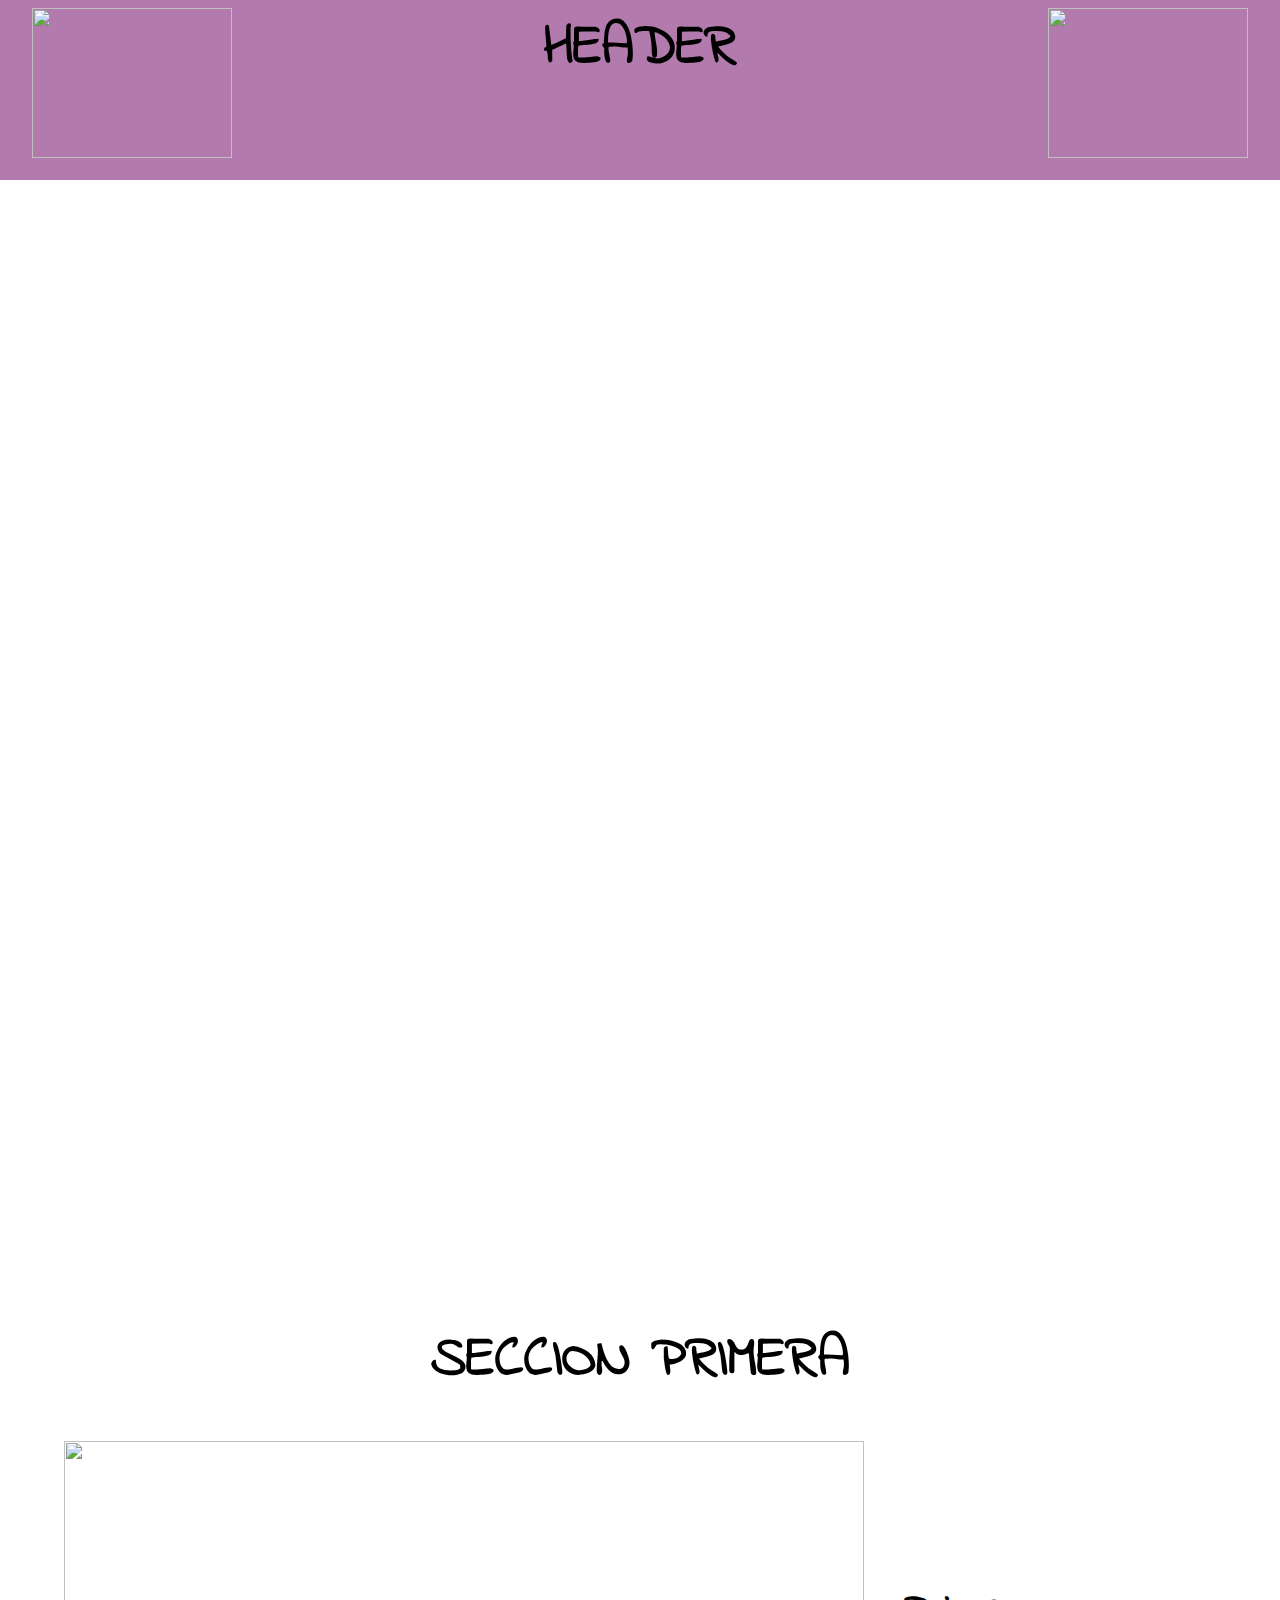
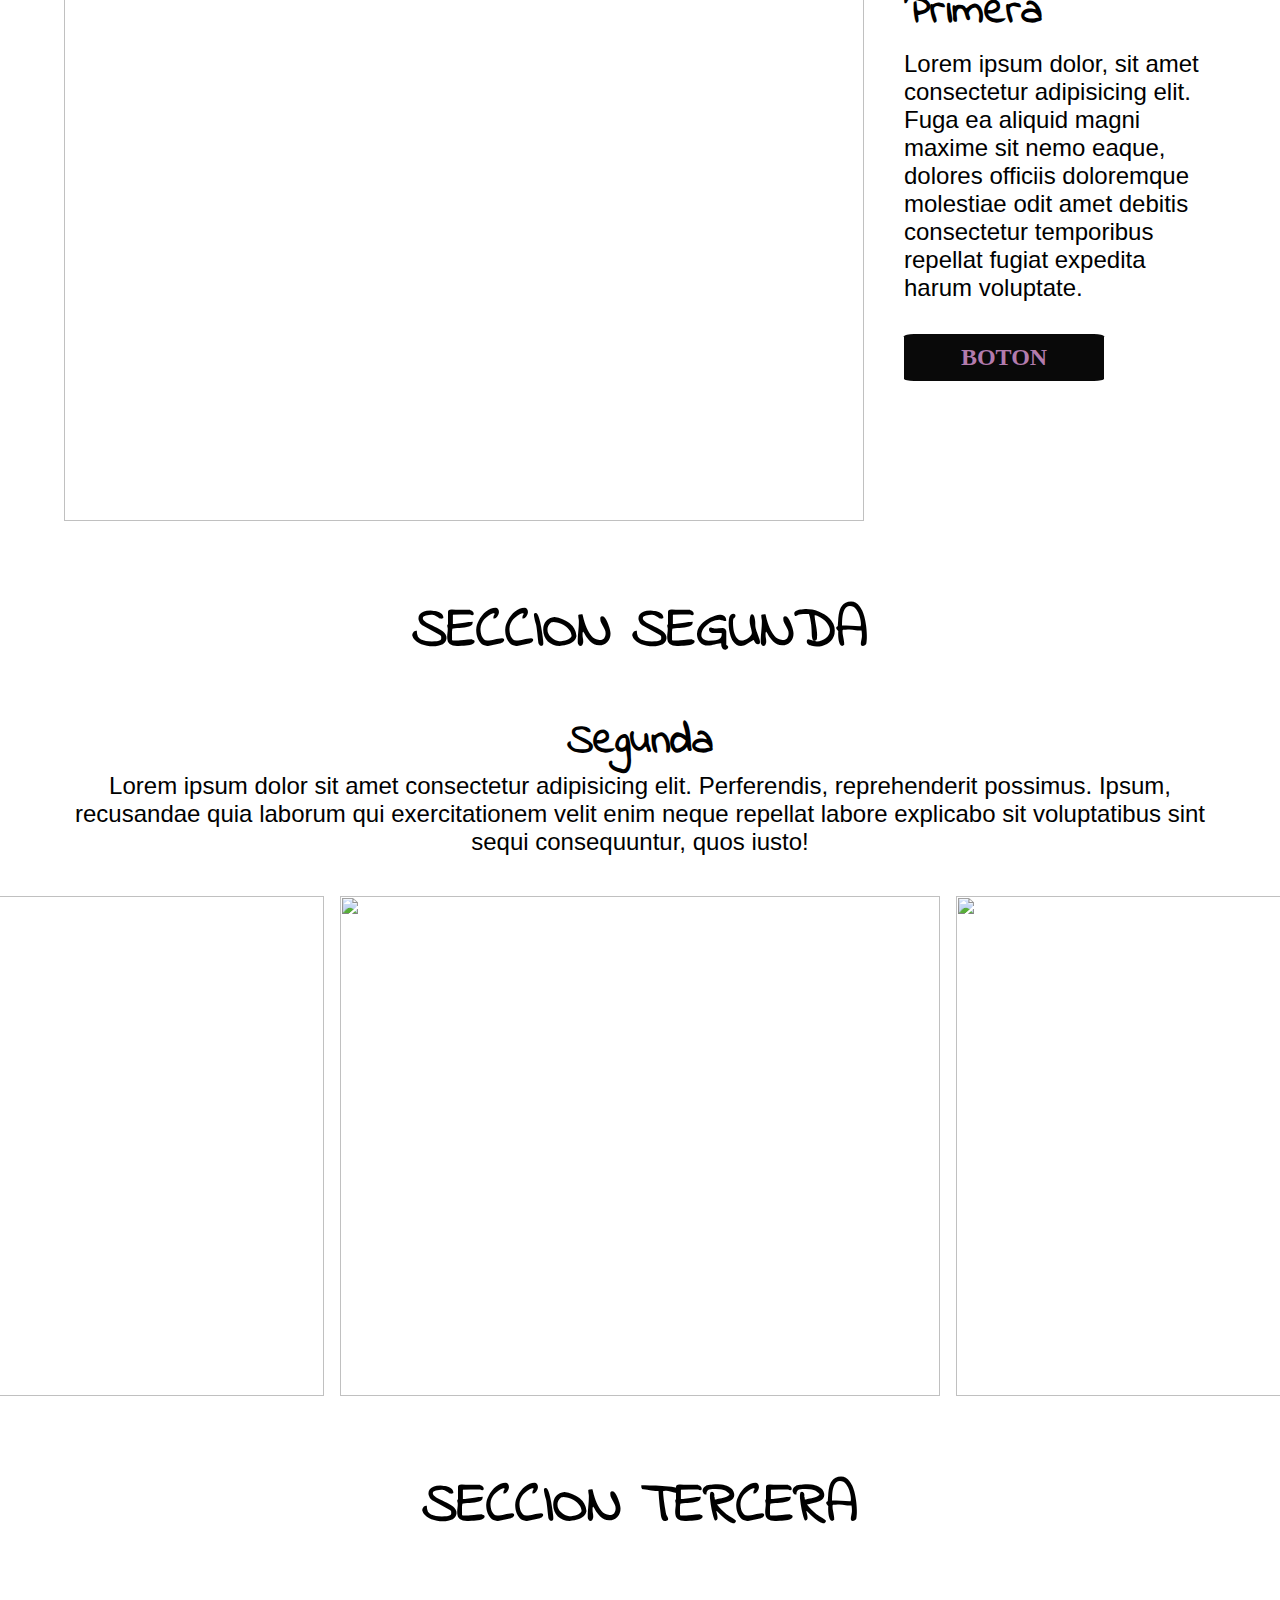
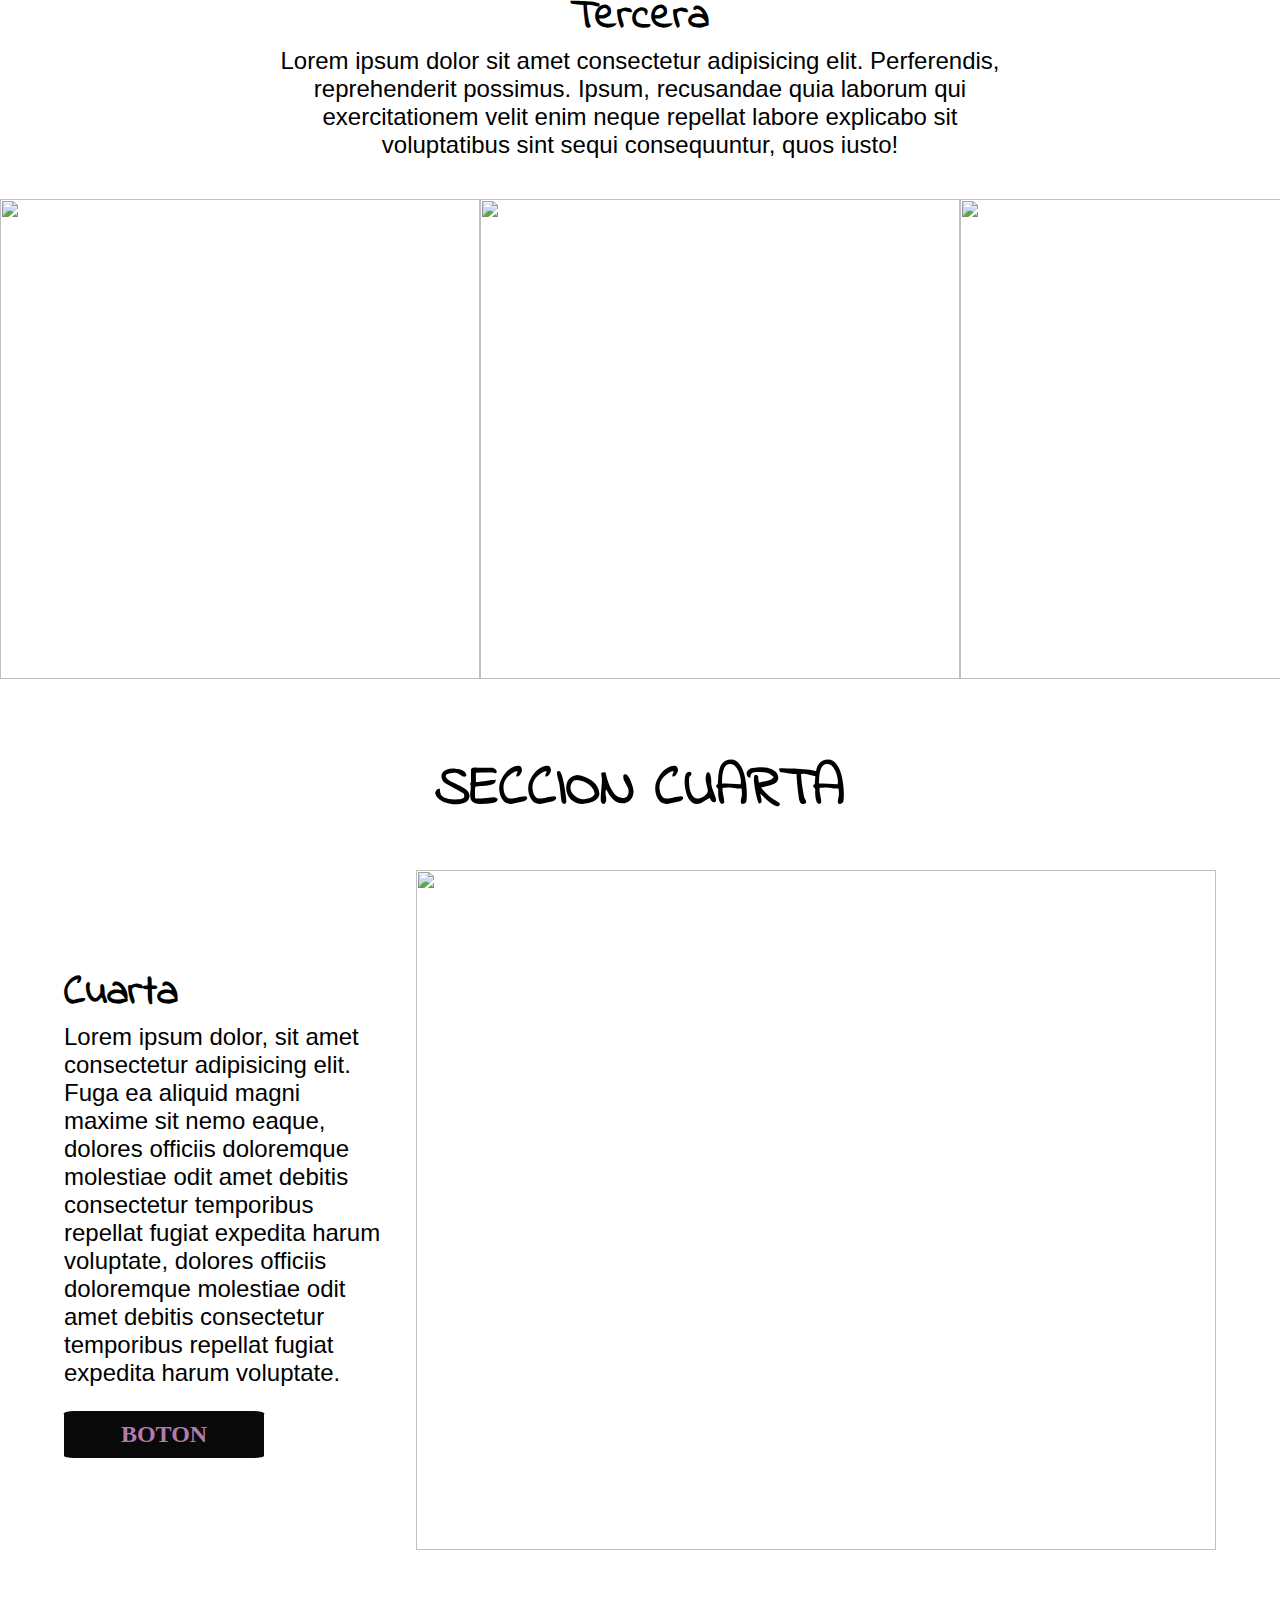
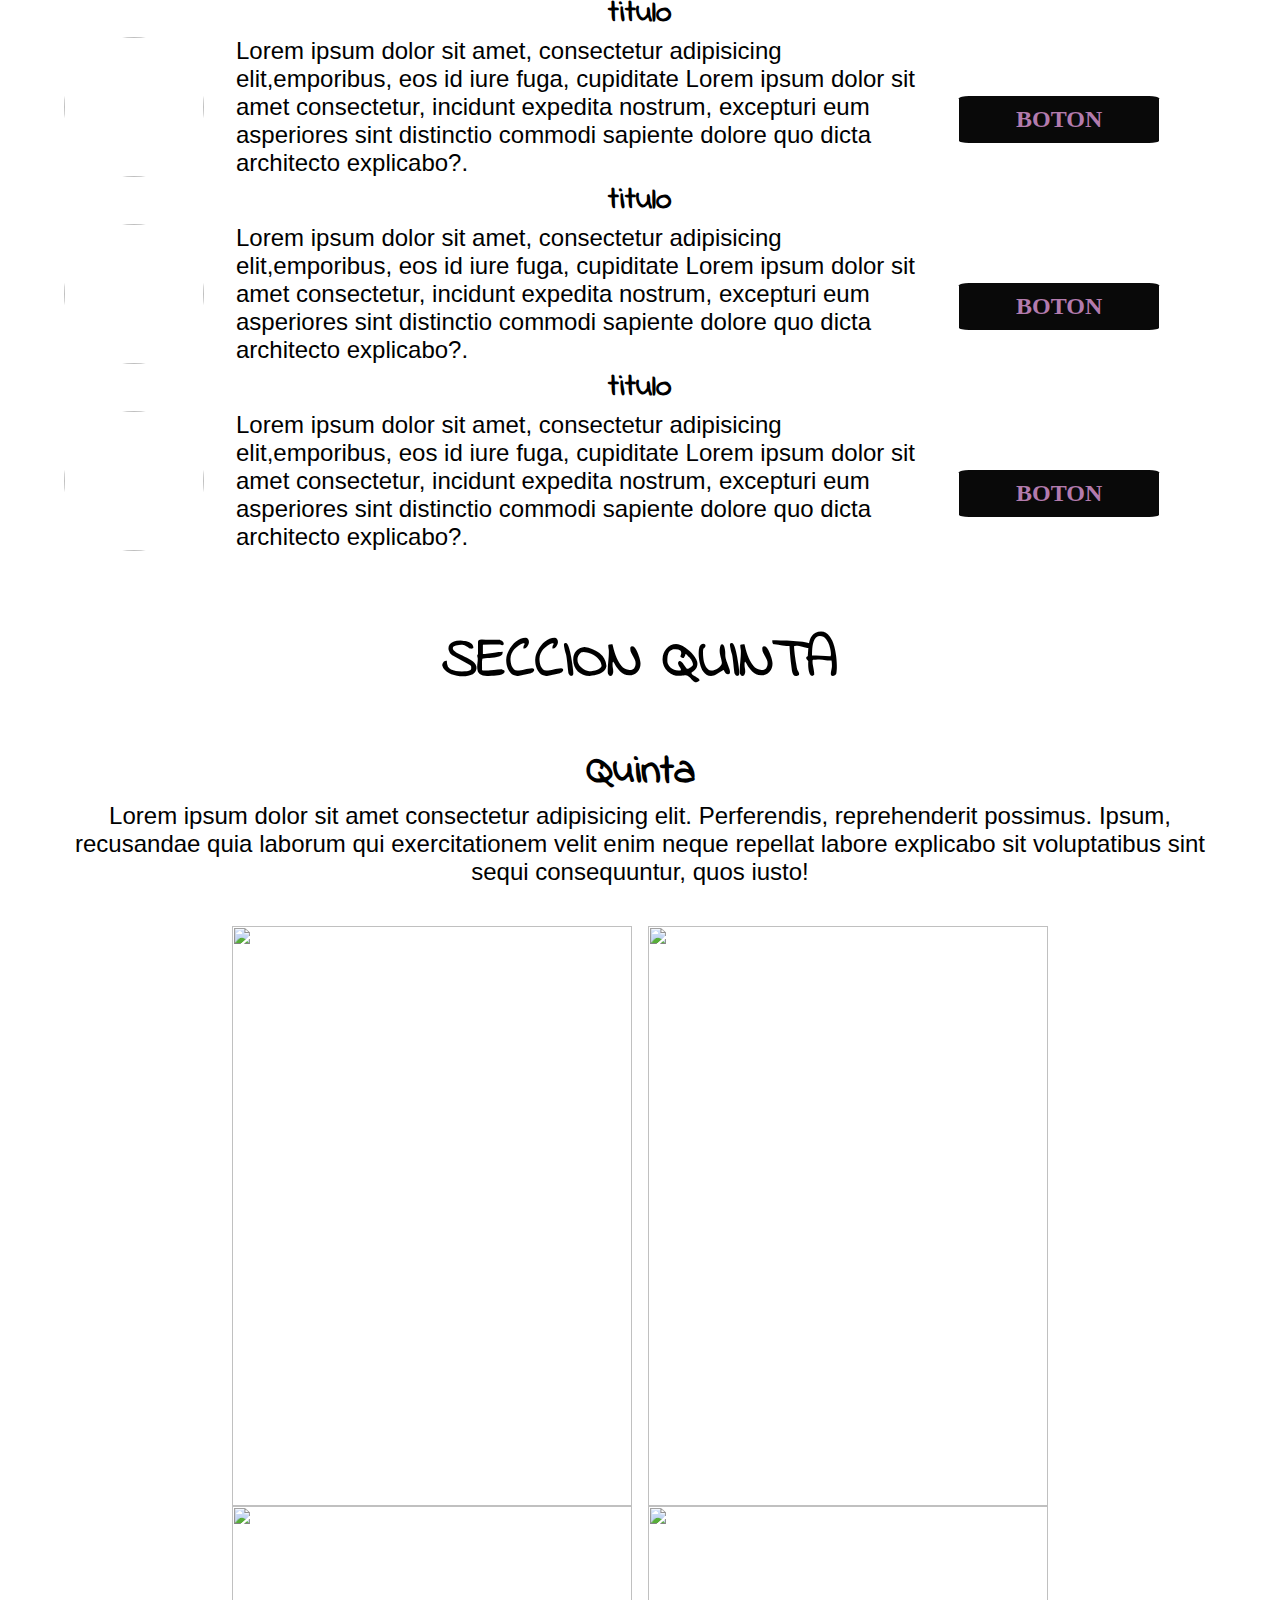
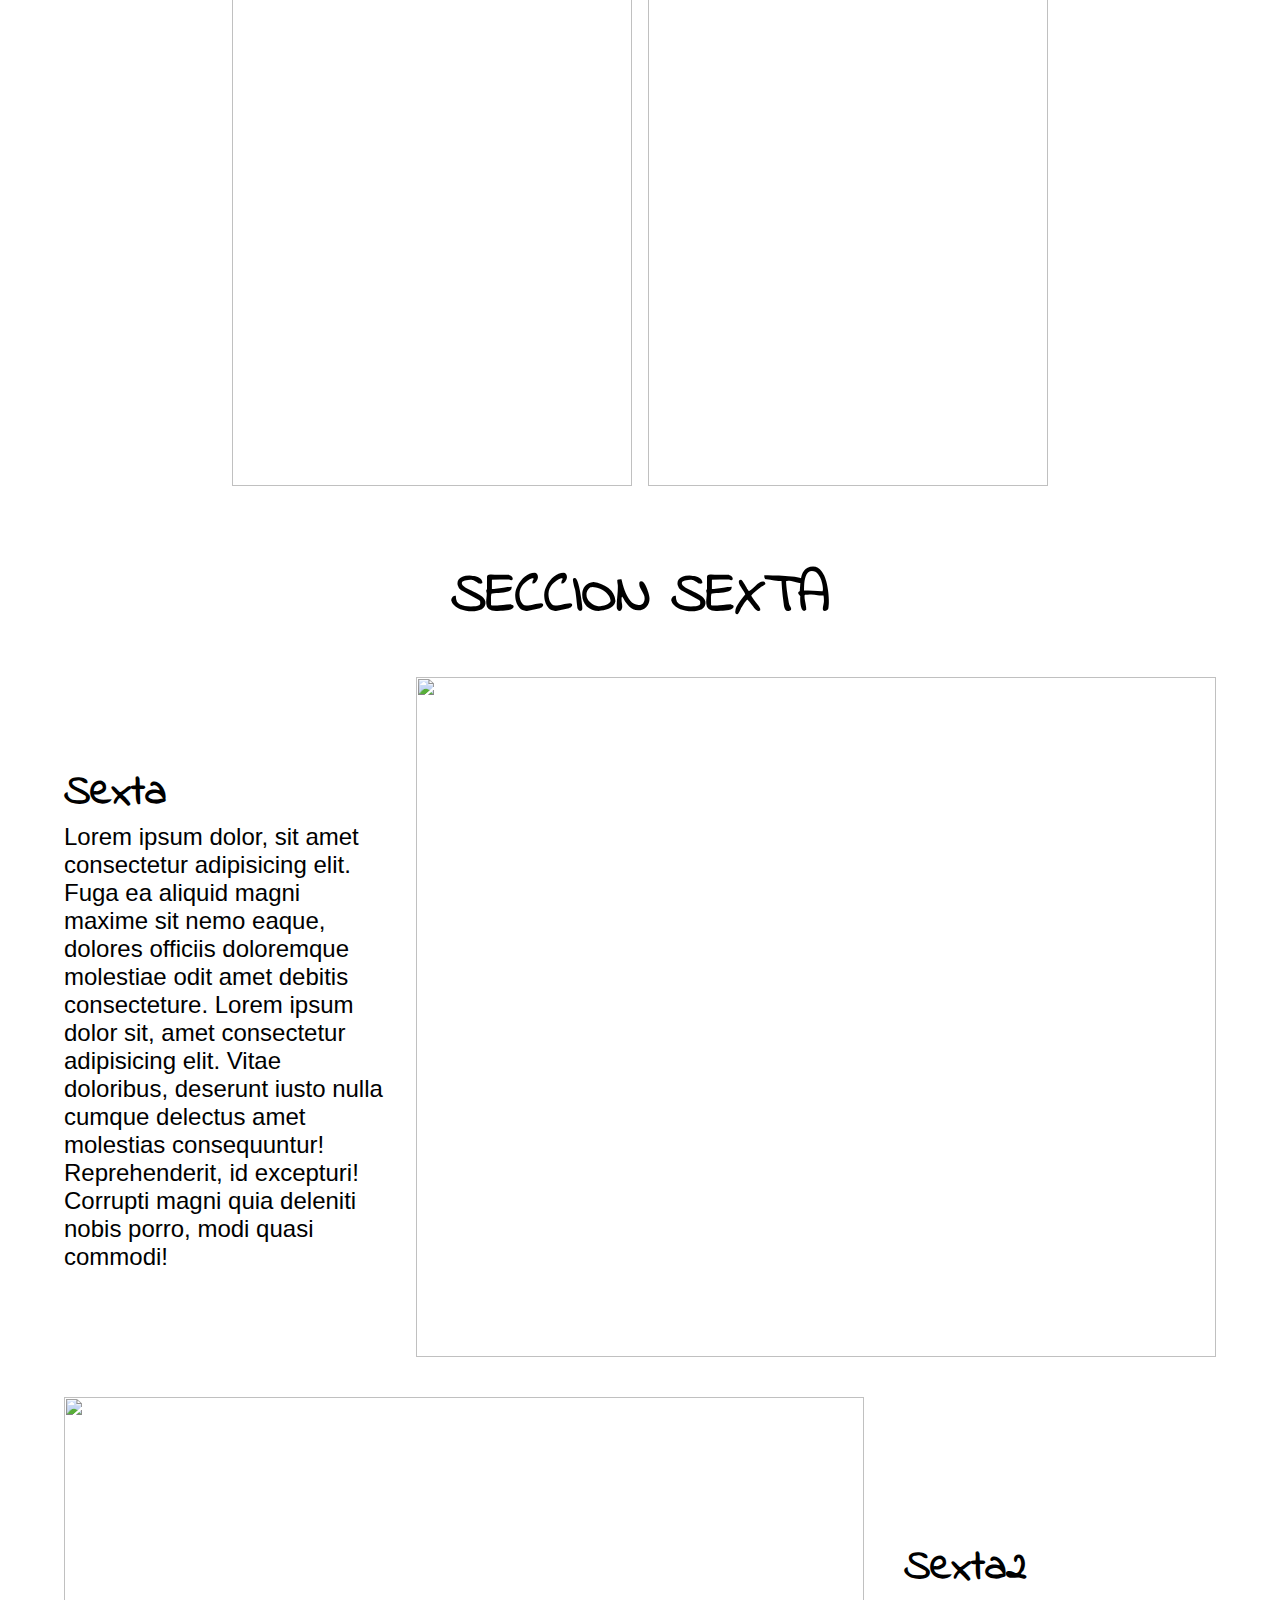
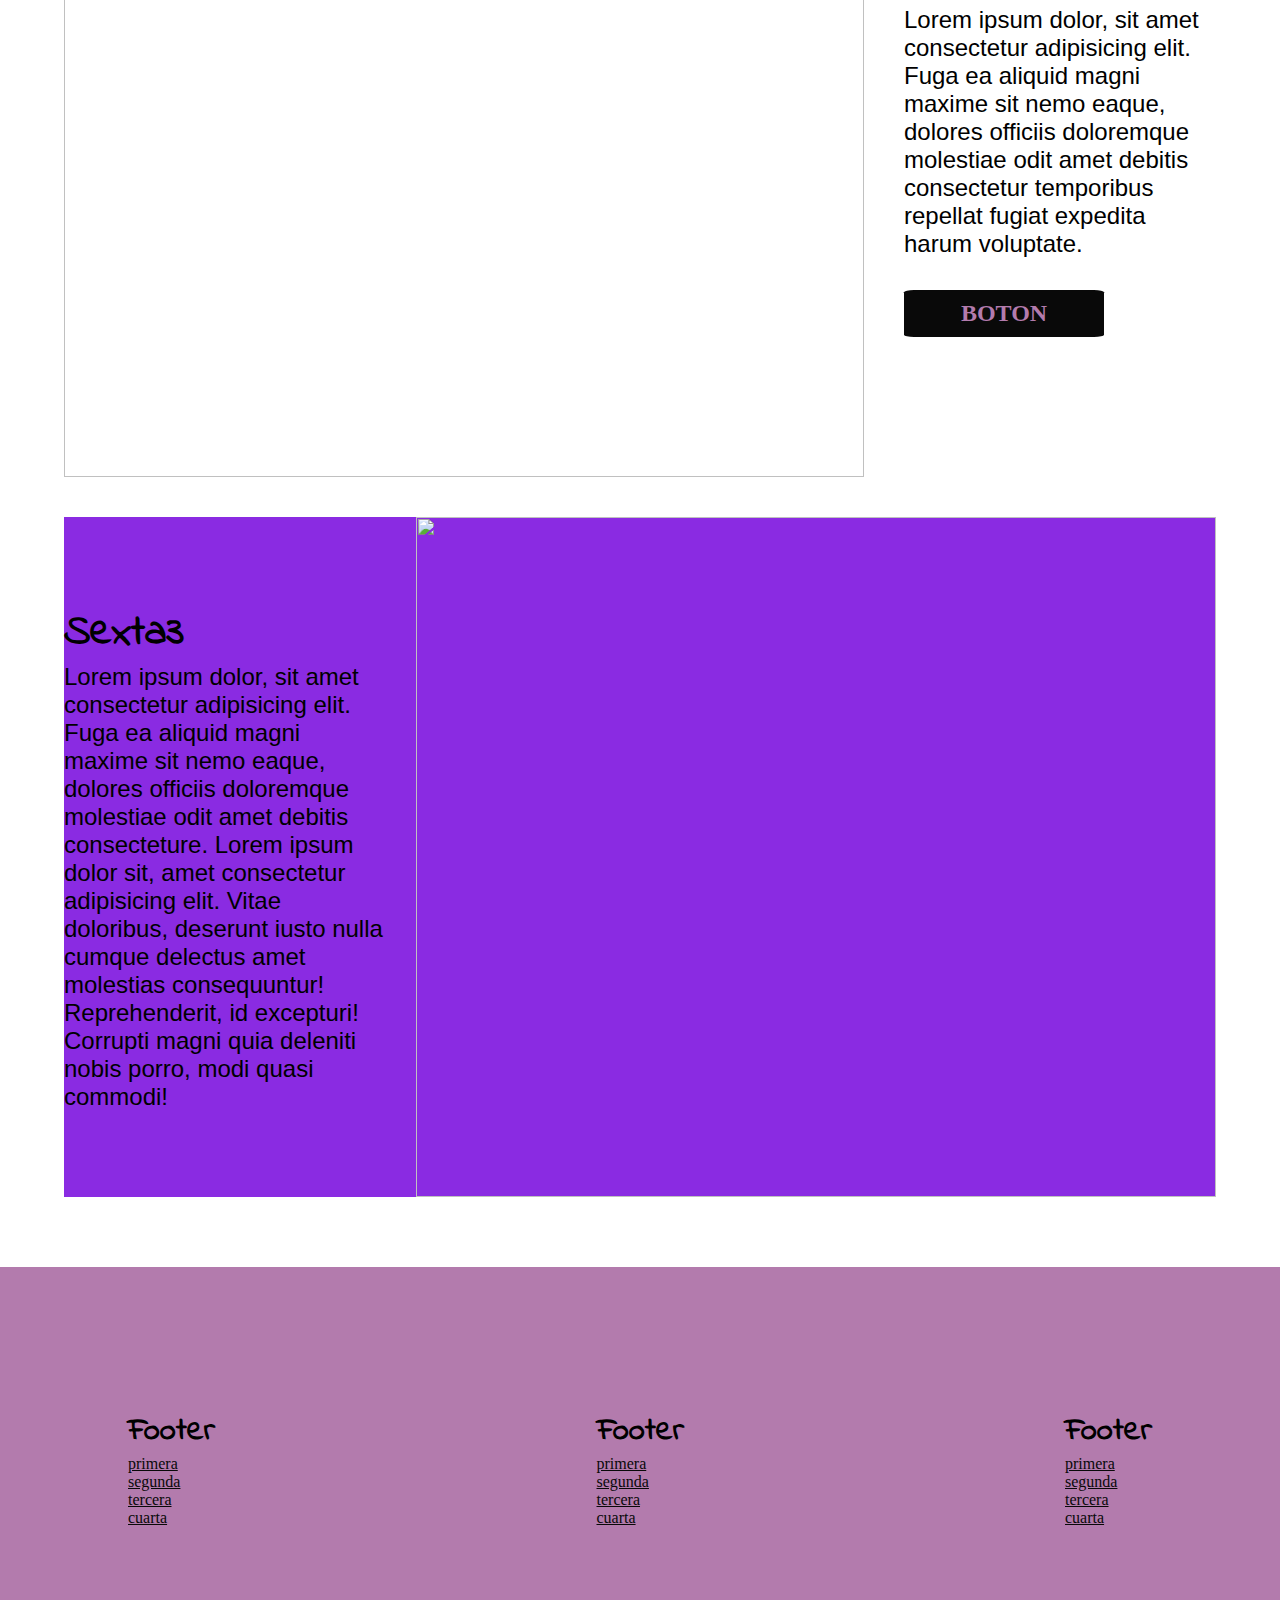
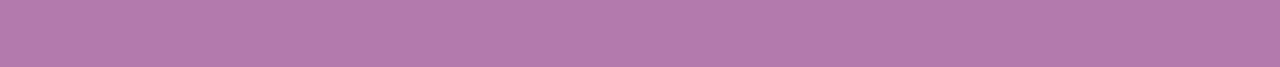
==== ana.html @ 724f902a "avances ejercicio html" ====
<!DOCTYPE html>
<html lang="en">
<head>
    <meta charset="UTF-8">
    <meta name="viewport" content="width=device-width, initial-scale=1.0">
    <title>Document</title>
    <link rel="stylesheet" href="./assets/css/style_ana.css">
    <link rel="preconnect" href="https://fonts.googleapis.com">
    <link rel="preconnect" href="https://fonts.gstatic.com" crossorigin>
    <link href="https://fonts.googleapis.com/css2?family=Poetsen+One&display=swap" rel="stylesheet">
<body>
   <main>
      <nav>
         <img src="https://dummyimage.com/200x150" width="200" height="150" alt="" title="">
         <h2>HEADER</h2>
         <img src="https://dummyimage.com/200x150" width="200" height="150" alt="" title="">
      </nav>
<!-- Portada -->
      <header>
         <div><h1 class="fuera">Bienvenido a mi Web</h1></div>
      </header>

<!-- seccion primera -->
      <section class="flexstart">
            <h2>SECCION PRIMERA</h2>
            <article class="primera">
               <img src="https://dummyimage.com/800x680" width="800" height="680" alt="" title="">
               <div>
                  <h3>Primera</h3>
                  <p>Lorem ipsum dolor, sit amet consectetur adipisicing elit. Fuga ea aliquid magni maxime sit nemo eaque, dolores officiis doloremque molestiae odit amet debitis consectetur temporibus repellat fugiat expedita harum voluptate.</p>
                  <a class="boton"href="#">BOTON</a>

               </div>
            </article>
      </section>

<!-- seccion segunda -->
      <section class="flexstart">
           <h2>SECCION SEGUNDA</h2>
           <article class="flexstart">
      <h3>Segunda</h3>
      <p class="textcentr">Lorem ipsum dolor sit amet consectetur adipisicing elit. Perferendis, reprehenderit possimus. Ipsum, recusandae quia laborum qui exercitationem velit enim neque repellat labore explicabo sit voluptatibus sint sequi consequuntur, quos iusto!</p>
      <div class="segunda">
         <img
         src="https://dummyimage.com/600x500" width="600" height="500" alt="" title="">
         <img
         src="https://dummyimage.com/600x500" width="600" height="500" alt="" title="">
         <img
         src="https://dummyimage.com/600x500" width="600" height="500" alt="" title="">
      </div>

           </article>
      </section>

<!-- Seccion tercera -->
      <section class="flexstart">
         <h2>SECCION TERCERA</h2>
         <article class="tercera">
            <h3>Tercera</h3>
            <p class="w60">Lorem ipsum dolor sit amet consectetur adipisicing elit. Perferendis, reprehenderit possimus. Ipsum, recusandae quia laborum qui exercitationem velit enim neque repellat labore explicabo sit voluptatibus sint sequi consequuntur, quos iusto!</p>
            <div >
               <img
               src="https://dummyimage.com/480x480" width="480" height="480" alt="" title="">
               <img
               src="https://dummyimage.com/480x480" width="480" height="480" alt="" title="">
               <img
               src="https://dummyimage.com/480x480" width="480" height="480" alt="" title="">
               <img
               src="https://dummyimage.com/480x480" width="480" height="480" alt="" title="">
            </div>
         </article>
      </section>

<!-- seccion cuarta -->
      <section class="flexstart">
            <h2>SECCION CUARTA</h2>
            <article class="cuarta">
               <div>
                  <h3>Cuarta</h3>
                  <p>Lorem ipsum dolor, sit amet consectetur adipisicing elit. Fuga ea aliquid magni maxime sit nemo eaque, dolores officiis doloremque molestiae odit amet debitis consectetur temporibus repellat fugiat expedita harum voluptate, dolores officiis doloremque molestiae odit amet debitis consectetur temporibus repellat fugiat expedita harum voluptate.</p>
                  <a class="boton"href="">BOTON</a>
               </div>
               <img
               src="https://dummyimage.com/800x680" width="800" height="680" alt="" title="">
            </article> 

            <article>
               <h4 class="textcentr">titulo</h4>
               <div class="caja4">
                  <img
                  src="https://dummyimage.com/140x140" width="140" height="140" alt="" title="">
                  <p class="w60" >Lorem ipsum dolor sit amet, consectetur adipisicing elit,emporibus, eos id iure fuga, cupiditate Lorem ipsum dolor sit amet consectetur, incidunt expedita nostrum, excepturi eum asperiores sint distinctio commodi sapiente dolore quo dicta architecto explicabo?.</p> 
                  <a href="#" class="boton">BOTON</a>  
               </div>
               <h4 class="textcentr">titulo</h4>
               <div class="caja4">
                  <img
                  src="https://dummyimage.com/140x140" width="140" height="140" alt="" title="">
                  <p class="w60" >Lorem ipsum dolor sit amet, consectetur adipisicing elit,emporibus, eos id iure fuga, cupiditate Lorem ipsum dolor sit amet consectetur, incidunt expedita nostrum, excepturi eum asperiores sint distinctio commodi sapiente dolore quo dicta architecto explicabo?.</p> 
                  <a href="#" class="boton">BOTON</a>  
               </div>
               <h4 class="textcentr">titulo</h4>
               <div class="caja4">
                  <img
                  src="https://dummyimage.com/140x140" width="140" height="140" alt="" title="">
                  <p class="w60 " >Lorem ipsum dolor sit amet, consectetur adipisicing elit,emporibus, eos id iure fuga, cupiditate Lorem ipsum dolor sit amet consectetur, incidunt expedita nostrum, excepturi eum asperiores sint distinctio commodi sapiente dolore quo dicta architecto explicabo?.</p> 
                  <a href="#" class="boton">BOTON</a>  
               </div>
            </article>         
               
      </section>

<!-- Seccion quinta-->
      <section class="flexstart">
            <h2>SECCION QUINTA</h2>
            <article class="flexstart">
               <h3>Quinta</h3>
               <p class="textcentr">Lorem ipsum dolor sit amet consectetur adipisicing elit. Perferendis, reprehenderit possimus. Ipsum, recusandae quia laborum qui exercitationem velit enim neque repellat labore explicabo sit voluptatibus sint sequi consequuntur, quos iusto!</p>
              <div class="quinta">
               <img
                  src="https://dummyimage.com/440x580" width="400" height="580" alt="" title="">
               <img
                  src="https://dummyimage.com/440x580" width="400" height="580" alt="" title="">
               <img
                  src="https://dummyimage.com/440x580" width="400" height="580" alt="" title="">
               <img
                  src="https://dummyimage.com/440x580" width="400" height="580" alt="" title="">
              </div>
            </article>
      </section>

<!-- Seccion sexta -->

      <section class="flexstart">
        <h2>SECCION SEXTA</h2>
        <article class="cuarta">
          <div>
           <h3>Sexta</h3>
           <p>Lorem ipsum dolor, sit amet consectetur adipisicing elit. Fuga ea aliquid magni maxime sit nemo eaque, dolores officiis doloremque molestiae odit amet debitis consecteture. Lorem ipsum dolor sit, amet consectetur adipisicing elit. Vitae doloribus, deserunt iusto nulla cumque delectus amet molestias consequuntur! Reprehenderit, id excepturi! Corrupti magni quia deleniti nobis porro, modi quasi commodi!
           </p>
          </div>
           <img
            src="https://dummyimage.com/800x680" width="800" height="680" alt="" title="">
        </article> 
        <article class="primera">
            <img
            src="https://dummyimage.com/800x680" width="800" height="680" alt="" title="">
            <div>
              <h3>Sexta2</h3>
              <p>Lorem ipsum dolor, sit amet consectetur adipisicing elit. Fuga ea aliquid magni maxime sit nemo eaque, dolores officiis doloremque molestiae odit amet debitis consectetur temporibus repellat fugiat expedita harum voluptate.</p>
              <a class="boton"href="#">BOTON</a>
            </div>
         </article>
         <article class="cuarta fondo">
            <div>
             <h3>Sexta3</h3>
             <p>Lorem ipsum dolor, sit amet consectetur adipisicing elit. Fuga ea aliquid magni maxime sit nemo eaque, dolores officiis doloremque molestiae odit amet debitis consecteture. Lorem ipsum dolor sit, amet consectetur adipisicing elit. Vitae doloribus, deserunt iusto nulla cumque delectus amet molestias consequuntur! Reprehenderit, id excepturi! Corrupti magni quia deleniti nobis porro, modi quasi commodi!
             </p>
            </div>
             <img
              src="https://dummyimage.com/800x680" width="800" height="680" alt="" title="">
          </article> 
         </section>
<!-- footer -->
      <footer>
         <div>
          <h4 class="textoizq">Footer</h4>
          <ul>
            <li><a href="#">primera</a></li>
            <li><a href="#">segunda</a></li>
            <li><a href="#">tercera</a></li>
            <li><a href="#">cuarta</a></li>
          </ul>
         </div>
         <div>
            <H4 class="textoizq">Footer</H4>
            <ul>
               <li><a href="#">primera</a></li>
               <li><a href="#">segunda</a></li>
               <li><a href="#">tercera</a></li>
               <li><a href="#">cuarta</a></li>
           </div>
           <div>
            <H4 class="textoizq">Footer</H4>
            <ul>
               <li><a href="#">primera</a></li>
               <li><a href="#">segunda</a></li>
               <li><a href="#">tercera</a></li>
               <li><a href="#">cuarta</a></li>
            </ul>
           </div>

      </footer>
    </main>
    
</body>
</html>
---- assets/css/style_ana.css ----
*{
    margin: 0;
    padding: 0;
    outline: 0;
    box-sizing: border-box;

}
@font-face{
font-family:"IndieFlower-Regular" ;
src: url(../fonts/IndieFlower-Regular.ttf);
}
/* Variables */
:root {
    --color01: #b37bad;
    --color02: rgba(9, 9, 9, 1);
    --fuente01: "Lobster Two", sans-serif;
    --fuente02: "IndieFlower-Regular" ;
}

body{
width: 100%;
}
                                          
nav,main,header,footer{
width: 100%;
max-width: 2500px;

}
section{
    width: 100%;
    padding-bottom: 70px;
}
article{
    width: 90%;
    margin-top: 40px;  
}

@media only screen and (max-width: 800px) {

nav,main,header,footer{
    width: 100VW;
    max-width: 400px;
        
}
section{
    width: 100%;
    padding-bottom: 20px;
}
article{
    width: 90%;
    margin-top: 20px;  
}



}   
nav{
display: flex;
flex-direction: row;
justify-content: space-between;
padding:0.5rem 2rem;
background-color: #b37bad;
height: 180px;
}


@media only screen and (max-width: 800px) {

nav,main,header,footer,section,article {
    width: 100vw; 
}

nav {
padding: 1.5rem 1.5rem;
width: 100vw;
height: 140px;

}
nav img{
    height: 2.5rem;

}
}

header{
width: 1920px;
height:1080px;
background-image: url("https://dummyimage.com/1920x1080");
background-repeat: no-repeat;
background-size: cover;
display: flex;
justify-content: center;
align-items: center;
margin-bottom:60px ;
}

header div{
display: block;
flex-direction: column;
text-align: center;
row-gap: 1rem;
display: flex;
justify-content: center;
align-items: center;

}
@media only screen and (max-width: 800px) {

header{
  width: 100vw; 
  height: 400px;
}
header div{
row-gap: 0rem;
}
}


h1{
    font-family: var(--fuente02);
    font-weight: 700;
    font-size: 100px;
}
h2{ font-family: var(--fuente02);
    font-weight: 700;
    font-size:3.5rem;;
}

h3{ font-family: var(--fuente02);
    font-weight: 700;
    font-size: 2.6rem;
}

h4 {
    font-family: var(--fuente02);
    font-weight: 700;
    font-size: 2rem;
}   

p{ 
    font-family: var(--fuente01);
    font-weight: 100;
    font-size: 1.5rem;
}

@media only screen and (max-width: 800px) {

h1,h2{
    font-size: 2rem;
    line-height: 40px;
    letter-spacing: 0.5px;
    margin-bottom: 1.5rem;
}
    
h3,h4{
 font-size: 1.5rem;
}

p { 
 font-size: 1rem;
}




}

/*Tamaños y flex*/

.w100{
    width: 100%;
    margin: auto;
}

.w90{
    width:90% ;
}
.w50{
    width: 50%;
}
.w40{
    width: 40%;
}
.w60{
   width: 60%; 
}


@media only screen and (max-width: 800px) {
.w100,.w90,.w80,.w60,.w40{
    width: 90%;
}
}


/*  posiciones de caja*/

.flexrowc{
    display: flex;
    flex-direction: row;
    justify-content: center;
    align-items: center;
    column-gap:2rem;
}

.flexcolc{
    display: flex;
    justify-content: center;
    flex-direction: column;
    text-align: center;
    align-items: center;
}

.flexstart{
    display: flex;
    flex-direction: column;
    justify-content: flex-start;
    align-items: center;
}
.flexsend{
    display: flex;
    flex-direction: column;
    justify-content: flex-end;
    align-items: center;
}
.textcentr{
    text-align: center;
    flex-direction: column;
    display: flex;   
}

.textoizq{
    text-align: left;
    flex-direction: column;
    row-gap: 2rem;
    display: flex;
}

.wrap{
    flex-wrap: wrap;
  
}
.fuera{
    display: none;
}


@media only screen and (max-width: 800px) {
    
.flexrowc,.flexsend,.flexstart,.flexsend{
    display: flex;
    justify-content: center;
    flex-direction: column;
    text-align: center;
    align-items: center;
    row-gap: 1.5rem;
    
    }
.textoizq{
        text-align: center;
        flex-direction: column;
        justify-content: center;
        row-gap: 0.5rem;
        align-items: center;
        display: flex;
}

.colum1{
    order:  2;
}
 
.colum2{
    order:  1;
}
.fueramov{
    display: none;
}
}

/* Botones */
.boton{
    font-size: 1.5rem;
    font-weight: 600;
    color: var(--color01);
    width: 200px;
    padding: 10px ;
    background-color: var(--color02);
    margin-top:1.5rem;
    transition-duration:  0.5s;
    text-decoration: none;
    border-radius: 5%;
    text-align: center;  
 }

 
 
 :hover.boton{
     background-color: var(--color01);
     color: var(--color02); 
 }
 
 @media only screen and (max-width: 800px) {
 
 .boton{
     font-weight: 400;
     width: 100px;
     padding: 5px;
     margin-top: 1rem;
     font-size: 1rem;;
 }
      
 }    
 
/* Mis estilos */
.primera{
    display: flex;
    justify-content: center;
    flex-direction:row;
    align-items: center;   
    
}
.primera div{
    text-align: left;
    row-gap: 0.5rem;
    align-items: start;
    display: flex;
    flex-direction: column;
    width: 40%;
    margin-left: 40px; 

}

@media only screen and (max-width: 800px) {
.primera{
    gap: 0rem;
    width:100%;
    flex-direction:column; 
    align-items: center;
    display: flex;
    justify-content: center;
    
}  
.primera img{
    width: 100vw; 
    height: 400px;
}
.primera div{
    width: 100%;
}
}

.segunda{
    display: flex;
    flex-direction: row;
    justify-content: center;
   align-items: wrap;
    align-items: center;
    column-gap:1rem;
    width: 80%;
    margin-top: 40px;
}


@media only screen and (max-width: 800px) {

.segunda,.cuarta,.quinta{
    gap: 0rem;
    width: 100%;
    flex-direction:column;  
}  
}


.tercera{
    width: 100%;
    text-align: center;
    display: flex;
    flex-direction: column;
    align-items: center;
    justify-content: center;


}
.tercera div{
    display: flex;
    flex-direction: row;
    justify-content: space-around;
    align-items: center;
    width: 100%;
    margin-top: 40px;
}

@media only screen and (max-width: 800px) {
.tercera div{
        gap: 0rem;
        width: 100%;
        flex-direction:column;  
        justify-content: center;
        align-items: center;
}  
}

.cuarta{
    display: flex;
    justify-content: center;
    flex-direction:row;
    align-items: center; 
}

.cuarta div{
    text-align: left;
    column-gap: 4rem;
    align-items: start;
    display: flex;
    flex-direction: column;
    width: 40%; 
    margin-right: 30px;
}

.caja4{

   width: 100%;
    text-align: left;
   column-gap: 2rem;
    display: flex;
    flex-direction:row;
    justify-content: start;
    align-items: center;
 } 

.caja4 img{
    border-radius: 80px;
}

.quinta{
    display: flex;
    flex-direction: row;
    justify-content: center;
    flex-wrap: wrap;
    align-items: center;
    column-gap:1rem;
    width: 100%;
    margin-top: 40px;;
}

 @media only screen and (max-width: 800px) {

.caja4{
    align-items: center;
    margin-top: 0.5rem;
    min-width: 300px;
    max-width: 650px;
   width: 100%;
    display: flex;
    flex-direction: column;
    justify-content: center;
    margin-bottom: 2rem;
    
}

.caja4 img{
    width: 100px;  
    height: 100px;
}
}

/* Footer */

footer{
background-color: var(--color01);
height: 400px;
display: flex;
flex-direction: row;
justify-content: space-between;
align-items: center;
padding: 4rem 8rem;
margin: top 60px;

}
footer li {
    list-style: none;
}
footer li a{
 color: var(--color02);
}


@media only screen and (max-width: 800px) {

footer{
    height: 200px;
    flex-direction: column;
    align-items: center;
    padding: 1rem;
    font-size: 12px;
    line-height: 10px;
}


footer div img {
height: 2rem;
}

footer ul li a{
display: none;
}

}
.fondo{
    background-color: blueviolet;
}
.fondo2{
    background-color: rgb(92, 29, 10);
}
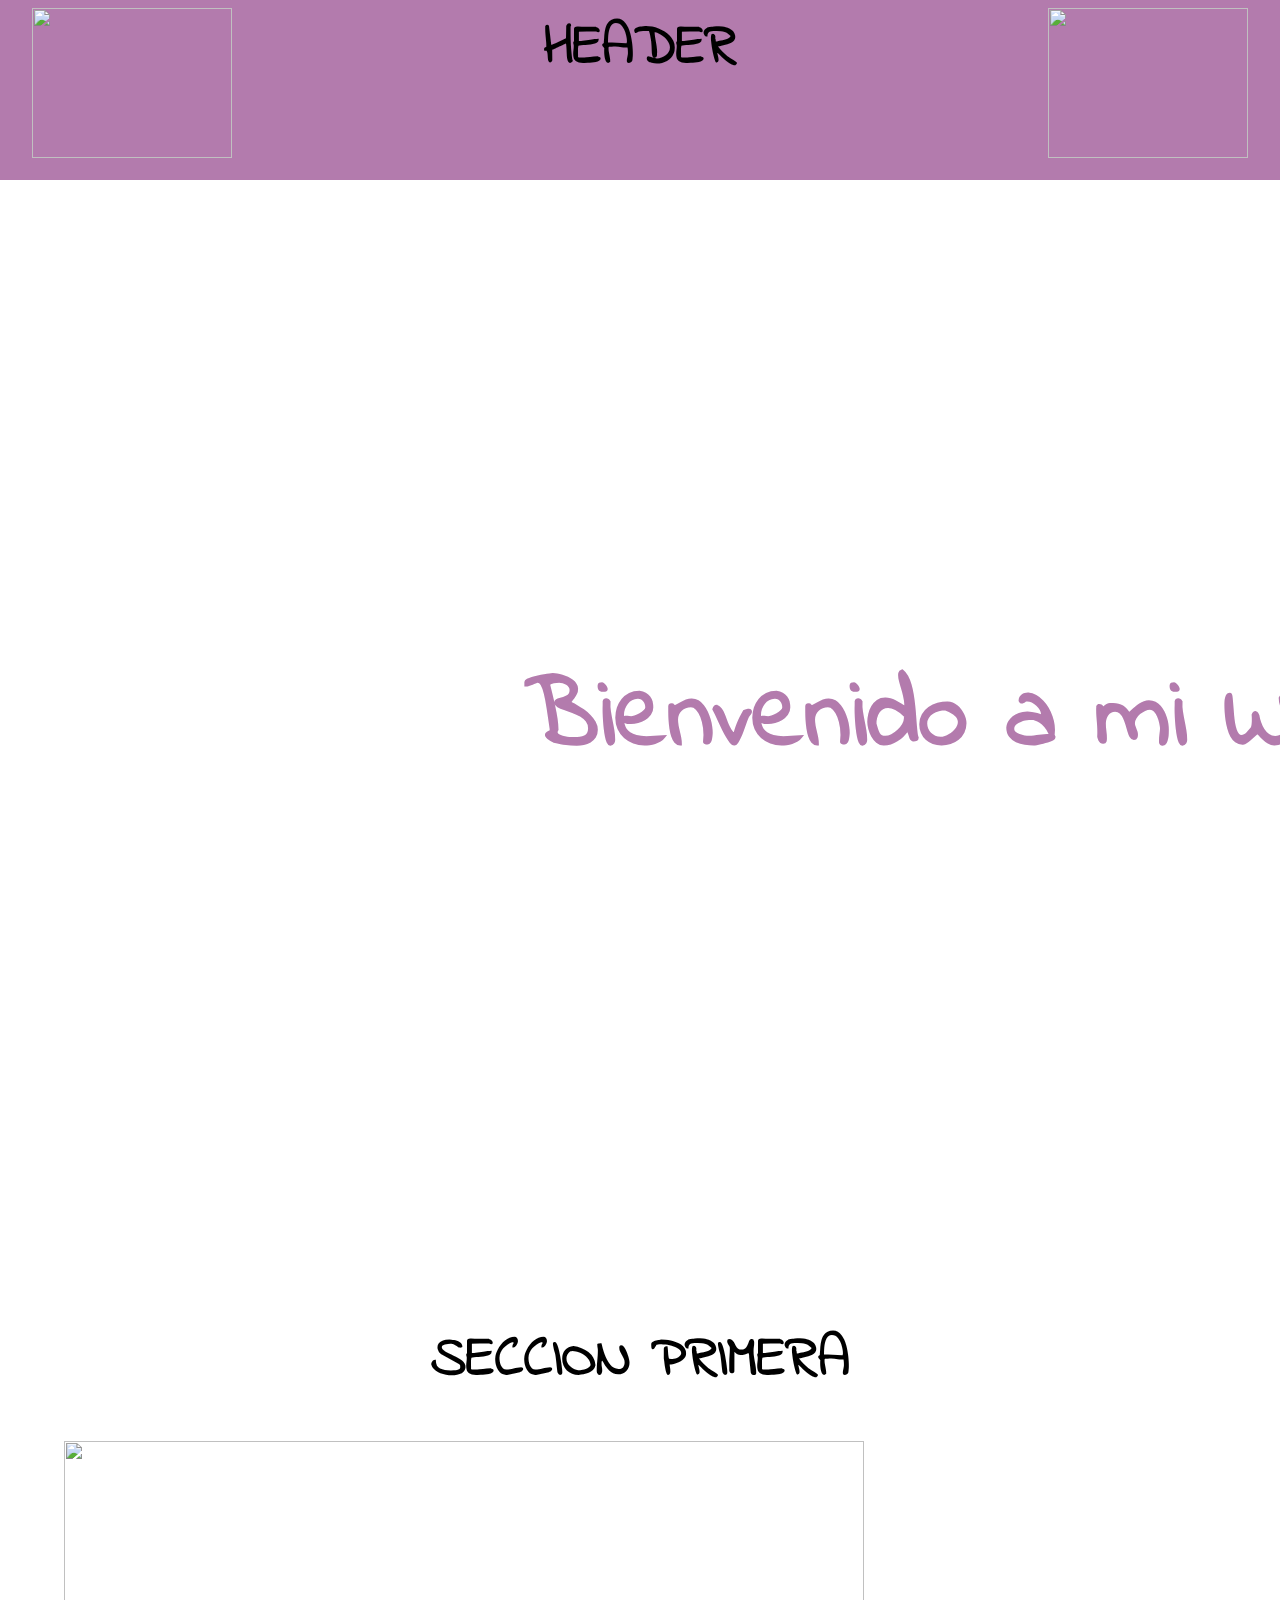
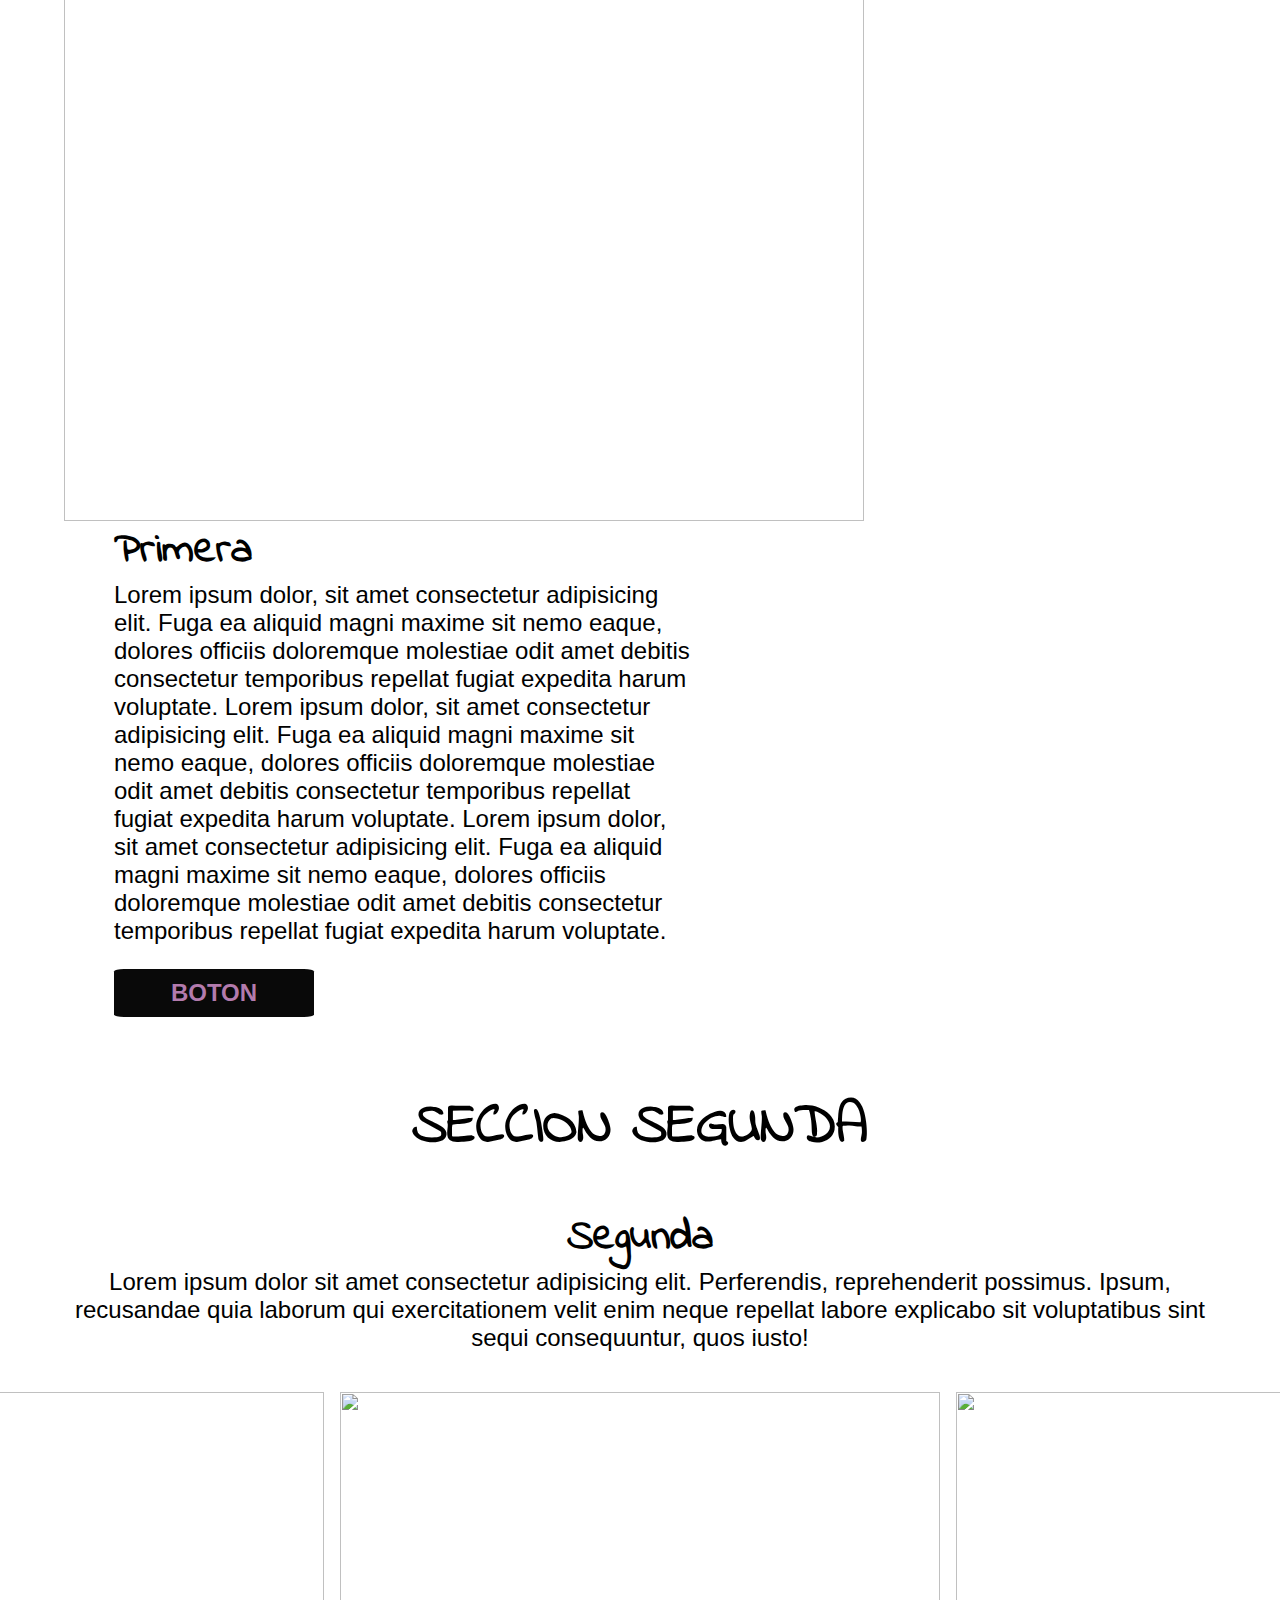
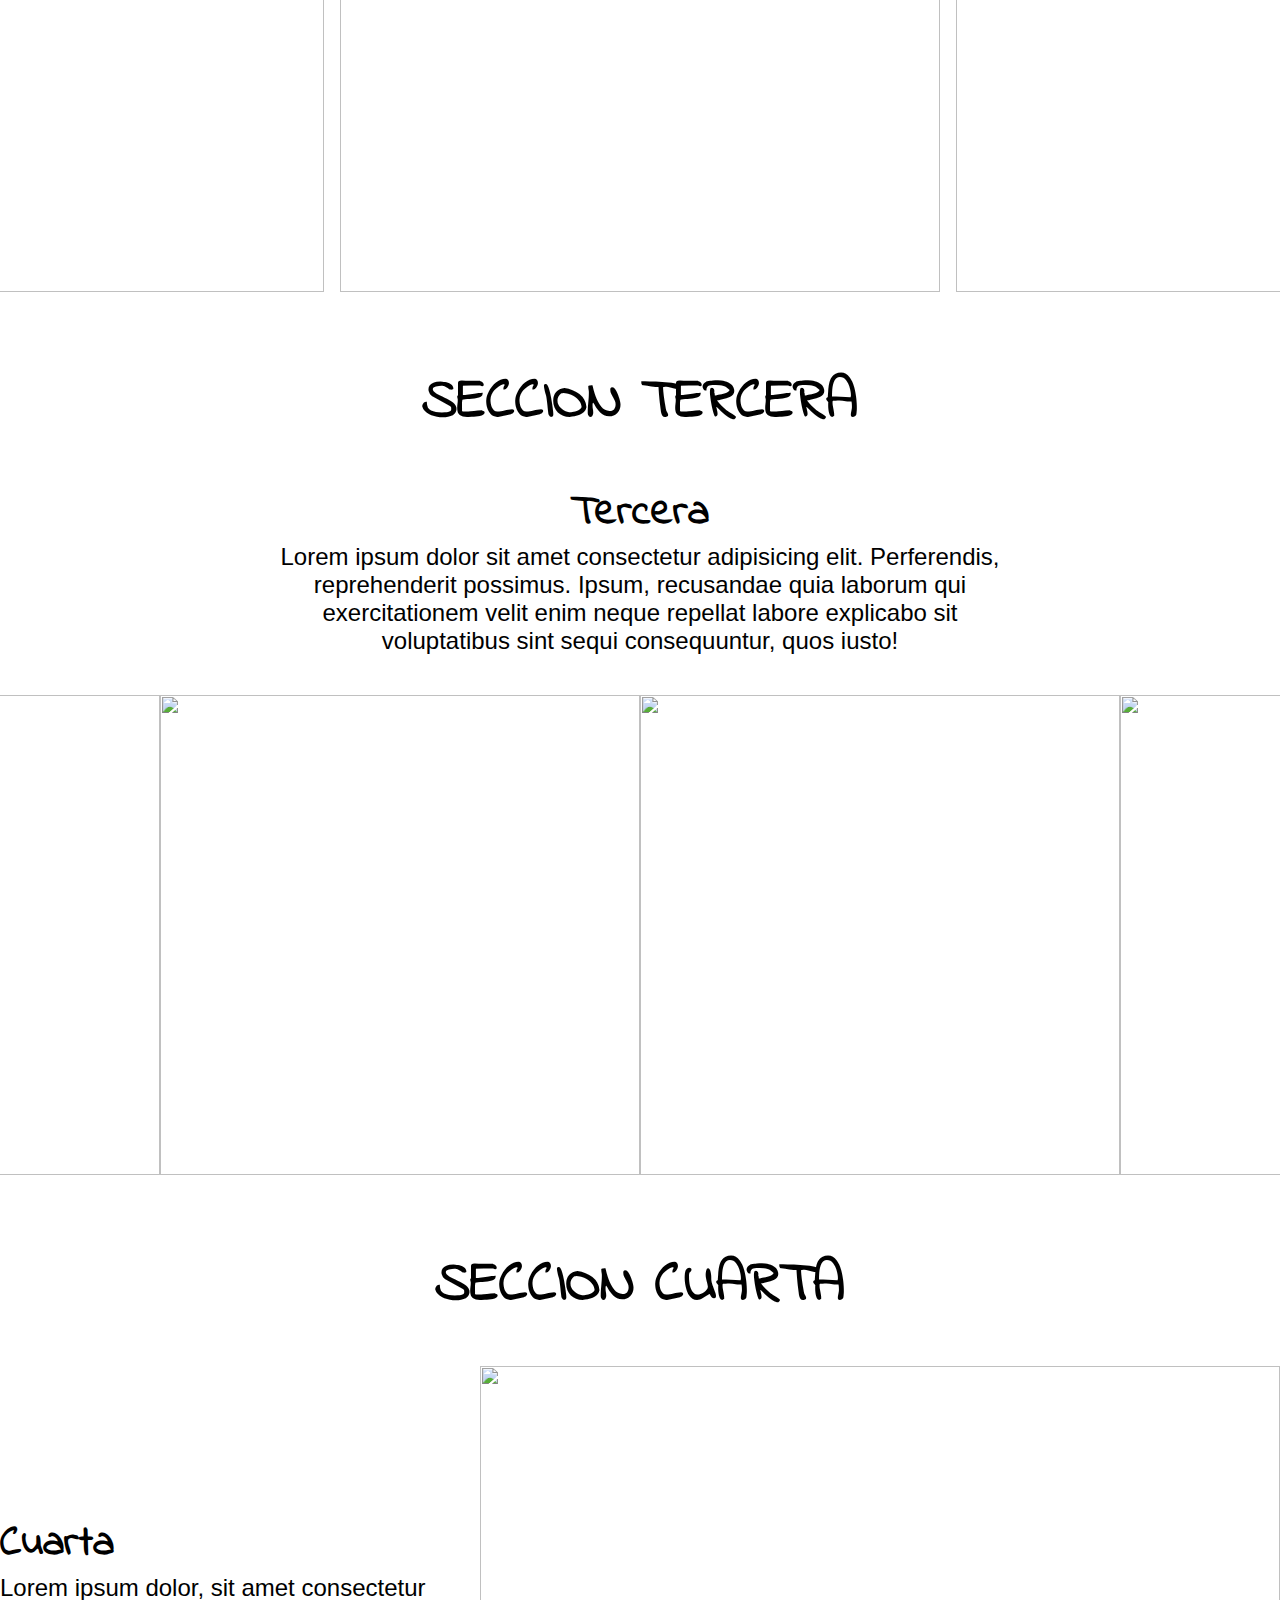
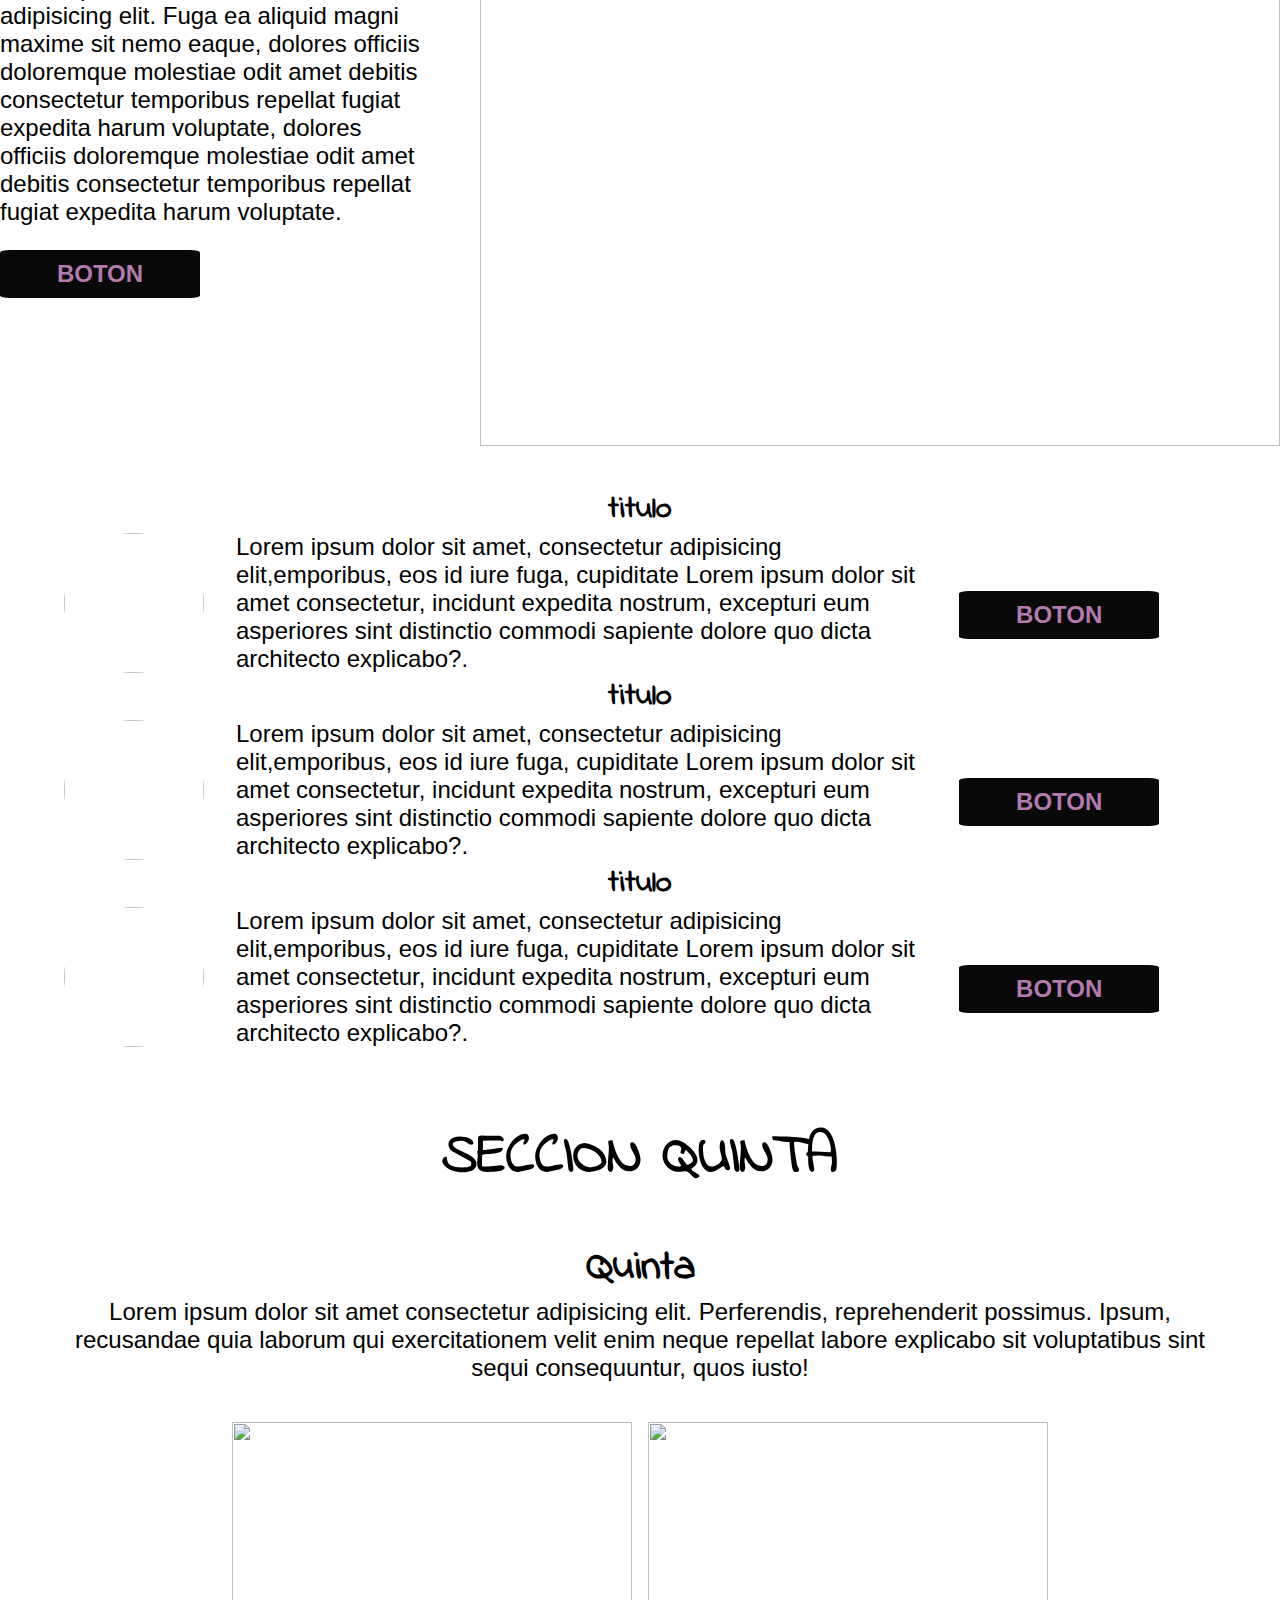
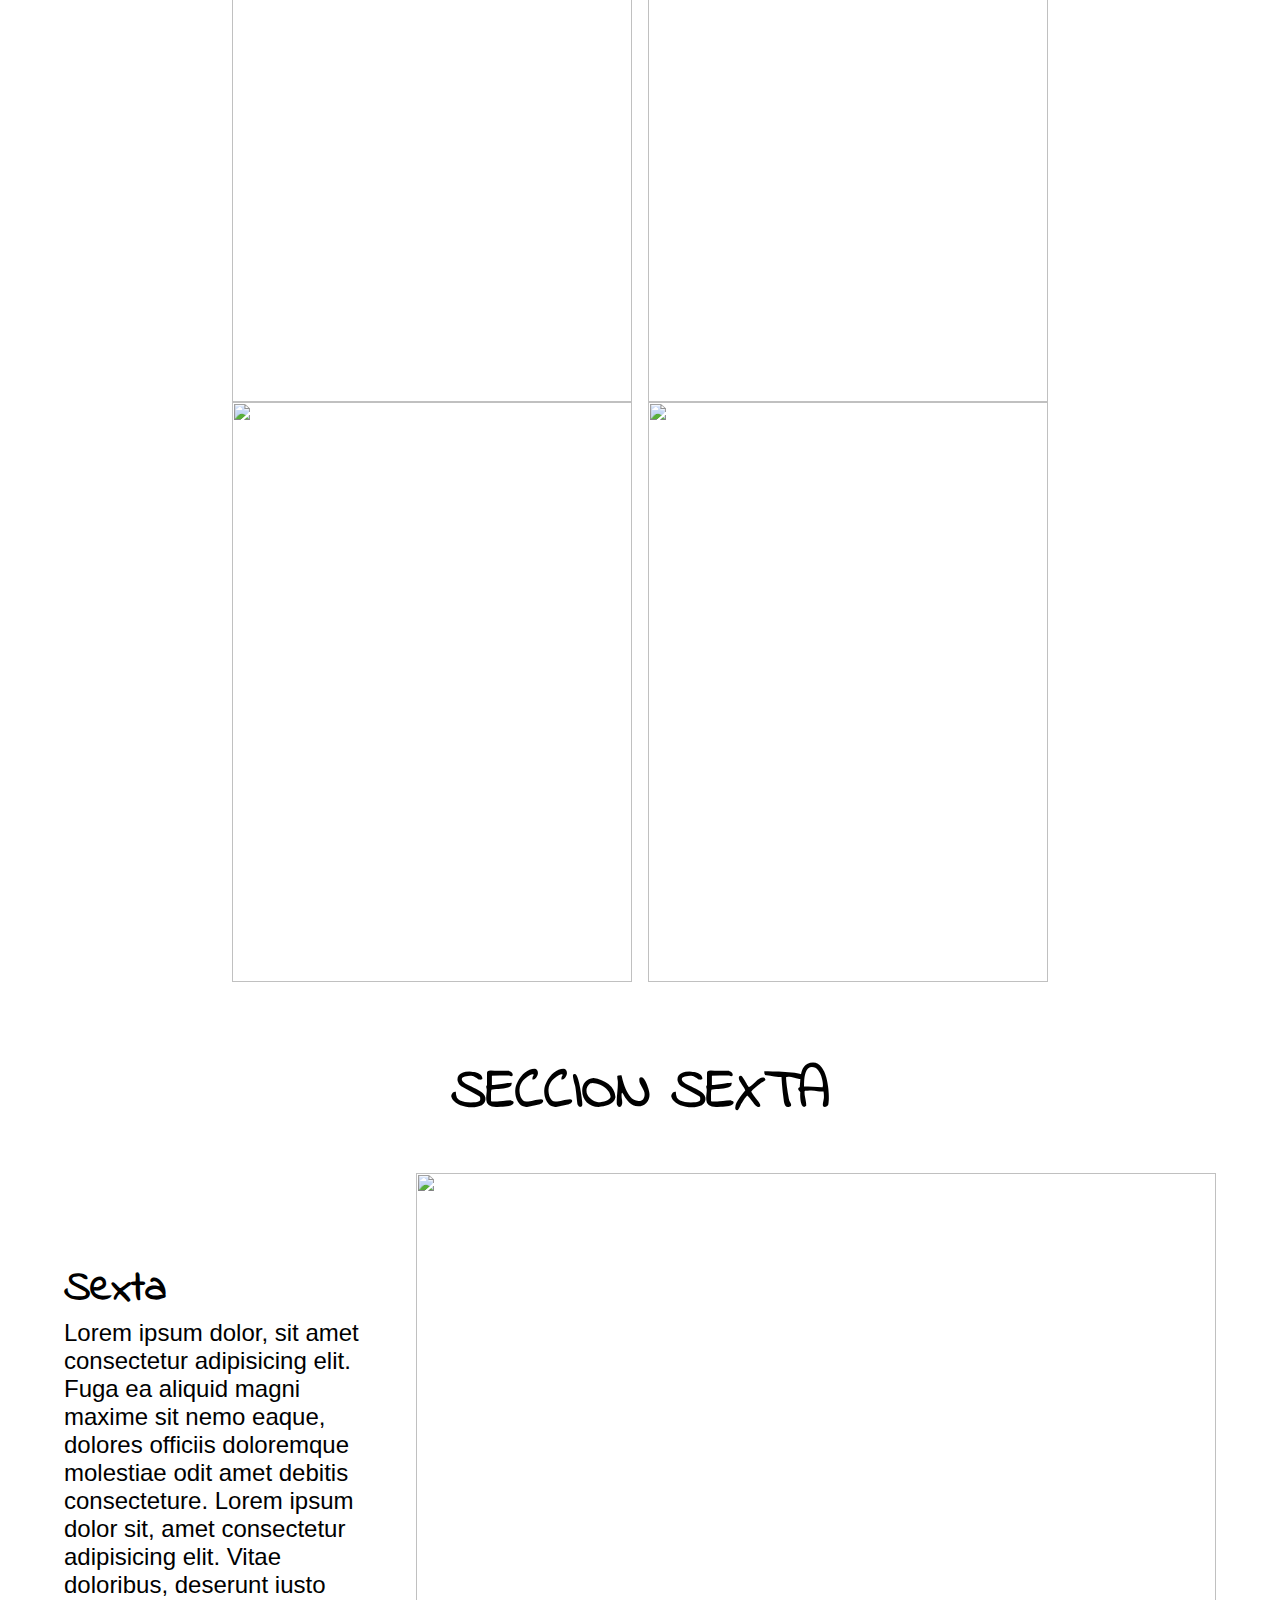
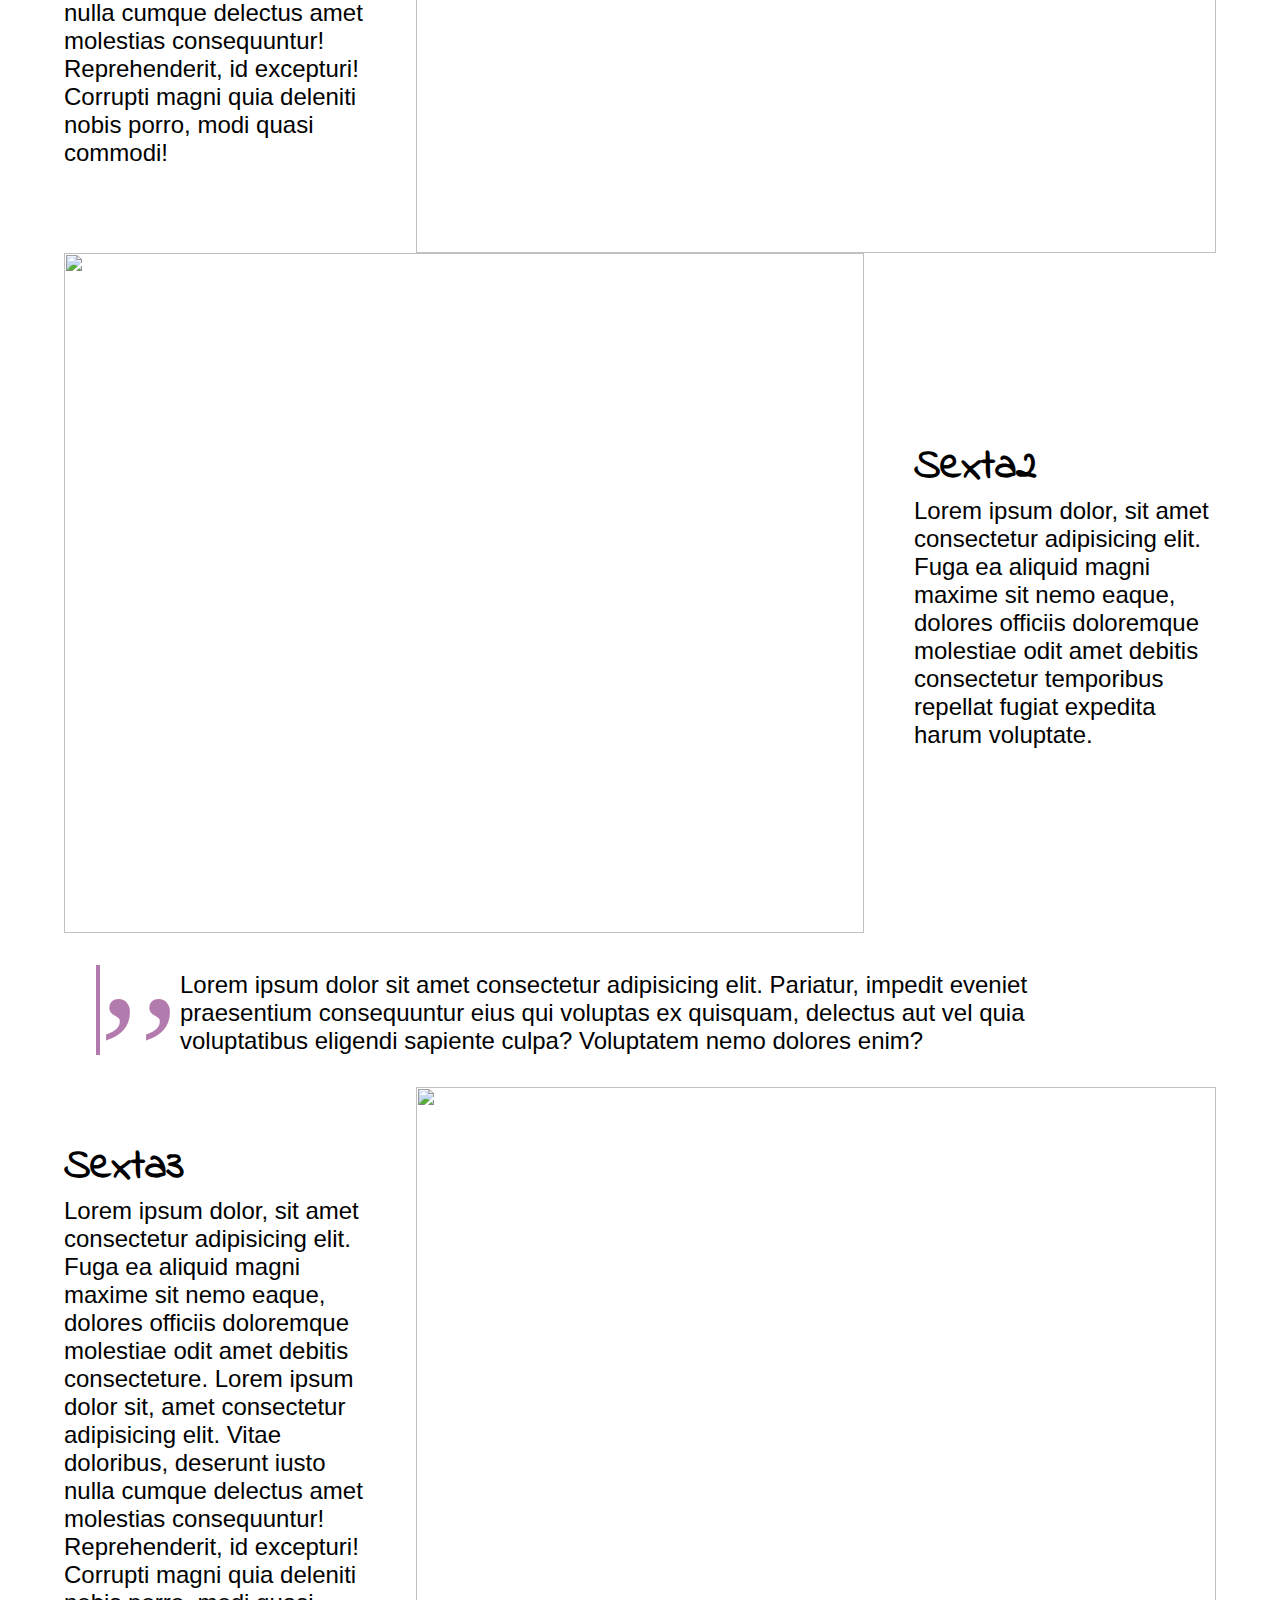
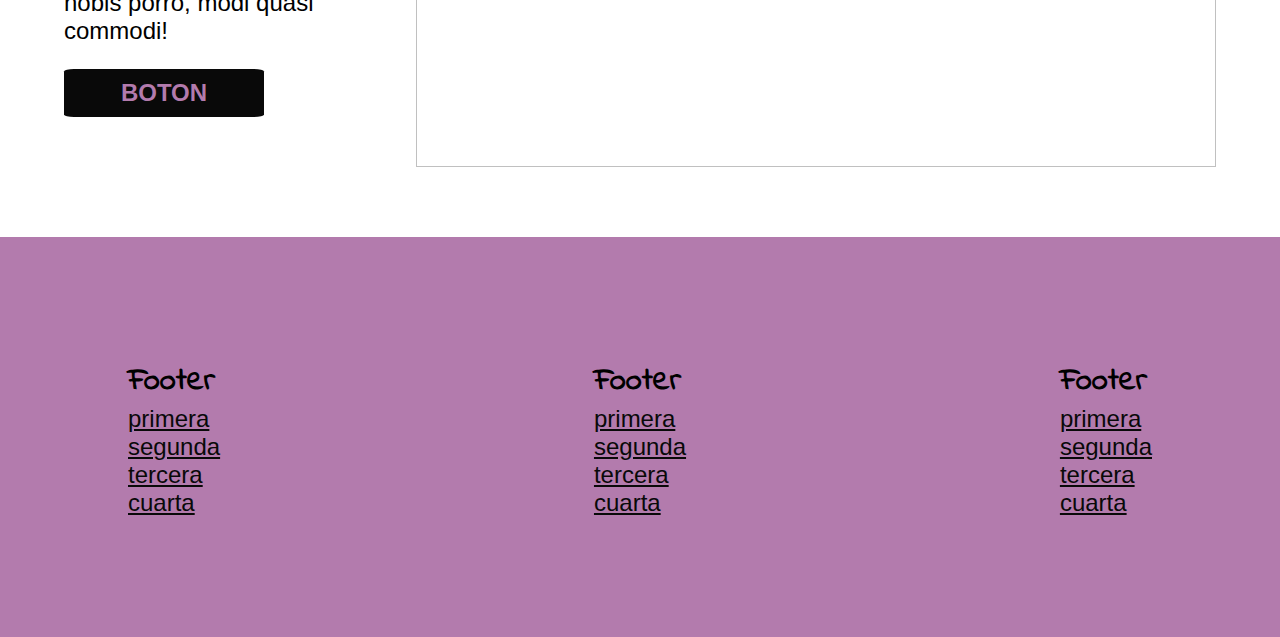
==== commit f19b1aa1: "Ana todo sin mediaquery completa" ====
--- a/ana.html
+++ b/ana.html
@@ -8,16 +8,19 @@
     <link rel="preconnect" href="https://fonts.googleapis.com">
     <link rel="preconnect" href="https://fonts.gstatic.com" crossorigin>
     <link href="https://fonts.googleapis.com/css2?family=Poetsen+One&display=swap" rel="stylesheet">
+</head>
+
 <body>
-   <main>
-      <nav>
+
+   <nav>
          <img src="https://dummyimage.com/200x150" width="200" height="150" alt="" title="">
          <h2>HEADER</h2>
          <img src="https://dummyimage.com/200x150" width="200" height="150" alt="" title="">
-      </nav>
+   </nav>
+   <main>
 <!-- Portada -->
       <header>
-         <div><h1 class="fuera">Bienvenido a mi Web</h1></div>
+         <h1>Bienvenido a mi Web</h1>
       </header>
 
 <!-- seccion primera -->
@@ -25,9 +28,12 @@
             <h2>SECCION PRIMERA</h2>
             <article class="primera">
                <img src="https://dummyimage.com/800x680" width="800" height="680" alt="" title="">
-               <div>
-                  <h3>Primera</h3>
-                  <p>Lorem ipsum dolor, sit amet consectetur adipisicing elit. Fuga ea aliquid magni maxime sit nemo eaque, dolores officiis doloremque molestiae odit amet debitis consectetur temporibus repellat fugiat expedita harum voluptate.</p>
+               <div >
+                  <h3 class>Primera</h3>
+                  <p>Lorem ipsum dolor, sit amet consectetur adipisicing elit. Fuga ea aliquid magni maxime sit nemo eaque, dolores officiis doloremque molestiae odit amet debitis consectetur temporibus repellat fugiat expedita harum voluptate.
+                  Lorem ipsum dolor, sit amet consectetur adipisicing elit. Fuga ea aliquid magni maxime sit nemo eaque, dolores officiis doloremque molestiae odit amet debitis consectetur temporibus repellat fugiat expedita harum voluptate.
+                  Lorem ipsum dolor, sit amet consectetur adipisicing elit. Fuga ea aliquid magni maxime sit nemo eaque, dolores officiis doloremque molestiae odit amet debitis consectetur temporibus repellat fugiat expedita harum voluptate.
+                  </p>
                   <a class="boton"href="#">BOTON</a>
 
                </div>
@@ -36,19 +42,18 @@
 
 <!-- seccion segunda -->
       <section class="flexstart">
-           <h2>SECCION SEGUNDA</h2>
+           <h2 >SECCION SEGUNDA</h2>
            <article class="flexstart">
-      <h3>Segunda</h3>
-      <p class="textcentr">Lorem ipsum dolor sit amet consectetur adipisicing elit. Perferendis, reprehenderit possimus. Ipsum, recusandae quia laborum qui exercitationem velit enim neque repellat labore explicabo sit voluptatibus sint sequi consequuntur, quos iusto!</p>
-      <div class="segunda">
-         <img
-         src="https://dummyimage.com/600x500" width="600" height="500" alt="" title="">
-         <img
-         src="https://dummyimage.com/600x500" width="600" height="500" alt="" title="">
-         <img
-         src="https://dummyimage.com/600x500" width="600" height="500" alt="" title="">
-      </div>
-
+              <h3>Segunda</h3>
+              <p class="textcentr">Lorem ipsum dolor sit amet consectetur adipisicing elit. Perferendis, reprehenderit possimus. Ipsum, recusandae quia laborum qui exercitationem velit enim neque repellat labore explicabo sit voluptatibus sint sequi consequuntur, quos iusto!</p>
+              <div class="segunda">
+              <img
+              src="https://dummyimage.com/600x500" width="600" height="500" alt="" title="">
+              <img
+              src="https://dummyimage.com/600x500" width="600" height="500" alt="" title="">
+              <img
+             src="https://dummyimage.com/600x500" width="600" height="500" alt="" title="">
+              </div>
            </article>
       </section>
 
@@ -75,12 +80,12 @@
       <section class="flexstart">
             <h2>SECCION CUARTA</h2>
             <article class="cuarta">
-               <div>
+               <div class="colum2">
                   <h3>Cuarta</h3>
                   <p>Lorem ipsum dolor, sit amet consectetur adipisicing elit. Fuga ea aliquid magni maxime sit nemo eaque, dolores officiis doloremque molestiae odit amet debitis consectetur temporibus repellat fugiat expedita harum voluptate, dolores officiis doloremque molestiae odit amet debitis consectetur temporibus repellat fugiat expedita harum voluptate.</p>
                   <a class="boton"href="">BOTON</a>
                </div>
-               <img
+               <img class="colum1"
                src="https://dummyimage.com/800x680" width="800" height="680" alt="" title="">
             </article> 
 
@@ -130,39 +135,46 @@
       </section>
 
 <!-- Seccion sexta -->
-
       <section class="flexstart">
         <h2>SECCION SEXTA</h2>
-        <article class="cuarta">
-          <div>
-           <h3>Sexta</h3>
-           <p>Lorem ipsum dolor, sit amet consectetur adipisicing elit. Fuga ea aliquid magni maxime sit nemo eaque, dolores officiis doloremque molestiae odit amet debitis consecteture. Lorem ipsum dolor sit, amet consectetur adipisicing elit. Vitae doloribus, deserunt iusto nulla cumque delectus amet molestias consequuntur! Reprehenderit, id excepturi! Corrupti magni quia deleniti nobis porro, modi quasi commodi!
-           </p>
-          </div>
-           <img
-            src="https://dummyimage.com/800x680" width="800" height="680" alt="" title="">
-        </article> 
-        <article class="primera">
+        <article>
+            <div class="cuarta">
+            <div>
+            <h3>Sexta</h3>
+            <p>Lorem ipsum dolor, sit amet consectetur adipisicing elit. Fuga ea aliquid magni maxime sit nemo eaque, dolores officiis doloremque molestiae odit amet debitis consecteture. Lorem ipsum dolor sit, amet consectetur adipisicing elit. Vitae doloribus, deserunt iusto nulla cumque delectus amet molestias consequuntur! Reprehenderit, id excepturi! Corrupti magni quia deleniti nobis porro, modi quasi commodi!
+            </p>
+            </div>
             <img
             src="https://dummyimage.com/800x680" width="800" height="680" alt="" title="">
-            <div>
+            </div> 
+            <div class="sextaizq">
+              <img
+              src="https://dummyimage.com/800x680" width="800" height="680" alt="" title="">
+              <div>
               <h3>Sexta2</h3>
               <p>Lorem ipsum dolor, sit amet consectetur adipisicing elit. Fuga ea aliquid magni maxime sit nemo eaque, dolores officiis doloremque molestiae odit amet debitis consectetur temporibus repellat fugiat expedita harum voluptate.</p>
-              <a class="boton"href="#">BOTON</a>
-            </div>
-         </article>
-         <article class="cuarta fondo">
-            <div>
-             <h3>Sexta3</h3>
-             <p>Lorem ipsum dolor, sit amet consectetur adipisicing elit. Fuga ea aliquid magni maxime sit nemo eaque, dolores officiis doloremque molestiae odit amet debitis consecteture. Lorem ipsum dolor sit, amet consectetur adipisicing elit. Vitae doloribus, deserunt iusto nulla cumque delectus amet molestias consequuntur! Reprehenderit, id excepturi! Corrupti magni quia deleniti nobis porro, modi quasi commodi!
-             </p>
-            </div>
-             <img
-              src="https://dummyimage.com/800x680" width="800" height="680" alt="" title="">
-          </article> 
-         </section>
+              </div>
+            </div>
+            <div class="sexta">
+               <span class="grande">,,</span> 
+               <p>Lorem ipsum dolor sit amet consectetur adipisicing elit. Pariatur, impedit eveniet praesentium consequuntur eius qui voluptas ex quisquam, delectus aut vel quia voluptatibus eligendi sapiente culpa? Voluptatem nemo dolores enim?</p>
+            </div>
+        
+            <div class="cuarta">
+               <div>
+               <h3>Sexta3</h3>
+               <p>Lorem ipsum dolor, sit amet consectetur adipisicing elit. Fuga ea aliquid magni maxime sit nemo eaque, dolores officiis doloremque molestiae odit amet debitis consecteture. Lorem ipsum dolor sit, amet consectetur adipisicing elit. Vitae doloribus, deserunt iusto nulla cumque delectus amet molestias consequuntur! Reprehenderit, id excepturi! Corrupti magni quia deleniti nobis porro, modi quasi commodi!
+               </p>
+               <a class="boton"href="#">BOTON</a>
+            </div>
+               <img
+               src="https://dummyimage.com/800x680" width="800" height="680" alt="" title="">
+            </div>
+         </article> 
+      </section>
+   </main>
 <!-- footer -->
-      <footer>
+   <footer>
          <div>
           <h4 class="textoizq">Footer</h4>
           <ul>
@@ -190,8 +202,7 @@
             </ul>
            </div>
 
-      </footer>
-    </main>
-    
+   </footer>
+   
 </body>
 </html>--- a/assets/css/style_ana.css
+++ b/assets/css/style_ana.css
@@ -9,12 +9,13 @@
 font-family:"IndieFlower-Regular" ;
 src: url(../fonts/IndieFlower-Regular.ttf);
 }
+
 /* Variables */
 :root {
     --color01: #b37bad;
     --color02: rgba(9, 9, 9, 1);
     --fuente01: "Lobster Two", sans-serif;
-    --fuente02: "IndieFlower-Regular" ;
+    --fuente02: 'IndieFlower-Regular';
 }
 
 body{
@@ -35,7 +36,7 @@
     margin-top: 40px;  
 }
 
-@media only screen and (max-width: 800px) {
+@media only screen and (max-width: 500px) {
 
 nav,main,header,footer{
     width: 100VW;
@@ -44,11 +45,11 @@
 }
 section{
     width: 100%;
-    padding-bottom: 20px;
+    margin-bottom: 0rem;
 }
 article{
     width: 90%;
-    margin-top: 20px;  
+    margin-top: 0.5rem;  
 }
 
 
@@ -64,15 +65,14 @@
 }
 
 
-@media only screen and (max-width: 800px) {
+@media only screen and (max-width: 500px) {
 
 nav,main,header,footer,section,article {
-    width: 100vw; 
+    width: 100%; 
 }
 
 nav {
 padding: 1.5rem 1.5rem;
-width: 100vw;
 height: 140px;
 
 }
@@ -92,23 +92,15 @@
 justify-content: center;
 align-items: center;
 margin-bottom:60px ;
-}
-
-header div{
-display: block;
-flex-direction: column;
-text-align: center;
-row-gap: 1rem;
-display: flex;
-justify-content: center;
-align-items: center;
-
-}
-@media only screen and (max-width: 800px) {
+color: var(--color01);
+}
+
+@media only screen and (max-width: 500px) {
 
 header{
   width: 100vw; 
   height: 400px;
+  background-image: url("https://dummyimage.com/500x400");
 }
 header div{
 row-gap: 0rem;
@@ -137,26 +129,25 @@
     font-size: 2rem;
 }   
 
-p{ 
+p,a{ 
     font-family: var(--fuente01);
     font-weight: 100;
     font-size: 1.5rem;
 }
 
-@media only screen and (max-width: 800px) {
+@media only screen and (max-width: 500px) {
 
 h1,h2{
     font-size: 2rem;
     line-height: 40px;
-    letter-spacing: 0.5px;
-    margin-bottom: 1.5rem;
-}
-    
+   
+}
+
 h3,h4{
  font-size: 1.5rem;
 }
 
-p { 
+p, a{ 
  font-size: 1rem;
 }
 
@@ -186,16 +177,16 @@
 }
 
 
-@media only screen and (max-width: 800px) {
+@media only screen and (max-width: 500px) {
 .w100,.w90,.w80,.w60,.w40{
-    width: 90%;
+    width: 100%;
 }
 }
 
 
 /*  posiciones de caja*/
 
-.flexrowc{
+.frowc{
     display: flex;
     flex-direction: row;
     justify-content: center;
@@ -223,6 +214,14 @@
     justify-content: flex-end;
     align-items: center;
 }
+.fcolSC{
+        display: flex;
+        flex-direction: column;
+        justify-content:center;
+        align-items: flex-start;
+        text-align: center;        
+}
+
 .textcentr{
     text-align: center;
     flex-direction: column;
@@ -245,7 +244,7 @@
 }
 
 
-@media only screen and (max-width: 800px) {
+@media only screen and (max-width: 500px) {
     
 .flexrowc,.flexsend,.flexstart,.flexsend{
     display: flex;
@@ -253,7 +252,7 @@
     flex-direction: column;
     text-align: center;
     align-items: center;
-    row-gap: 1.5rem;
+    row-gap: 1rem;
     
     }
 .textoizq{
@@ -299,7 +298,7 @@
      color: var(--color02); 
  }
  
- @media only screen and (max-width: 800px) {
+ @media only screen and (max-width: 500px) {
  
  .boton{
      font-weight: 400;
@@ -314,23 +313,25 @@
 /* Mis estilos */
 .primera{
     display: flex;
-    justify-content: center;
+    justify-content: flex-start;
     flex-direction:row;
-    align-items: center;   
-    
+    align-items: center; 
+    width: 90%;  
+    flex-wrap: wrap;  
 }
 .primera div{
     text-align: left;
-    row-gap: 0.5rem;
-    align-items: start;
-    display: flex;
-    flex-direction: column;
-    width: 40%;
-    margin-left: 40px; 
-
-}
-
-@media only screen and (max-width: 800px) {
+    align-items: left;
+    justify-content: left;
+    display: flex;
+    flex-direction: column;
+    width: 50%;
+    margin-left: 50px; 
+
+}
+
+@media only screen and (max-width: 500px) {
+
 .primera{
     gap: 0rem;
     width:100%;
@@ -338,14 +339,19 @@
     align-items: center;
     display: flex;
     justify-content: center;
-    
 }  
+
 .primera img{
     width: 100vw; 
     height: 400px;
 }
 .primera div{
-    width: 100%;
+    text-align: center;
+    flex-direction:column; 
+    align-items: center;
+    display: flex;
+    justify-content: center;
+    margin-top: 1rem;
 }
 }
 
@@ -353,21 +359,30 @@
     display: flex;
     flex-direction: row;
     justify-content: center;
-   align-items: wrap;
-    align-items: center;
+    align-items: center;
+    text-align: center;
     column-gap:1rem;
     width: 80%;
     margin-top: 40px;
 }
 
 
-@media only screen and (max-width: 800px) {
-
-.segunda,.cuarta,.quinta{
+@media only screen and (max-width: 500px) {
+
+.segunda{
     gap: 0rem;
     width: 100%;
-    flex-direction:column;  
+    flex-direction:column; 
+    justify-content: center;
+     
+   
 }  
+.segunda img,.tercera img {
+    width: 100vw;
+    height:400px ;
+    object-fit: cover;
+    object-position: center;
+}
 }
 
 
@@ -378,25 +393,26 @@
     flex-direction: column;
     align-items: center;
     justify-content: center;
-
-
-}
+}
+
 .tercera div{
     display: flex;
     flex-direction: row;
-    justify-content: space-around;
+    justify-content: center;
     align-items: center;
     width: 100%;
     margin-top: 40px;
-}
-
-@media only screen and (max-width: 800px) {
+    text-align: center;
+}
+
+@media only screen and (max-width: 500px) {
 .tercera div{
-        gap: 0rem;
         width: 100%;
         flex-direction:column;  
         justify-content: center;
         align-items: center;
+        text-align: center;
+        row-gap: 2rem;
 }  
 }
 
@@ -404,7 +420,8 @@
     display: flex;
     justify-content: center;
     flex-direction:row;
-    align-items: center; 
+    align-items: center;
+    width: 100%; 
 }
 
 .cuarta div{
@@ -413,8 +430,8 @@
     align-items: start;
     display: flex;
     flex-direction: column;
-    width: 40%; 
-    margin-right: 30px;
+    width: 50%; 
+    margin-right: 50px;
 }
 
 .caja4{
@@ -432,18 +449,33 @@
     border-radius: 80px;
 }
 
-.quinta{
-    display: flex;
-    flex-direction: row;
-    justify-content: center;
-    flex-wrap: wrap;
-    align-items: center;
-    column-gap:1rem;
-    width: 100%;
-    margin-top: 40px;;
-}
-
- @media only screen and (max-width: 800px) {
+
+@media only screen and (max-width: 500px) {
+.cuarta{
+    display: flex;
+    justify-content: center;
+    flex-direction:column;
+    align-items: center;  
+}
+.cuarta div{
+    display: flex;
+    justify-content: center;
+    flex-direction:column;
+    align-items: center; 
+    text-align: center;
+    width: 100%;
+}
+.cuarta img{
+    width: 100vw;
+    height:400px ;
+    object-fit: cover;
+    object-position: center;
+} 
+}
+
+
+
+ @media only screen and (max-width: 500px) {
 
 .caja4{
     align-items: center;
@@ -454,16 +486,76 @@
     display: flex;
     flex-direction: column;
     justify-content: center;
-    margin-bottom: 2rem;
-    
-}
-
+    margin-bottom: 2rem;  
+}
 .caja4 img{
     width: 100px;  
     height: 100px;
 }
 }
 
+
+.quinta{
+    display: flex;
+    flex-direction: row;
+    justify-content: center;
+    flex-wrap: wrap;
+    align-items: center;
+    column-gap:1rem;
+    width: 100%;
+    margin-top: 40px;;
+}
+
+
+@media only screen and (max-width: 500px) {
+
+.quinta {
+    width: 100%;
+    flex-direction:column;  
+    justify-content: center;
+    align-items: center;
+    text-align: center;
+    row-gap: 2rem;
+}  
+.quintaimg{
+    width: 100vw;
+    height:400px ;
+    object-fit: cover;
+    object-position: center;
+   width: 100%;
+}
+}
+
+.sexta{
+    height:10vh ;
+    width: 90%;
+    border-left:solid 4px  var(--color01);
+    display: flex;
+    align-items: end;
+    margin: 2rem 2rem;
+}
+
+.sextaizq{
+    display: flex;
+    justify-content: center;
+    flex-direction:row;
+    align-items: center;
+    width: 100%; 
+}
+
+.sextaizq div{
+    text-align: left;
+    column-gap: 4rem;
+    align-items: start;
+    display: flex;
+    flex-direction: column;
+    width: 50%; 
+    margin-left: 50px;
+}
+.grande{
+    font-size: 10rem;
+    color: var(--color01);
+}
 /* Footer */
 
 footer{
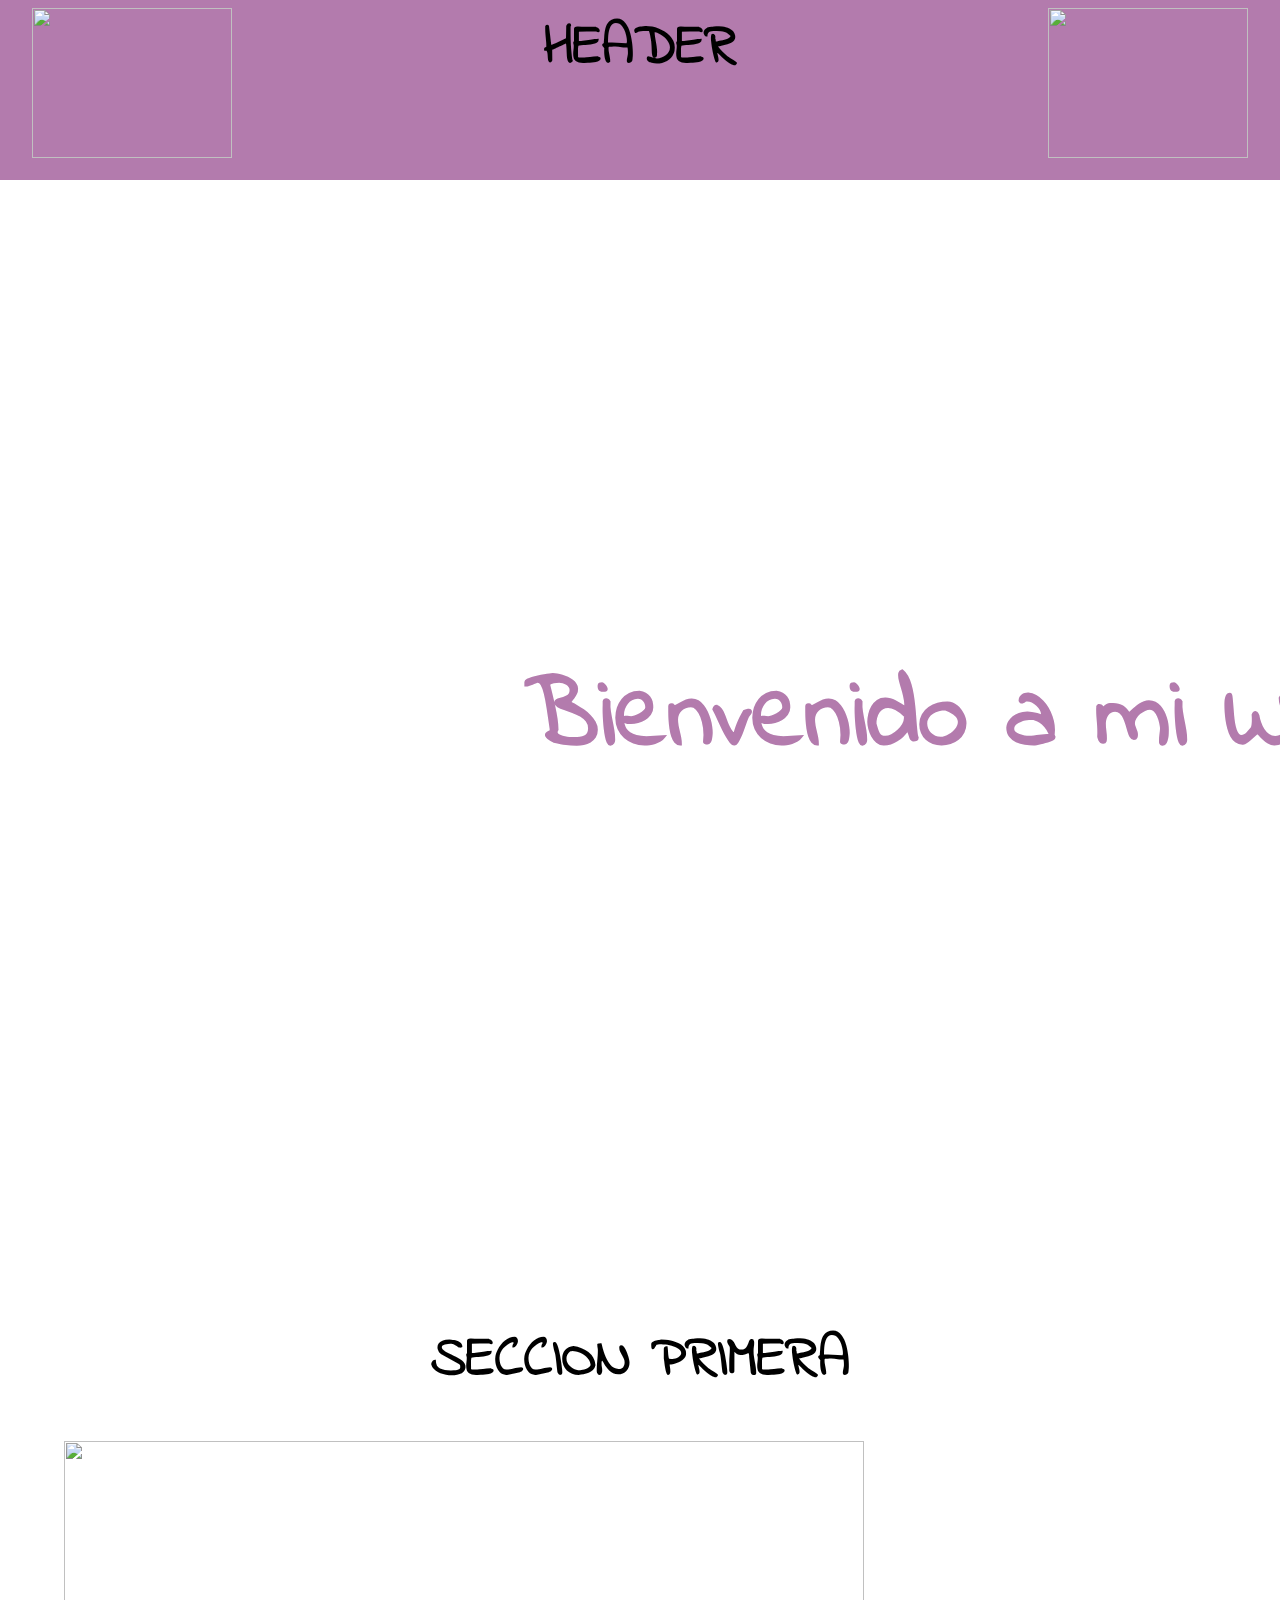
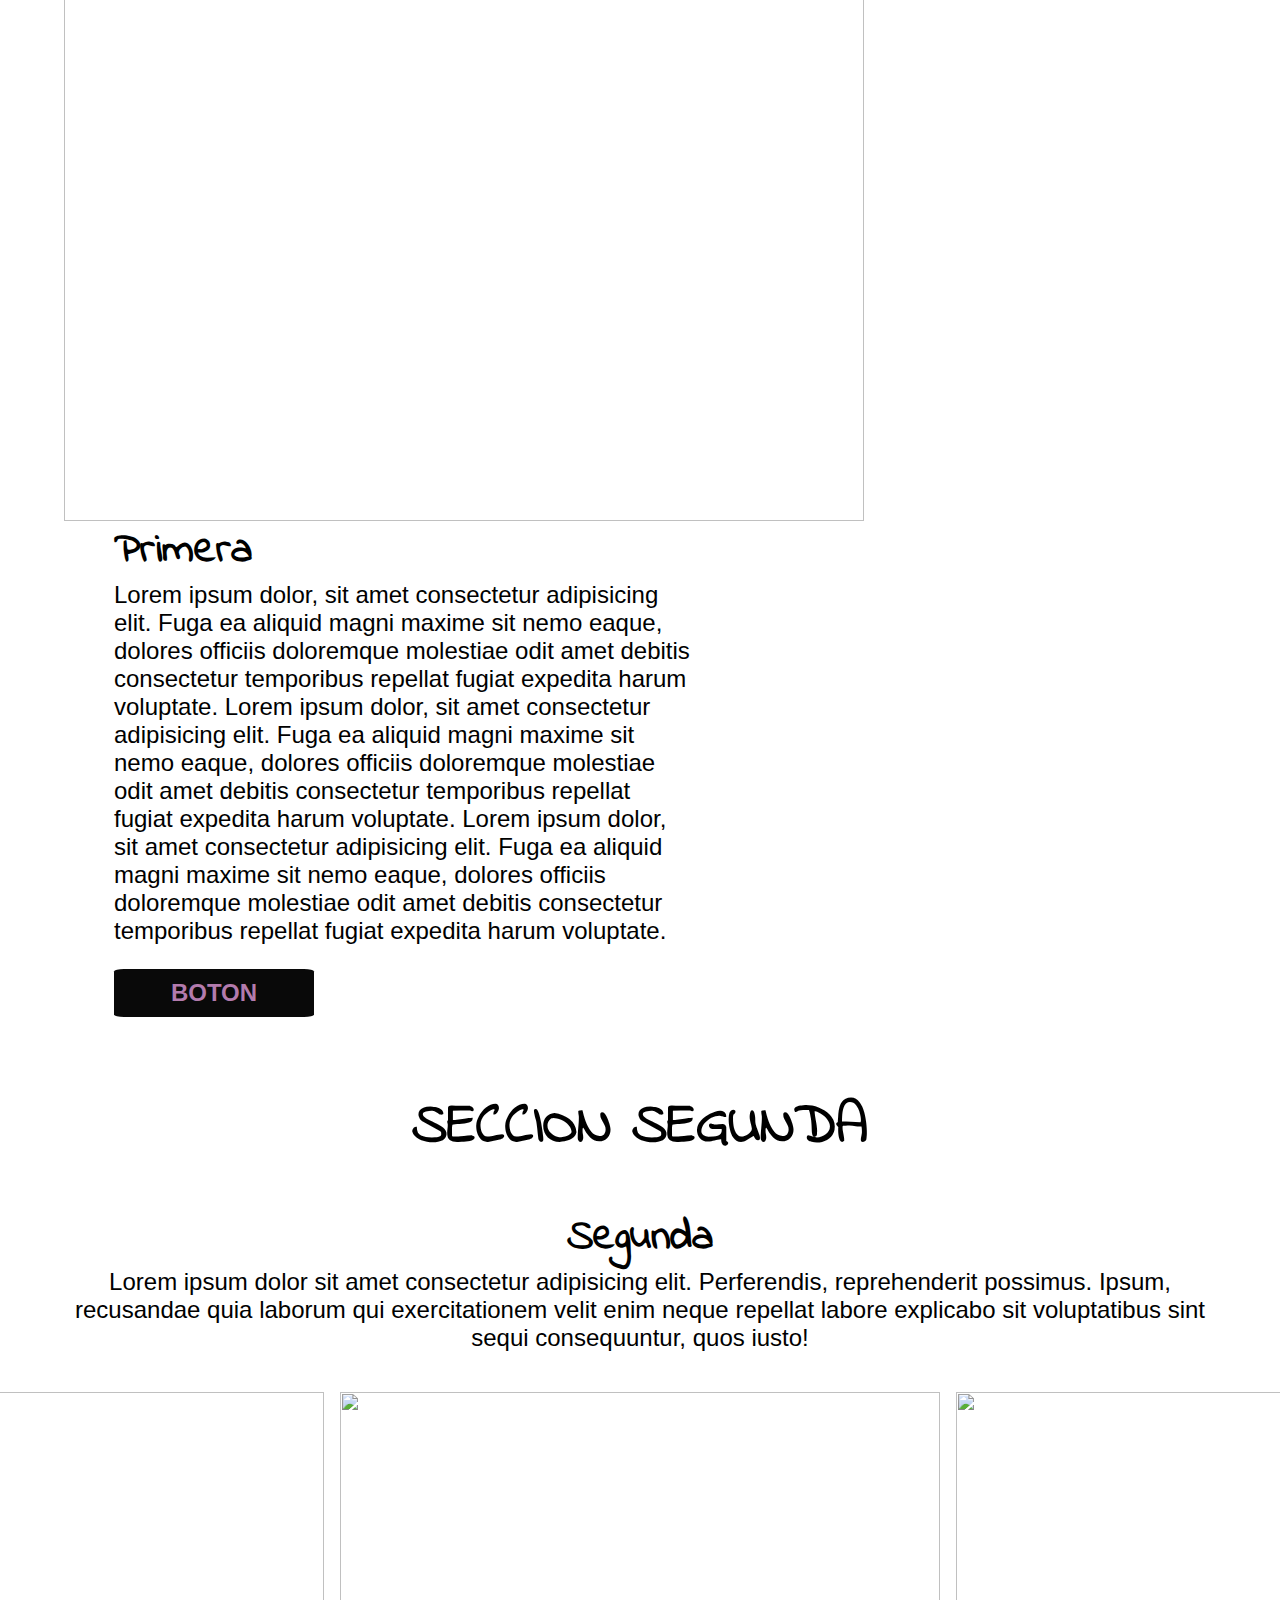
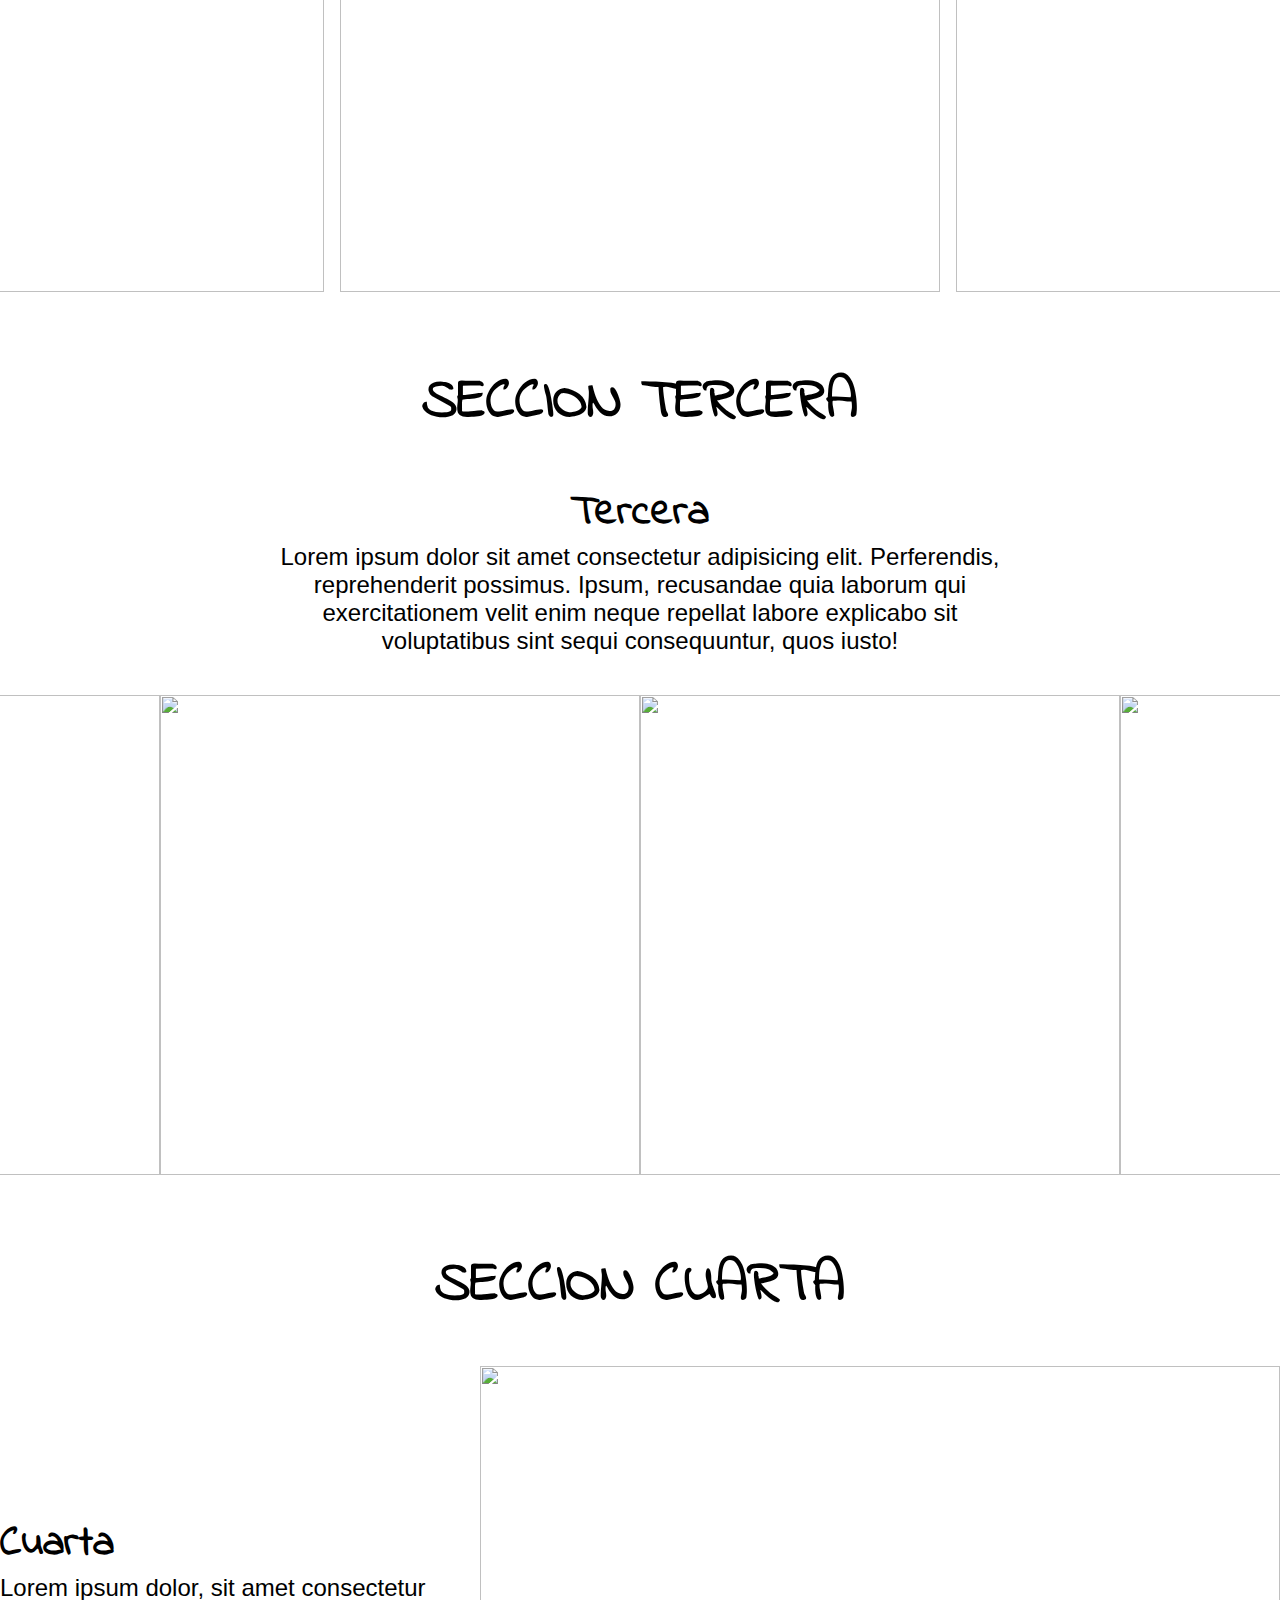
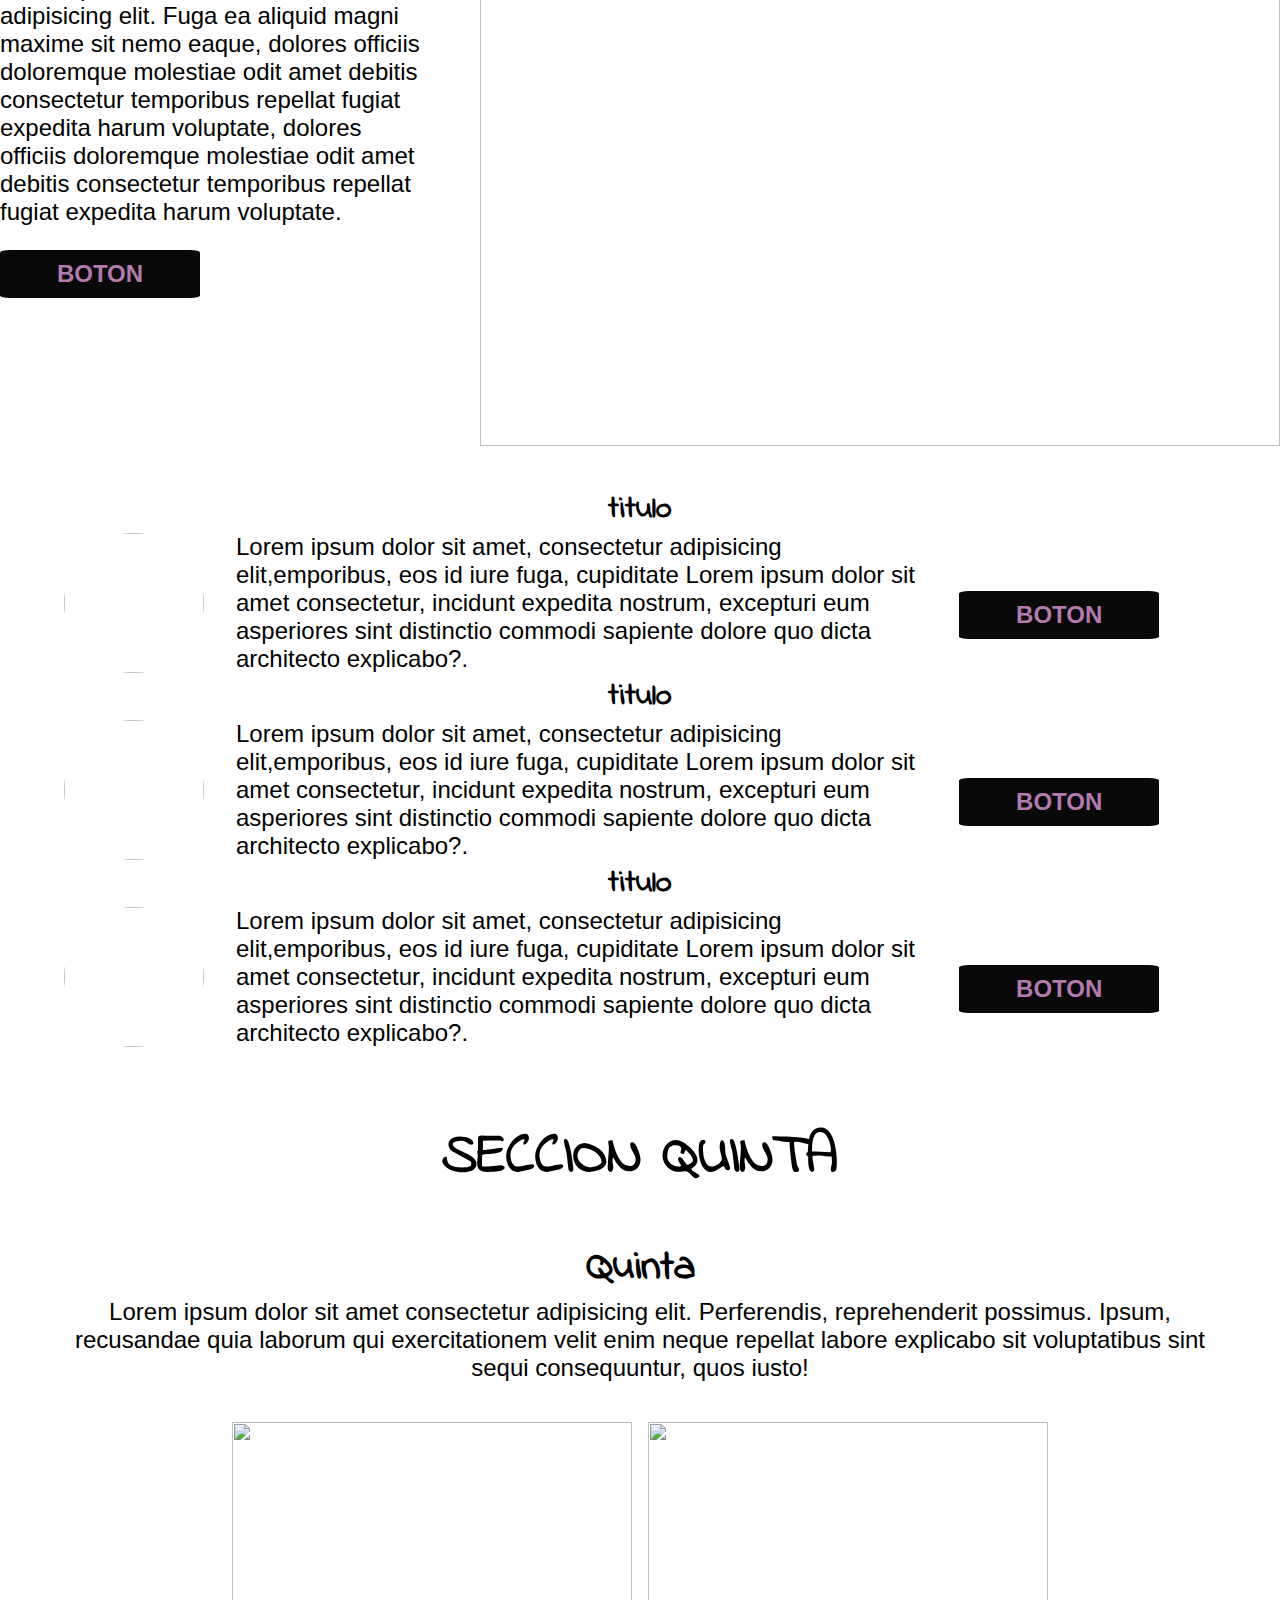
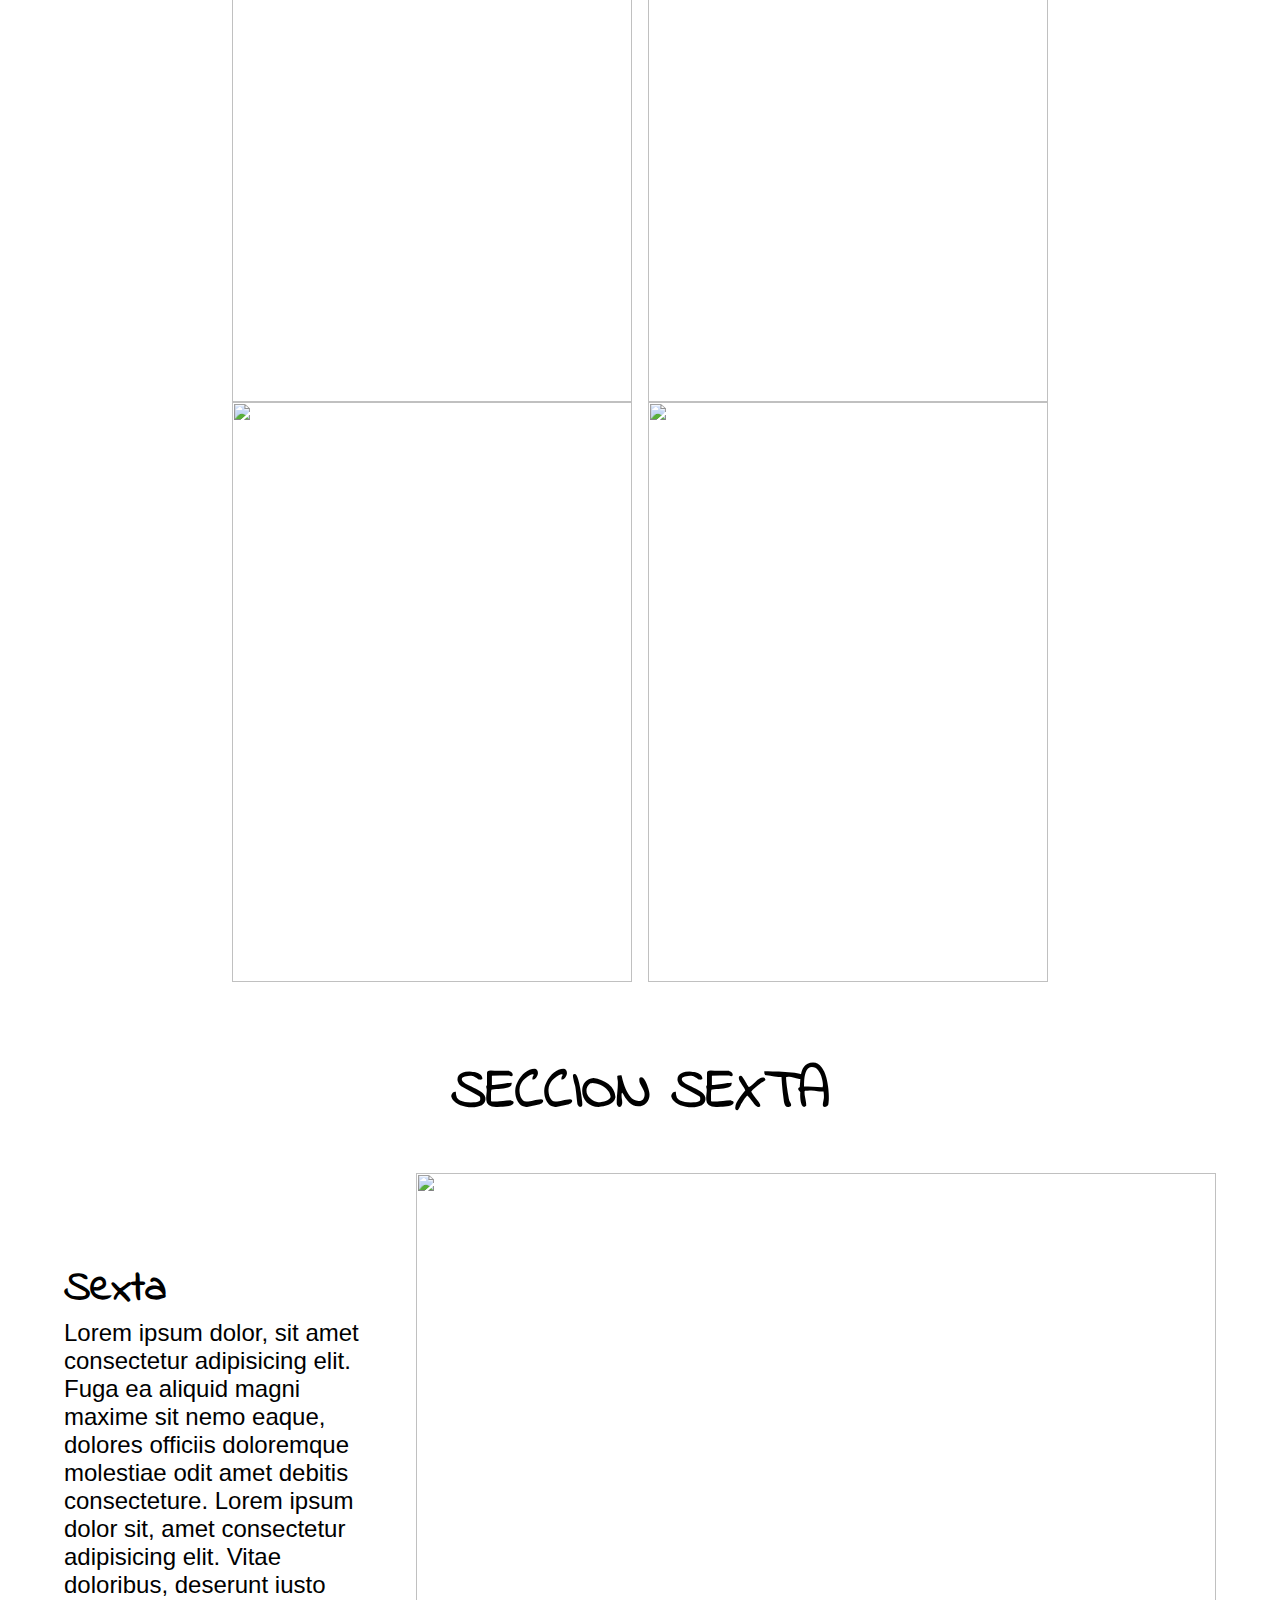
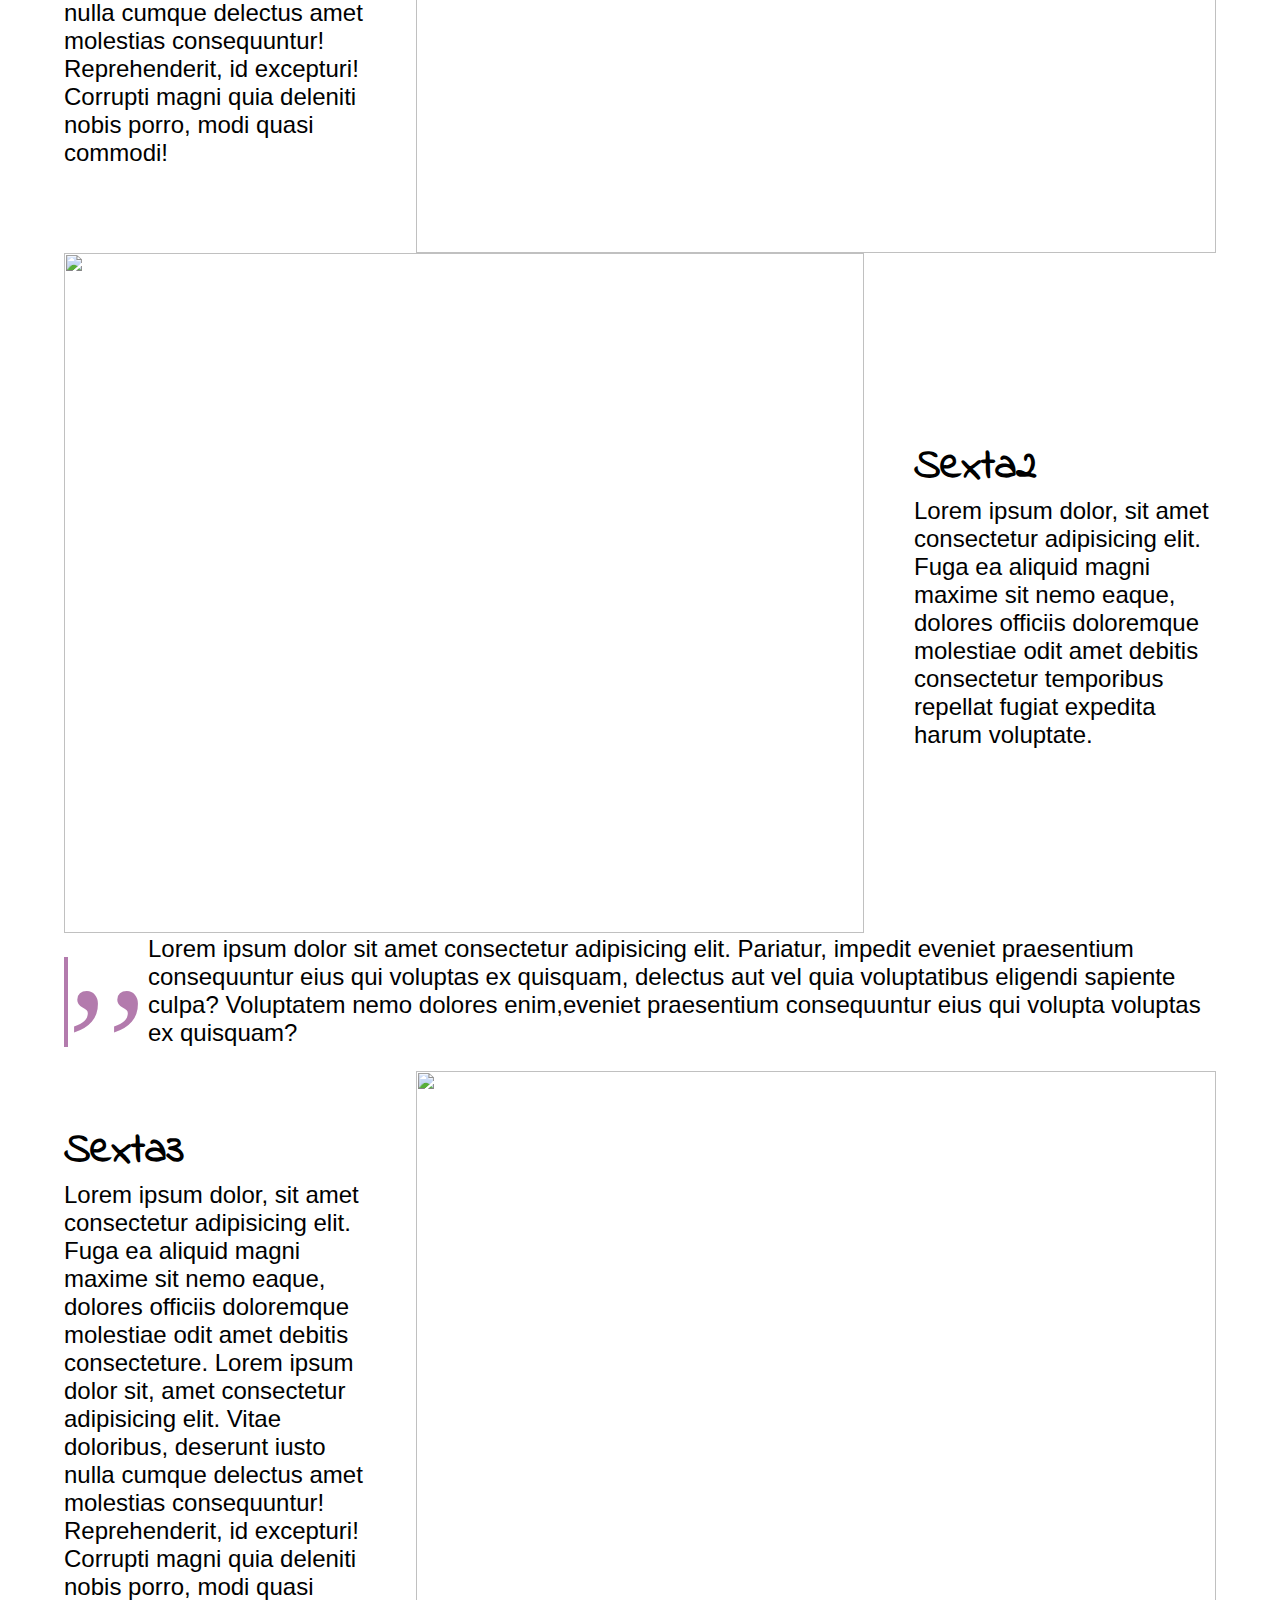
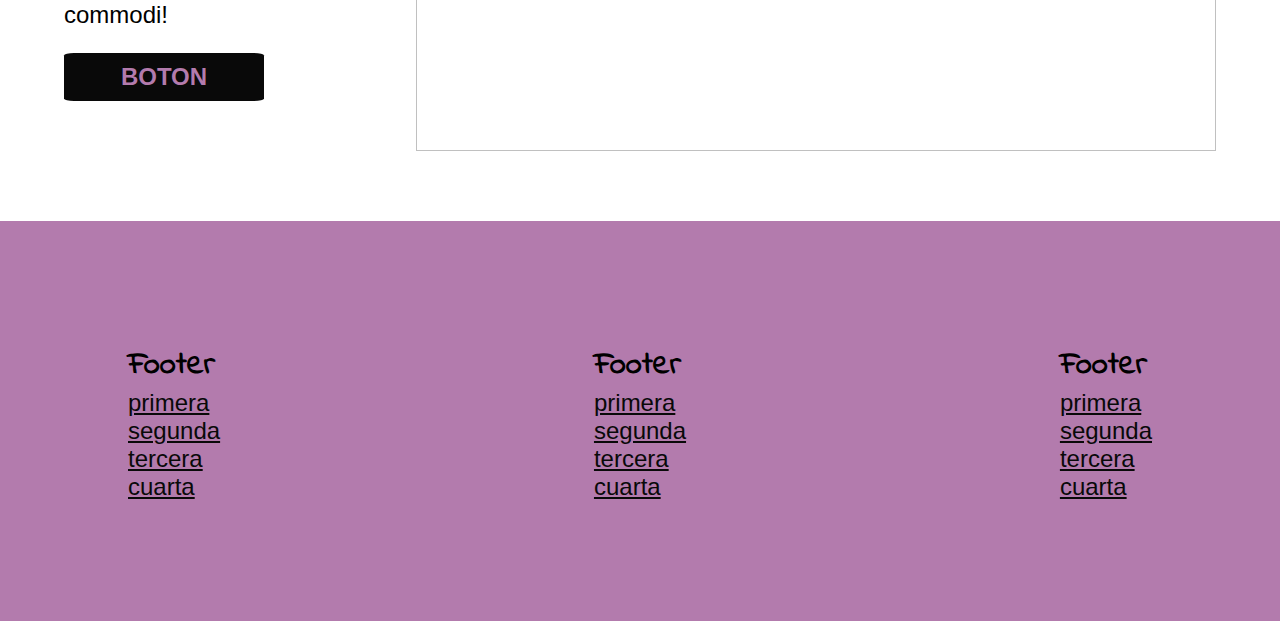
==== commit 9906f3dc: "" ====
--- a/ana.html
+++ b/ana.html
@@ -157,7 +157,7 @@
             </div>
             <div class="sexta">
                <span class="grande">,,</span> 
-               <p>Lorem ipsum dolor sit amet consectetur adipisicing elit. Pariatur, impedit eveniet praesentium consequuntur eius qui voluptas ex quisquam, delectus aut vel quia voluptatibus eligendi sapiente culpa? Voluptatem nemo dolores enim?</p>
+               <p>Lorem ipsum dolor sit amet consectetur adipisicing elit. Pariatur, impedit eveniet praesentium consequuntur eius qui voluptas ex quisquam, delectus aut vel quia voluptatibus eligendi sapiente culpa? Voluptatem nemo dolores enim,eveniet praesentium consequuntur eius qui volupta voluptas ex quisquam?</p>
             </div>
         
             <div class="cuarta">
--- a/assets/css/style_ana.css
+++ b/assets/css/style_ana.css
@@ -528,11 +528,12 @@
 
 .sexta{
     height:10vh ;
-    width: 90%;
+    width: 100%;
     border-left:solid 4px  var(--color01);
     display: flex;
     align-items: end;
-    margin: 2rem 2rem;
+    margin-top: 1.5rem;
+    margin-bottom: 1.5rem;
 }
 
 .sextaizq{
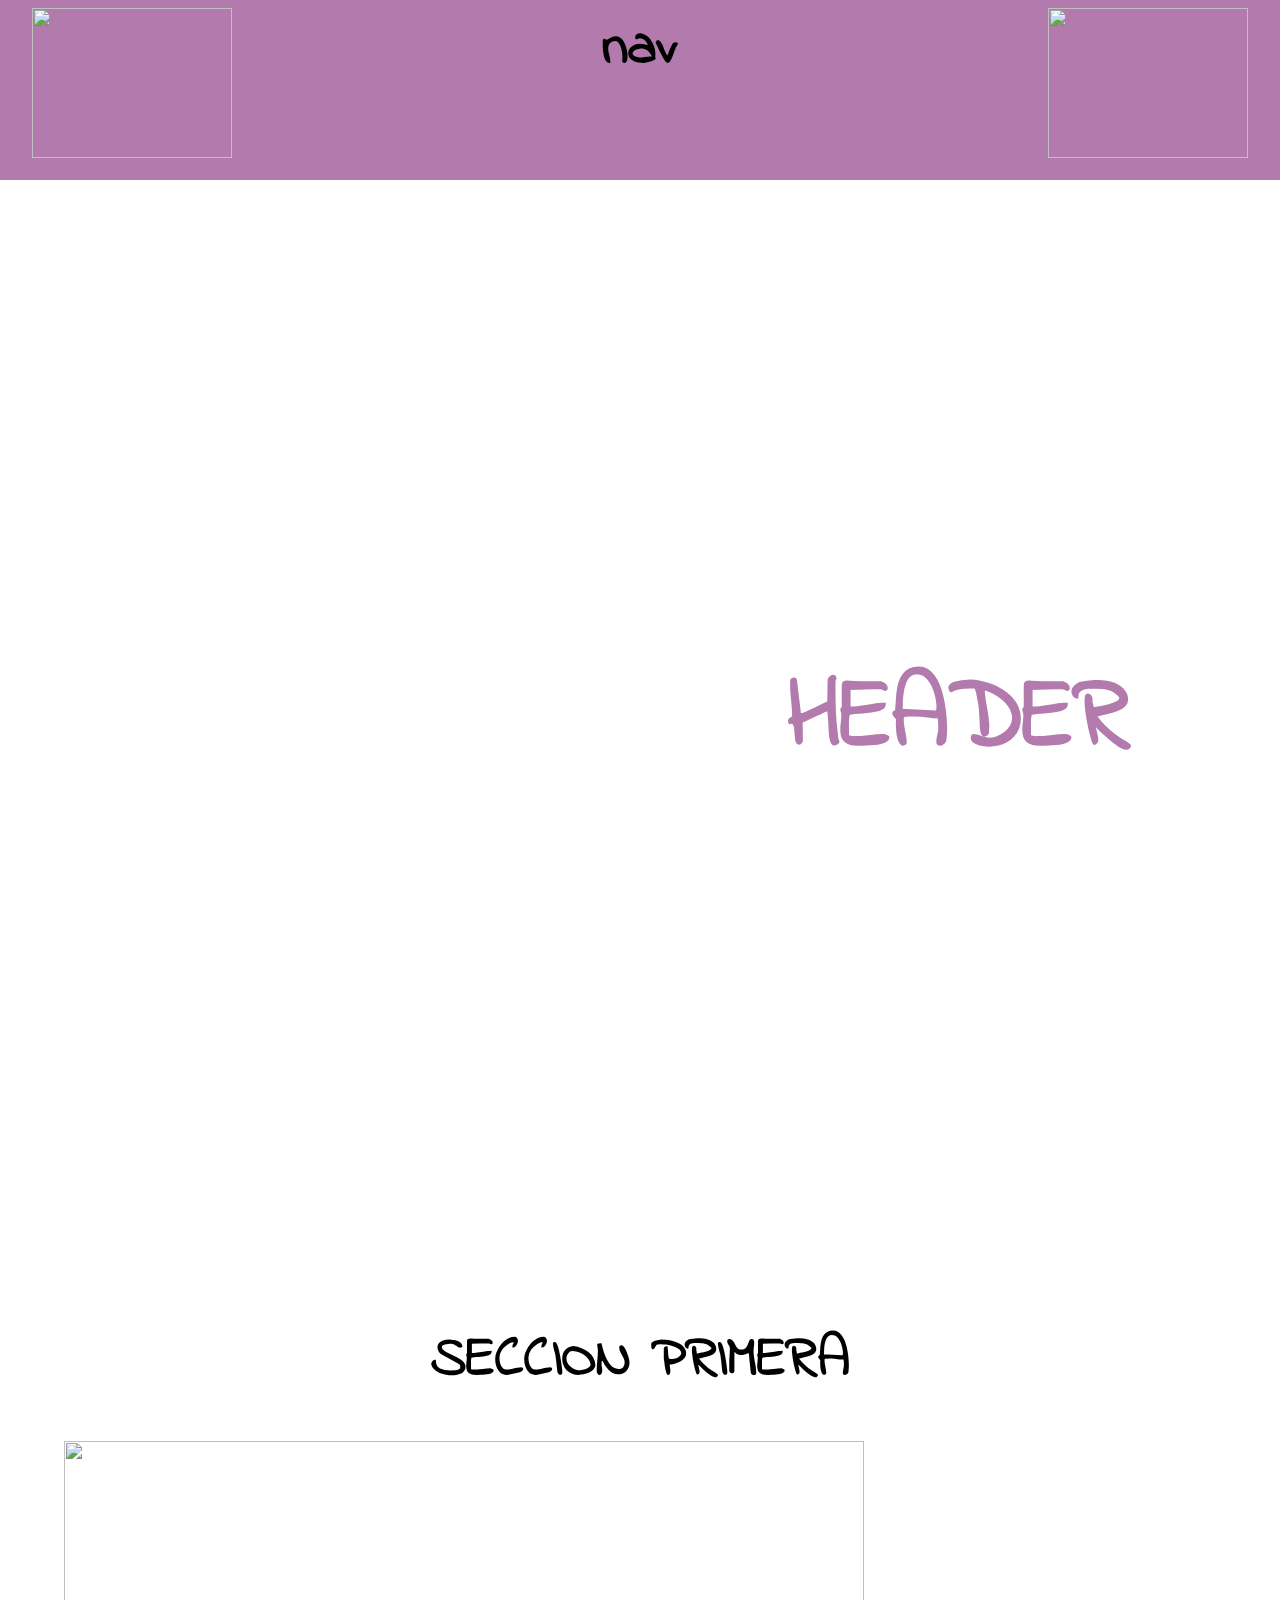
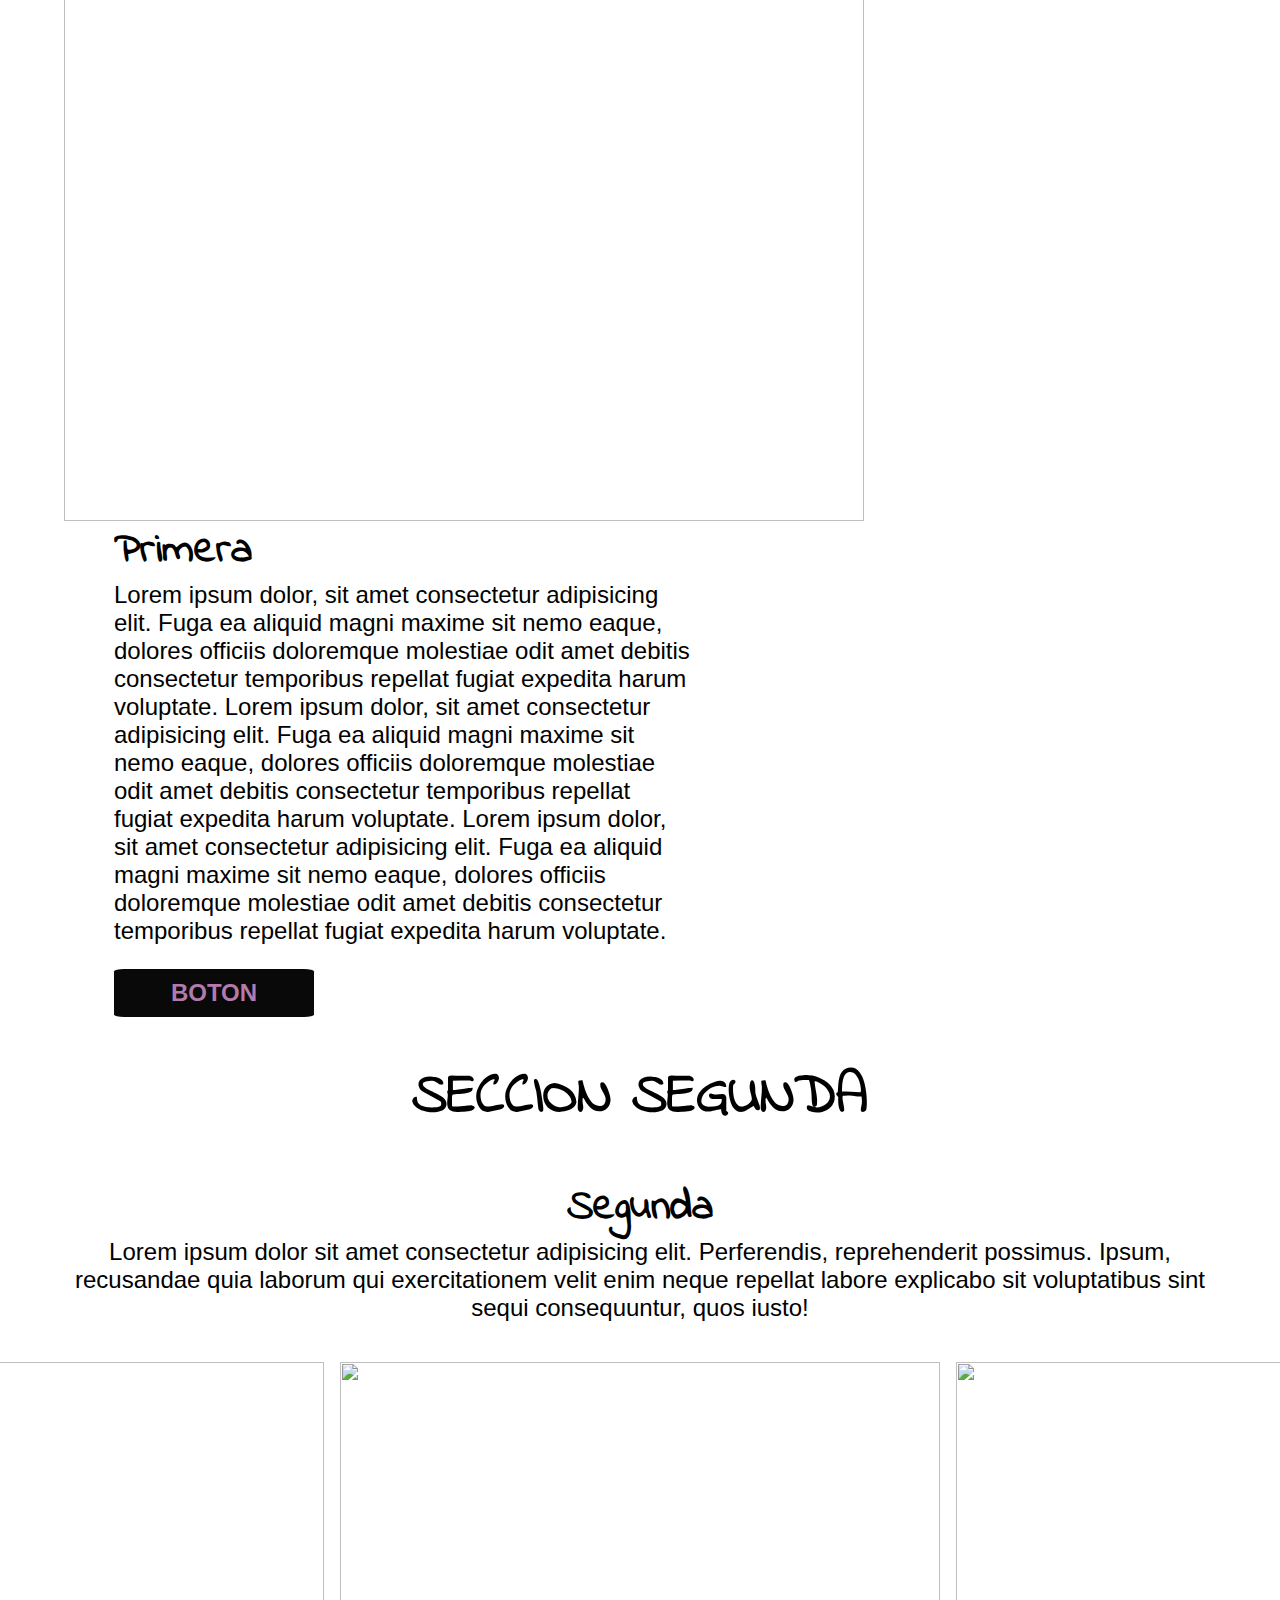
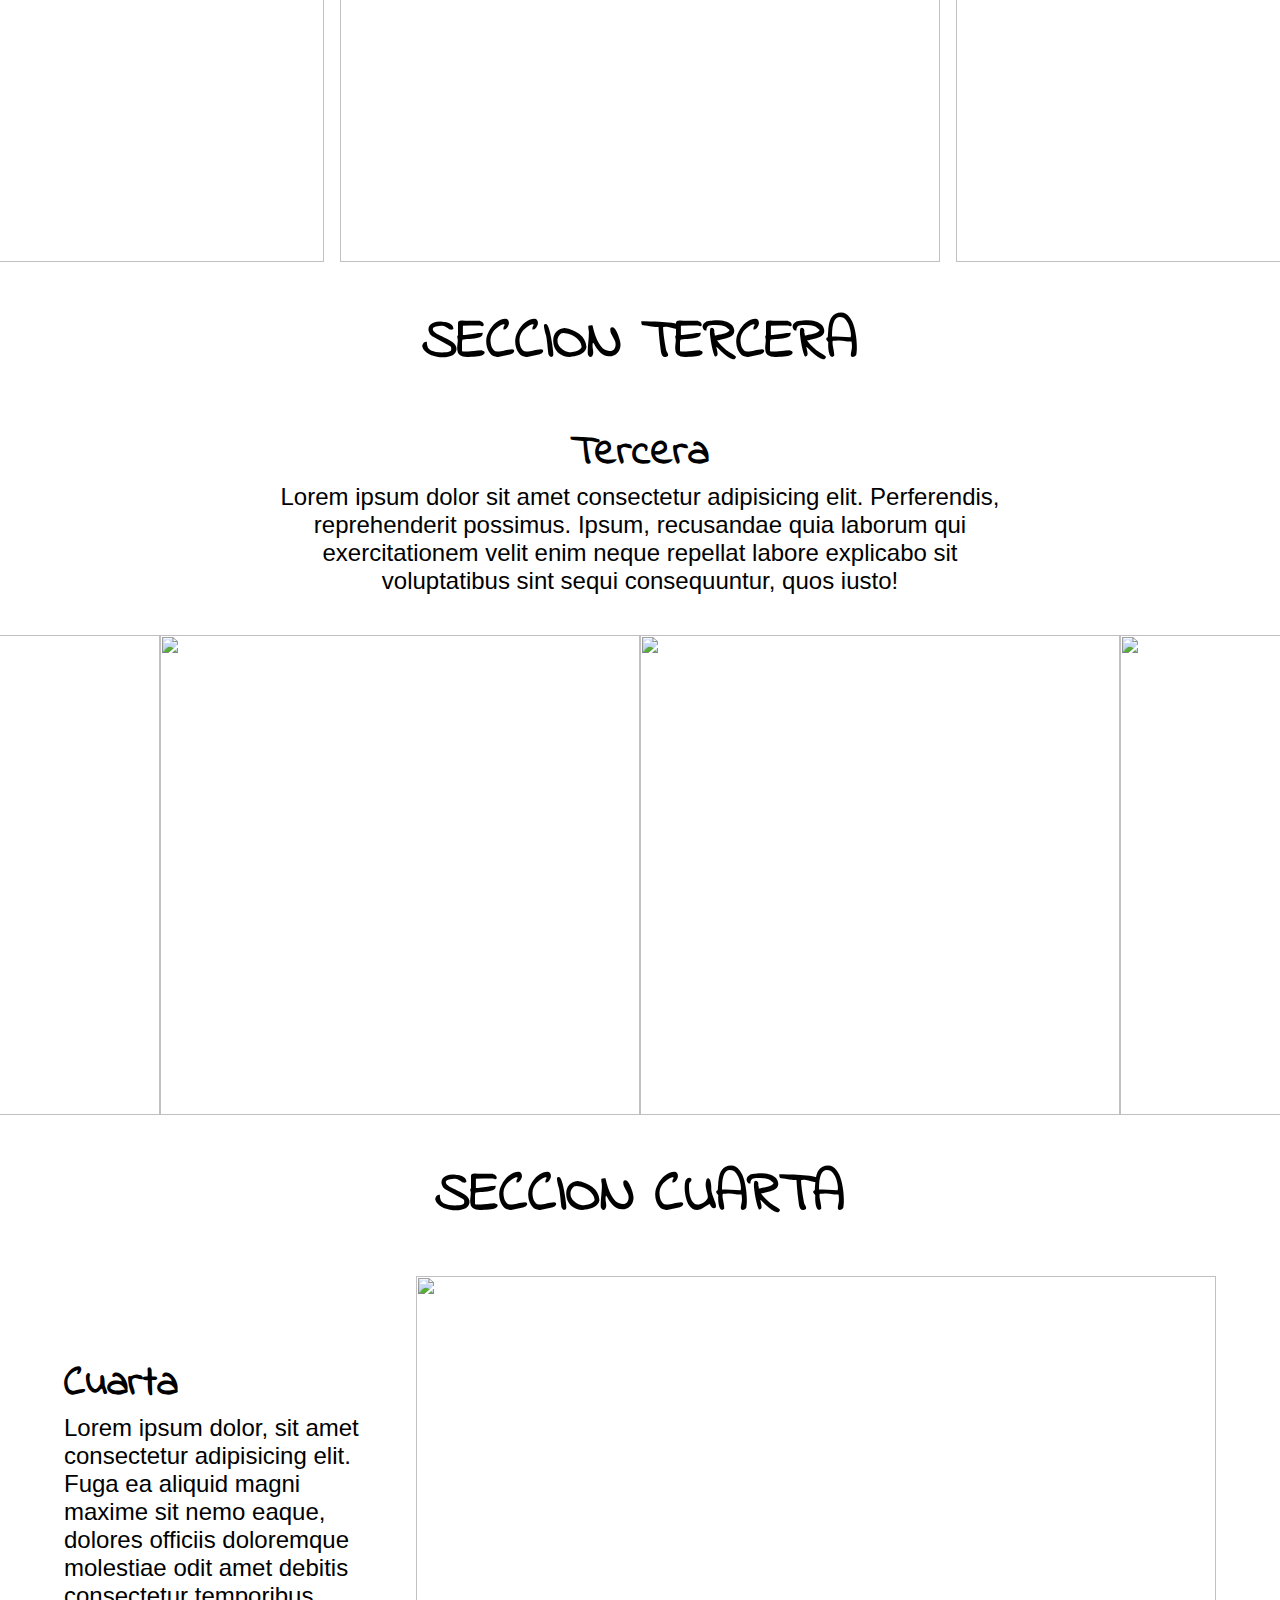
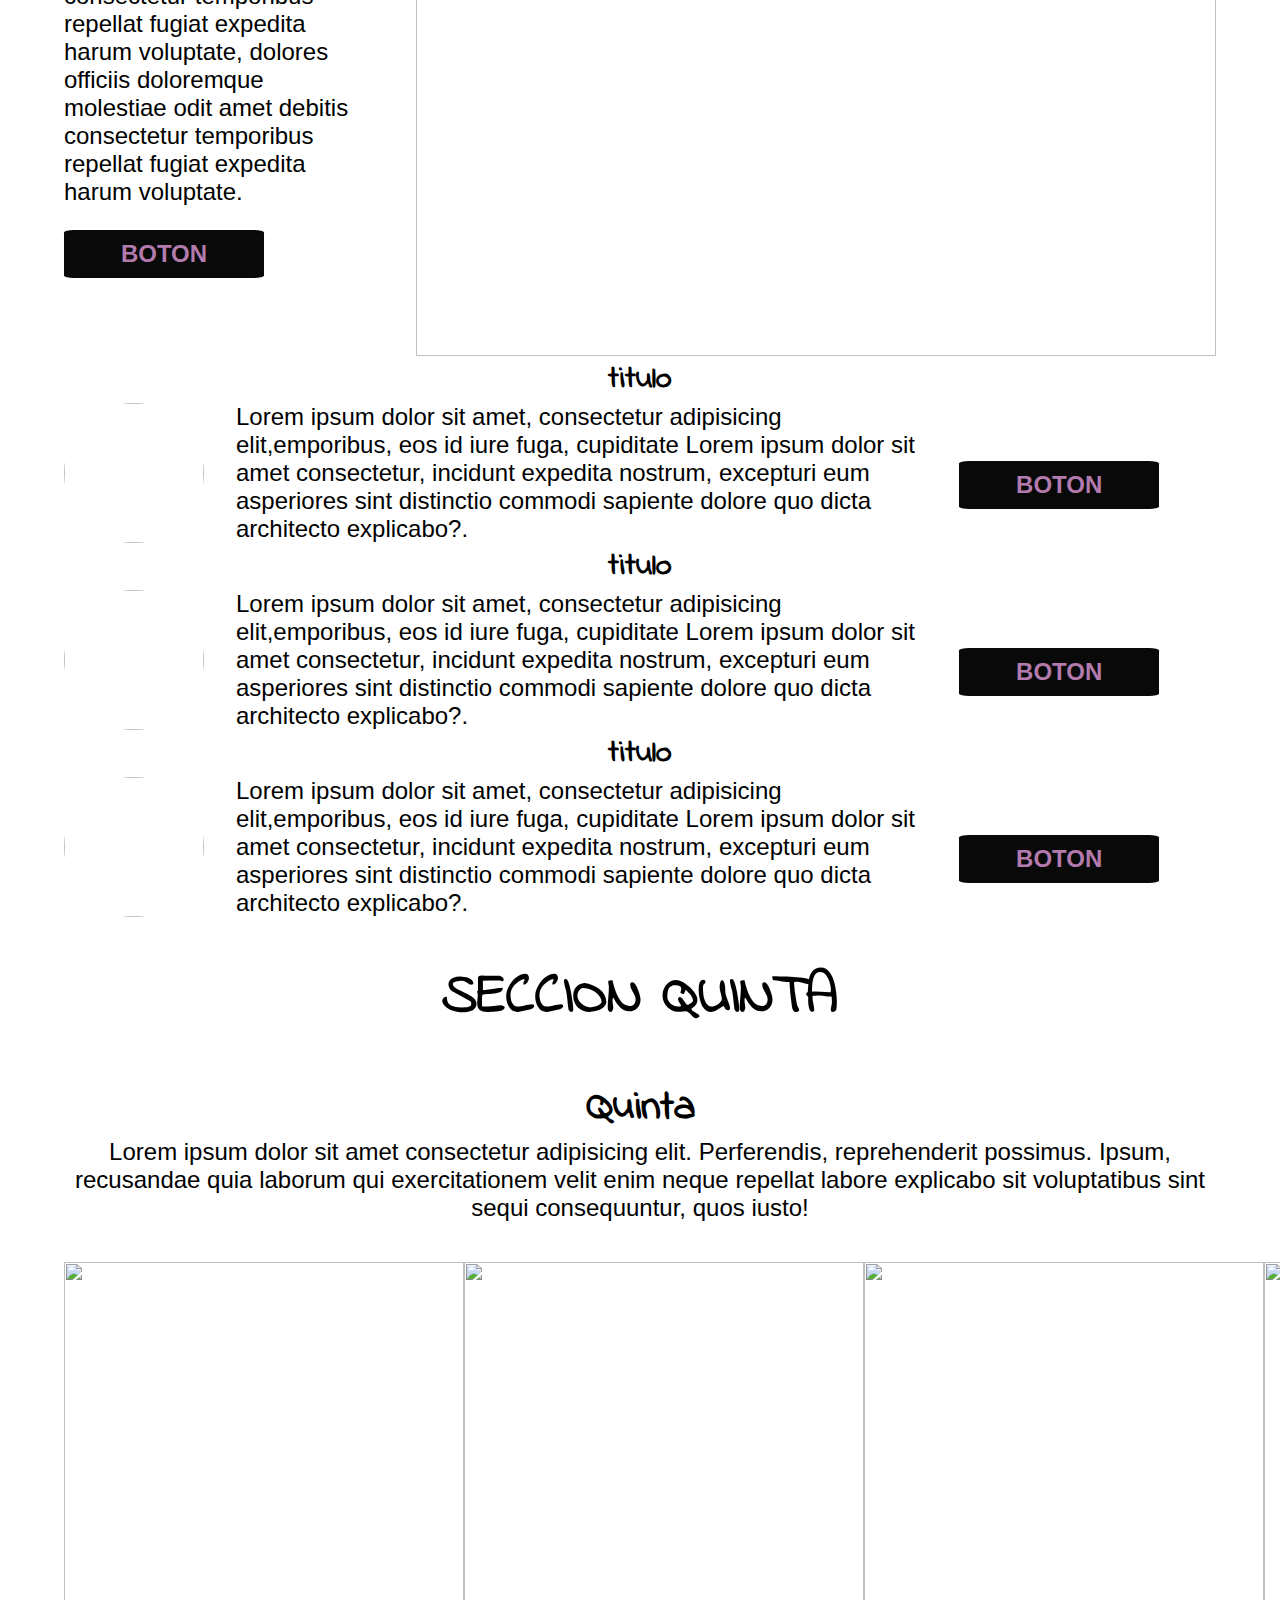
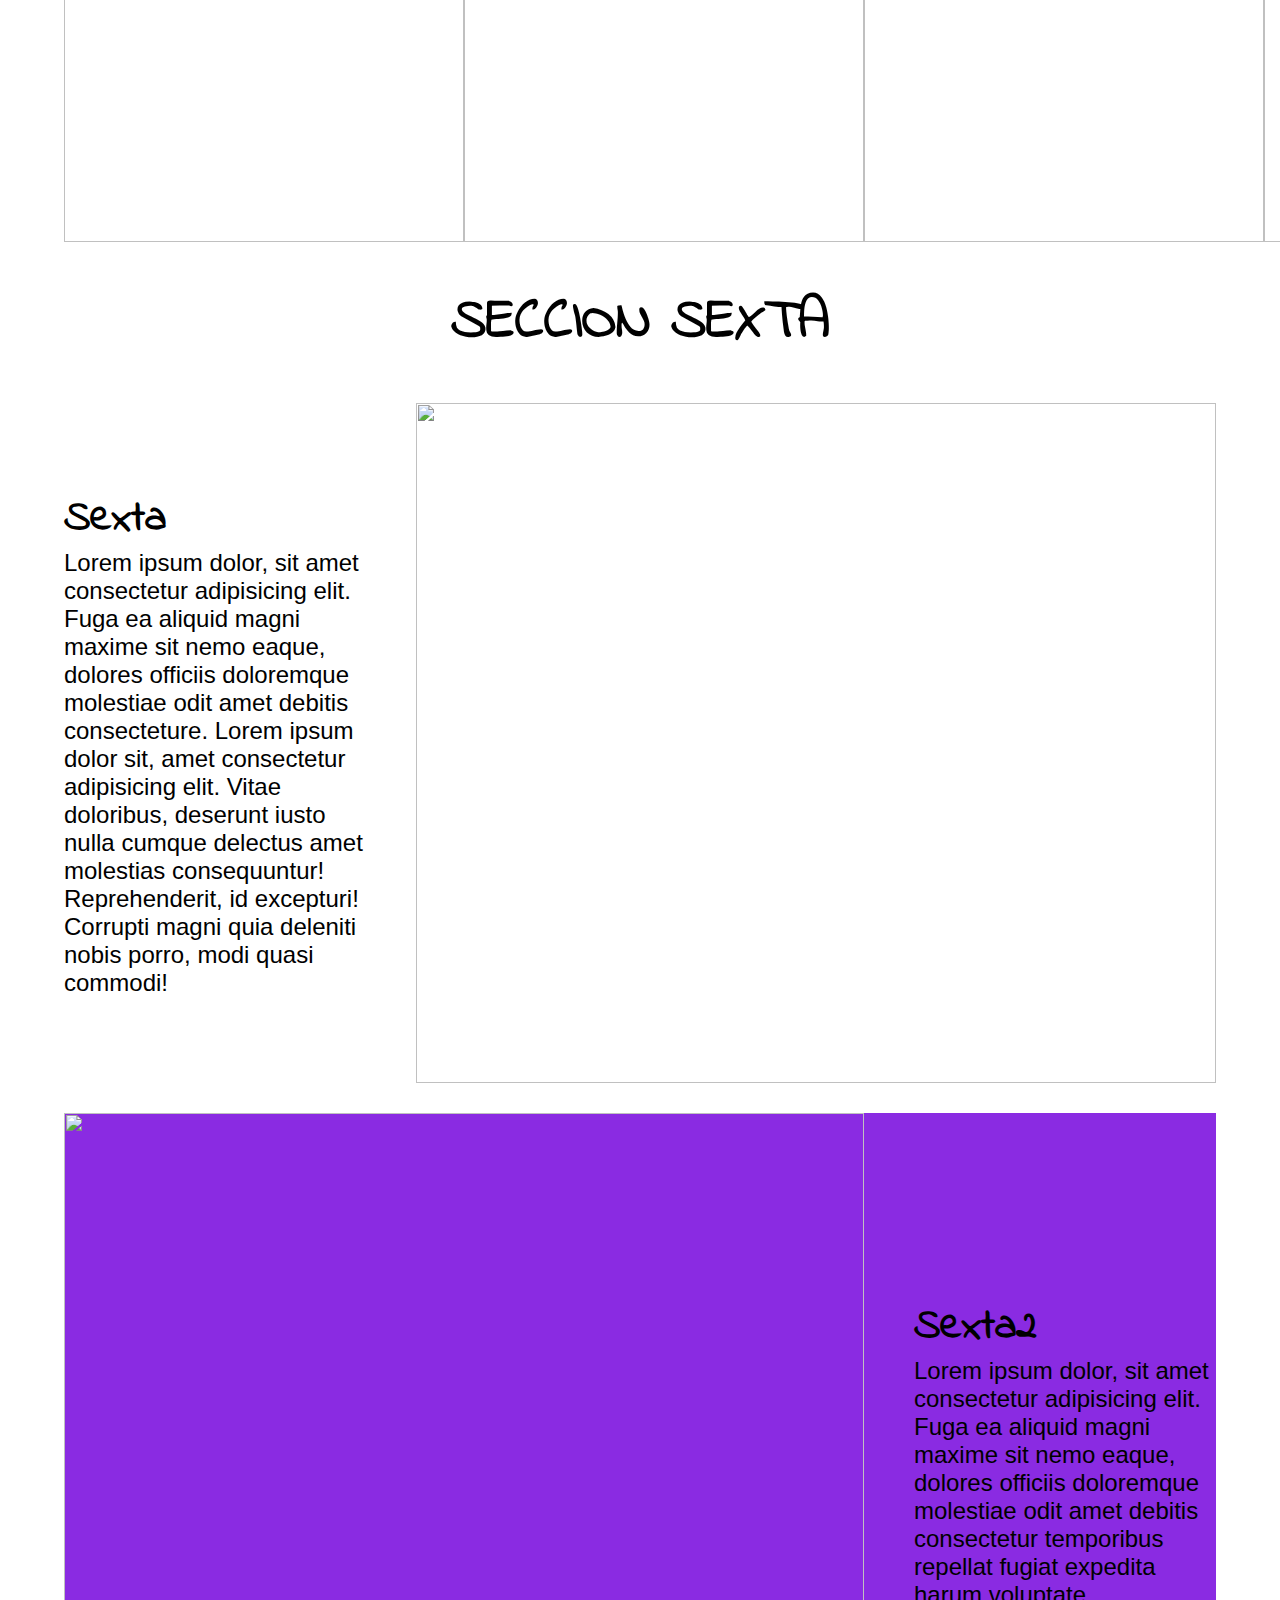
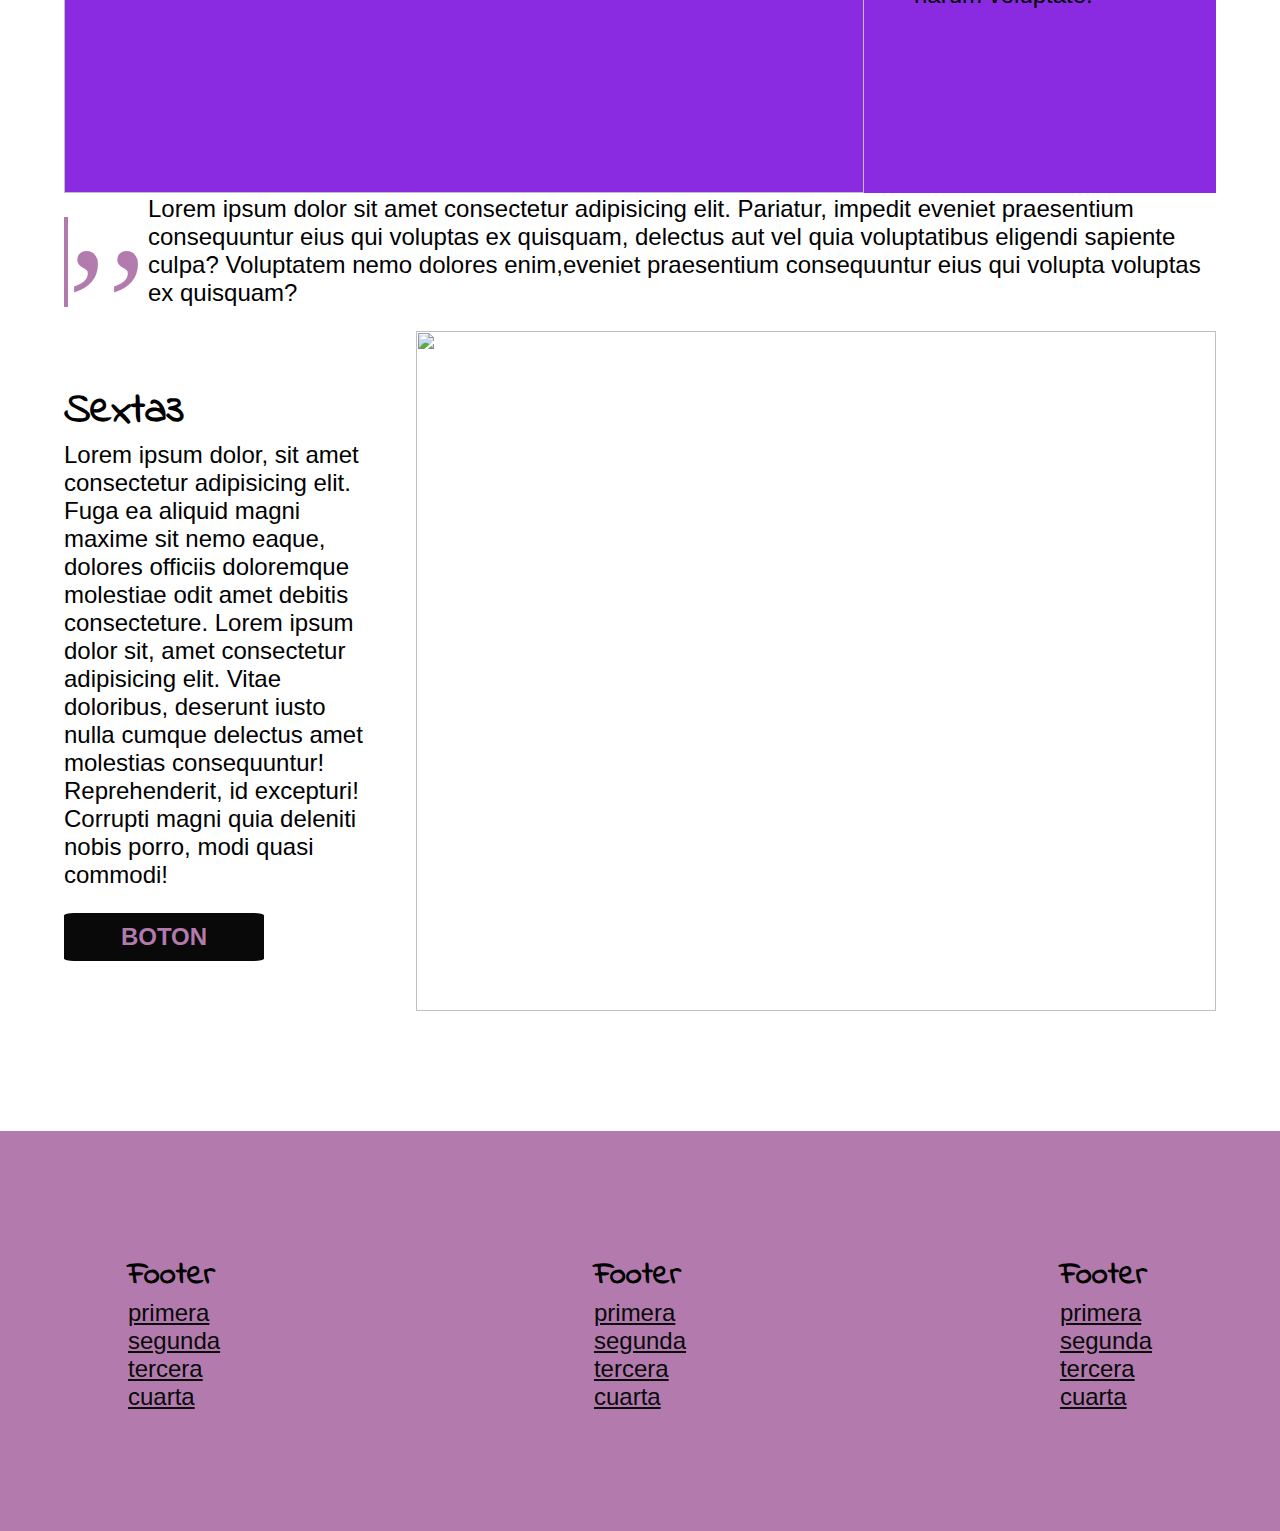
==== commit af90d46c: "v" ====
--- a/ana.html
+++ b/ana.html
@@ -14,13 +14,13 @@
 
    <nav>
          <img src="https://dummyimage.com/200x150" width="200" height="150" alt="" title="">
-         <h2>HEADER</h2>
+         <h2>nav</h2>
          <img src="https://dummyimage.com/200x150" width="200" height="150" alt="" title="">
    </nav>
    <main>
 <!-- Portada -->
       <header>
-         <h1>Bienvenido a mi Web</h1>
+         <h1>HEADER</h1>
       </header>
 
 <!-- seccion primera -->
@@ -47,8 +47,9 @@
               <h3>Segunda</h3>
               <p class="textcentr">Lorem ipsum dolor sit amet consectetur adipisicing elit. Perferendis, reprehenderit possimus. Ipsum, recusandae quia laborum qui exercitationem velit enim neque repellat labore explicabo sit voluptatibus sint sequi consequuntur, quos iusto!</p>
               <div class="segunda">
-              <img
-              src="https://dummyimage.com/600x500" width="600" height="500" alt="" title="">
+              <img 
+              src="https://dummyimage.com/600x500" width="600" height="500" alt="" title="" 
+              srcset="" sizes="">
               <img
               src="https://dummyimage.com/600x500" width="600" height="500" alt="" title="">
               <img
@@ -79,7 +80,8 @@
 <!-- seccion cuarta -->
       <section class="flexstart">
             <h2>SECCION CUARTA</h2>
-            <article class="cuarta">
+            <article>
+               <div class="cuarta">
                <div class="colum2">
                   <h3>Cuarta</h3>
                   <p>Lorem ipsum dolor, sit amet consectetur adipisicing elit. Fuga ea aliquid magni maxime sit nemo eaque, dolores officiis doloremque molestiae odit amet debitis consectetur temporibus repellat fugiat expedita harum voluptate, dolores officiis doloremque molestiae odit amet debitis consectetur temporibus repellat fugiat expedita harum voluptate.</p>
@@ -87,9 +89,8 @@
                </div>
                <img class="colum1"
                src="https://dummyimage.com/800x680" width="800" height="680" alt="" title="">
-            </article> 
-
-            <article>
+               </div> 
+
                <h4 class="textcentr">titulo</h4>
                <div class="caja4">
                   <img
@@ -97,6 +98,7 @@
                   <p class="w60" >Lorem ipsum dolor sit amet, consectetur adipisicing elit,emporibus, eos id iure fuga, cupiditate Lorem ipsum dolor sit amet consectetur, incidunt expedita nostrum, excepturi eum asperiores sint distinctio commodi sapiente dolore quo dicta architecto explicabo?.</p> 
                   <a href="#" class="boton">BOTON</a>  
                </div>
+
                <h4 class="textcentr">titulo</h4>
                <div class="caja4">
                   <img
@@ -104,6 +106,8 @@
                   <p class="w60" >Lorem ipsum dolor sit amet, consectetur adipisicing elit,emporibus, eos id iure fuga, cupiditate Lorem ipsum dolor sit amet consectetur, incidunt expedita nostrum, excepturi eum asperiores sint distinctio commodi sapiente dolore quo dicta architecto explicabo?.</p> 
                   <a href="#" class="boton">BOTON</a>  
                </div>
+
+               <div>
                <h4 class="textcentr">titulo</h4>
                <div class="caja4">
                   <img
@@ -111,8 +115,7 @@
                   <p class="w60 " >Lorem ipsum dolor sit amet, consectetur adipisicing elit,emporibus, eos id iure fuga, cupiditate Lorem ipsum dolor sit amet consectetur, incidunt expedita nostrum, excepturi eum asperiores sint distinctio commodi sapiente dolore quo dicta architecto explicabo?.</p> 
                   <a href="#" class="boton">BOTON</a>  
                </div>
-            </article>         
-               
+            </article>               
       </section>
 
 <!-- Seccion quinta-->
@@ -147,7 +150,7 @@
             <img
             src="https://dummyimage.com/800x680" width="800" height="680" alt="" title="">
             </div> 
-            <div class="sextaizq">
+            <div class="sextaizq fondo">
               <img
               src="https://dummyimage.com/800x680" width="800" height="680" alt="" title="">
               <div>
@@ -170,9 +173,14 @@
                <img
                src="https://dummyimage.com/800x680" width="800" height="680" alt="" title="">
             </div>
-         </article> 
-      </section>
-   </main>
+        </article> 
+      </section>
+      </main>
+   
+<!-- Seccion septima -->
+    <section>
+   <article></article>
+</section>
 <!-- footer -->
    <footer>
          <div>
--- a/assets/css/style_ana.css
+++ b/assets/css/style_ana.css
@@ -5,6 +5,7 @@
     box-sizing: border-box;
 
 }
+
 @font-face{
 font-family:"IndieFlower-Regular" ;
 src: url(../fonts/IndieFlower-Regular.ttf);
@@ -18,19 +19,26 @@
     --fuente02: 'IndieFlower-Regular';
 }
 
-body{
-width: 100%;
+body, section{
+    width: 100%;
+    max-width: 100%;
+    overflow-x: hidden;
+    display: flex;
+    flex-direction: column;
+    align-items: center;
+    justify-content: flex-start;
 }
                                           
 nav,main,header,footer{
-width: 100%;
+    width: 100%;
 max-width: 2500px;
-
-}
+}
+
 section{
     width: 100%;
-    padding-bottom: 70px;
-}
+    margin-bottom: 40px;
+}
+
 article{
     width: 90%;
     margin-top: 40px;  
@@ -51,10 +59,8 @@
     width: 90%;
     margin-top: 0.5rem;  
 }
-
-
-
-}   
+}  
+
 nav{
 display: flex;
 flex-direction: row;
@@ -498,12 +504,10 @@
 .quinta{
     display: flex;
     flex-direction: row;
-    justify-content: center;
-    flex-wrap: wrap;
-    align-items: center;
-    column-gap:1rem;
-    width: 100%;
-    margin-top: 40px;;
+    justify-content: space-between;
+    align-items: center;
+    width: 100%;
+    margin-top: 40px;
 }
 
 
@@ -542,6 +546,7 @@
     flex-direction:row;
     align-items: center;
     width: 100%; 
+    margin-top: 30px;
 }
 
 .sextaizq div{
@@ -557,6 +562,36 @@
     font-size: 10rem;
     color: var(--color01);
 }
+@media only screen and (max-width: 500px) {
+.sexta{
+    height:20vh ;
+    border-left:solid 2px  var(--color01);
+    align-items: center;
+    margin-top: 0.5rem;
+    margin-bottom: 0.5rem;
+    }
+    
+.sextaizq{
+    justify-content: center;
+    flex-direction:column;
+    align-items: center;
+    width: 100%; 
+    }
+    
+.sextaizq div{
+    text-align: center;
+    column-gap: 2rem;
+    align-items: center;
+    flex-direction: column;
+    width:90%; 
+    margin-left: 20px;
+    }
+.grande{
+    font-size: 3rem;
+    color: var(--color01);  
+}
+}
+
 /* Footer */
 
 footer{
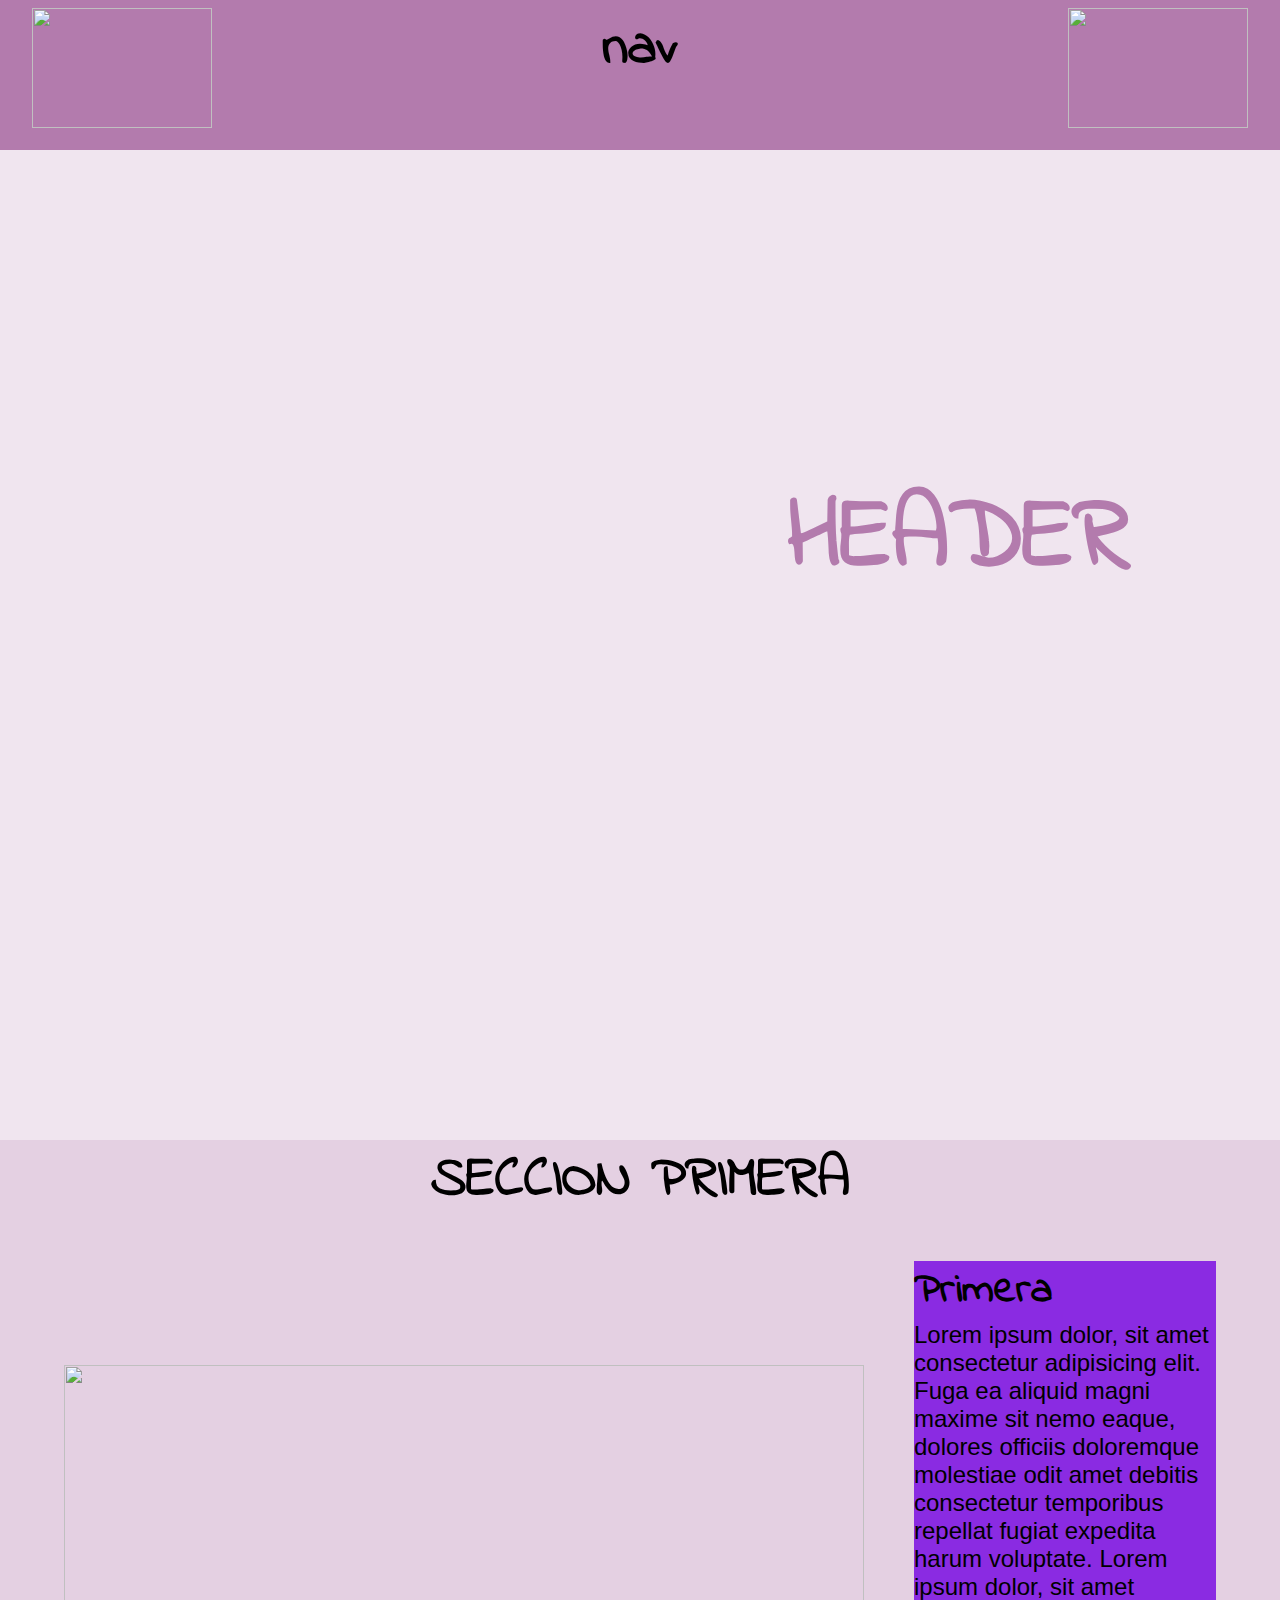
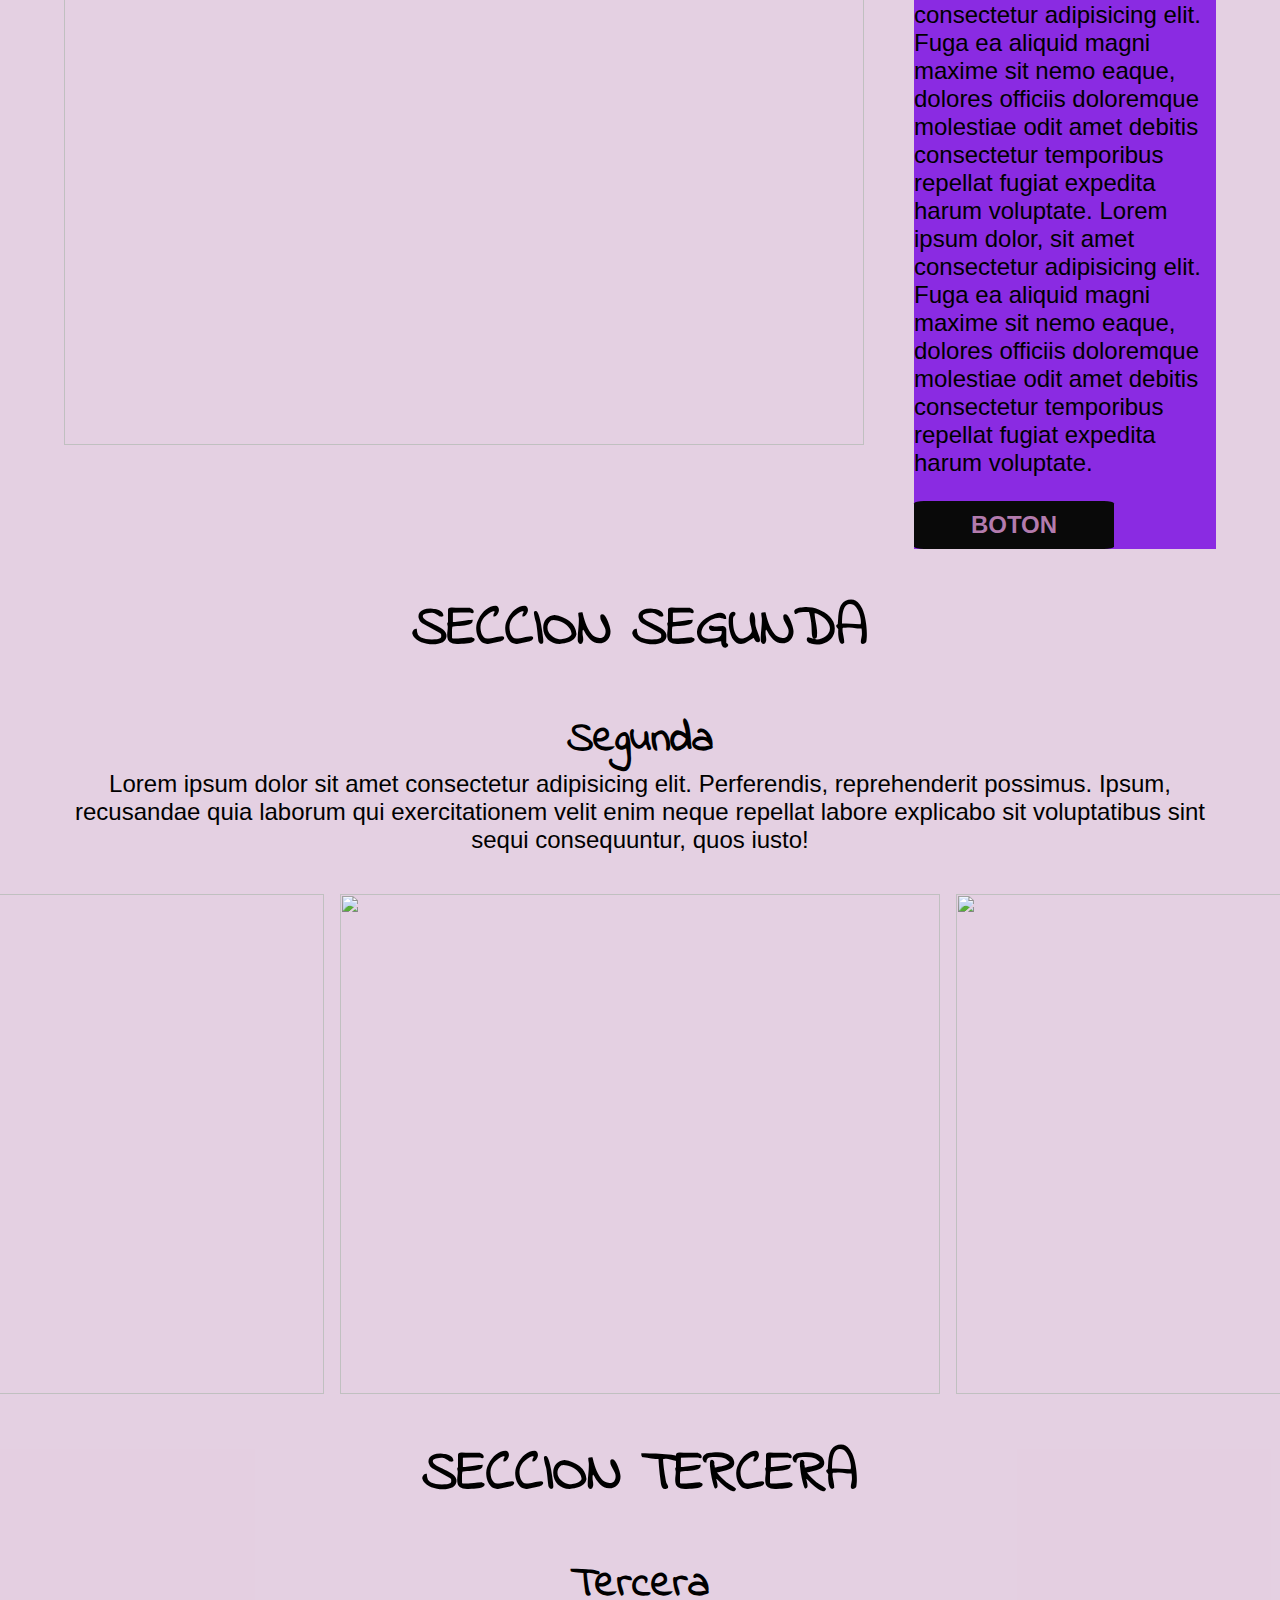
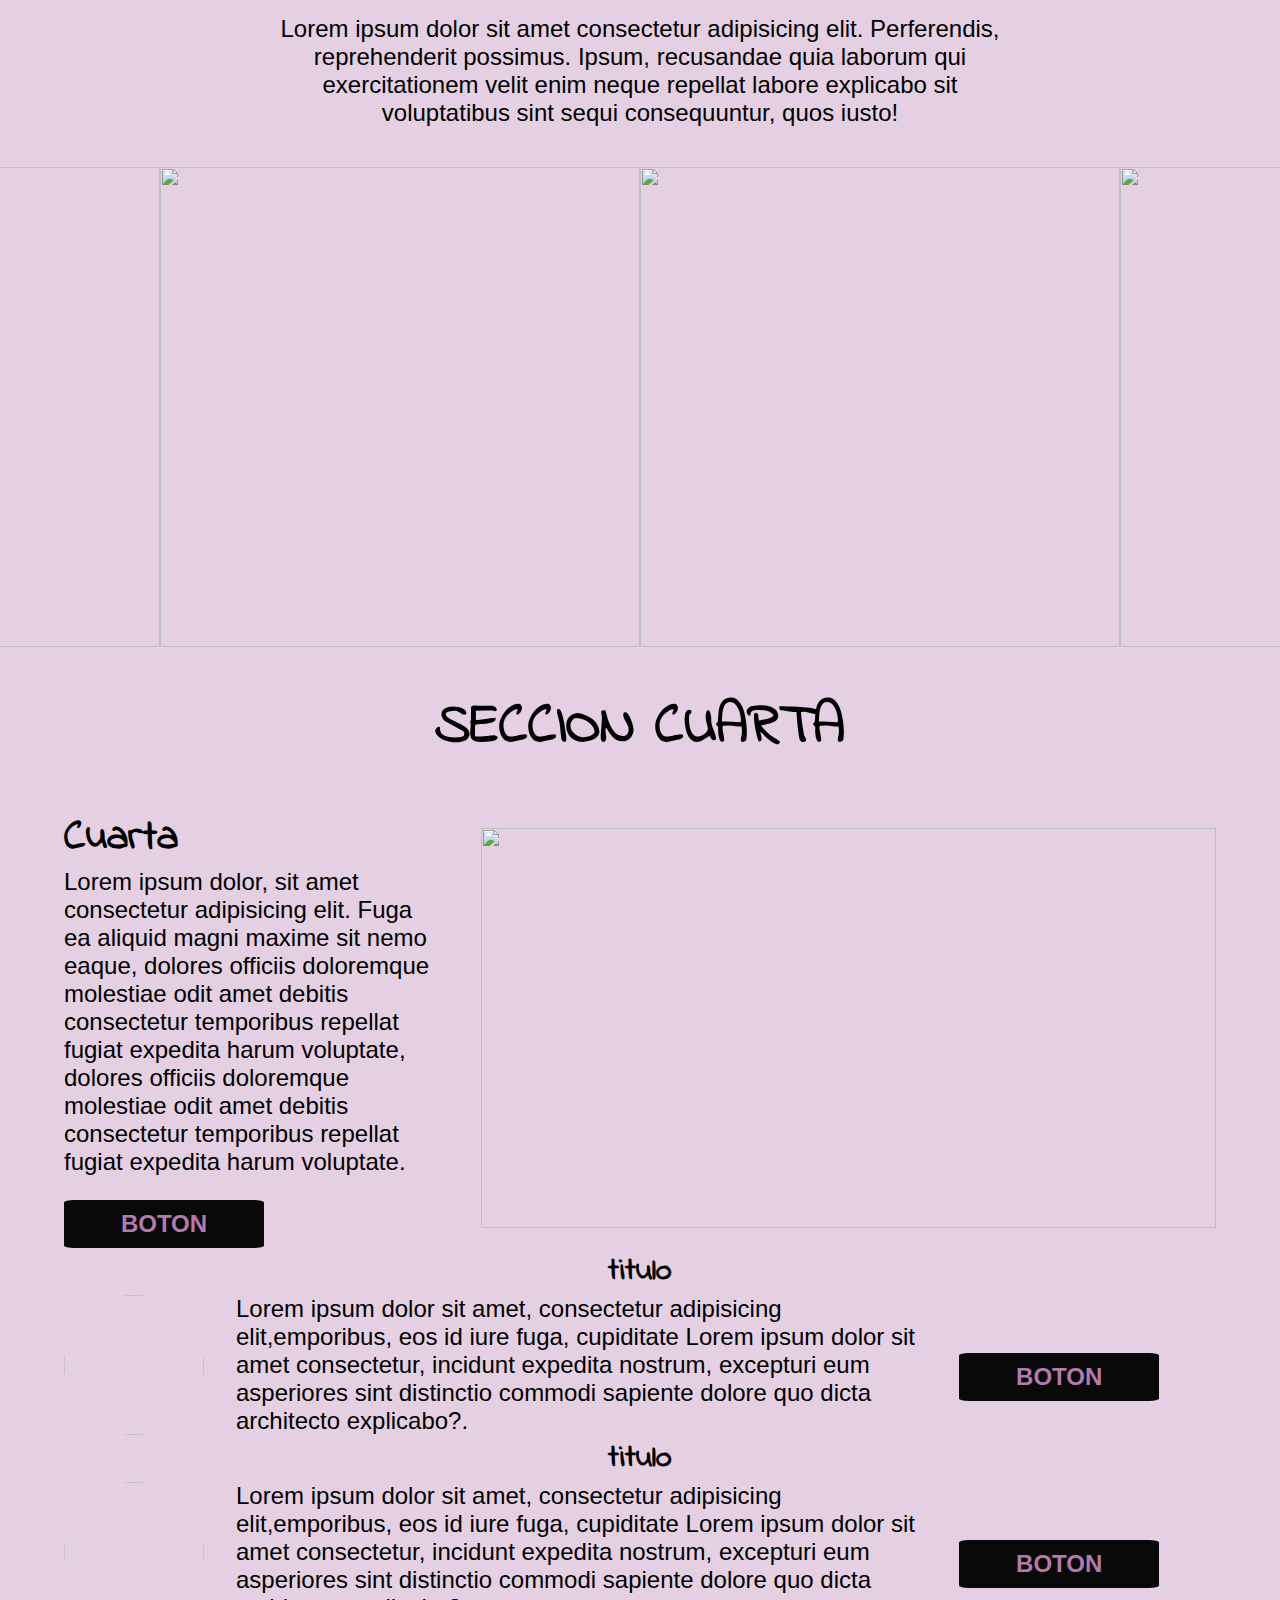
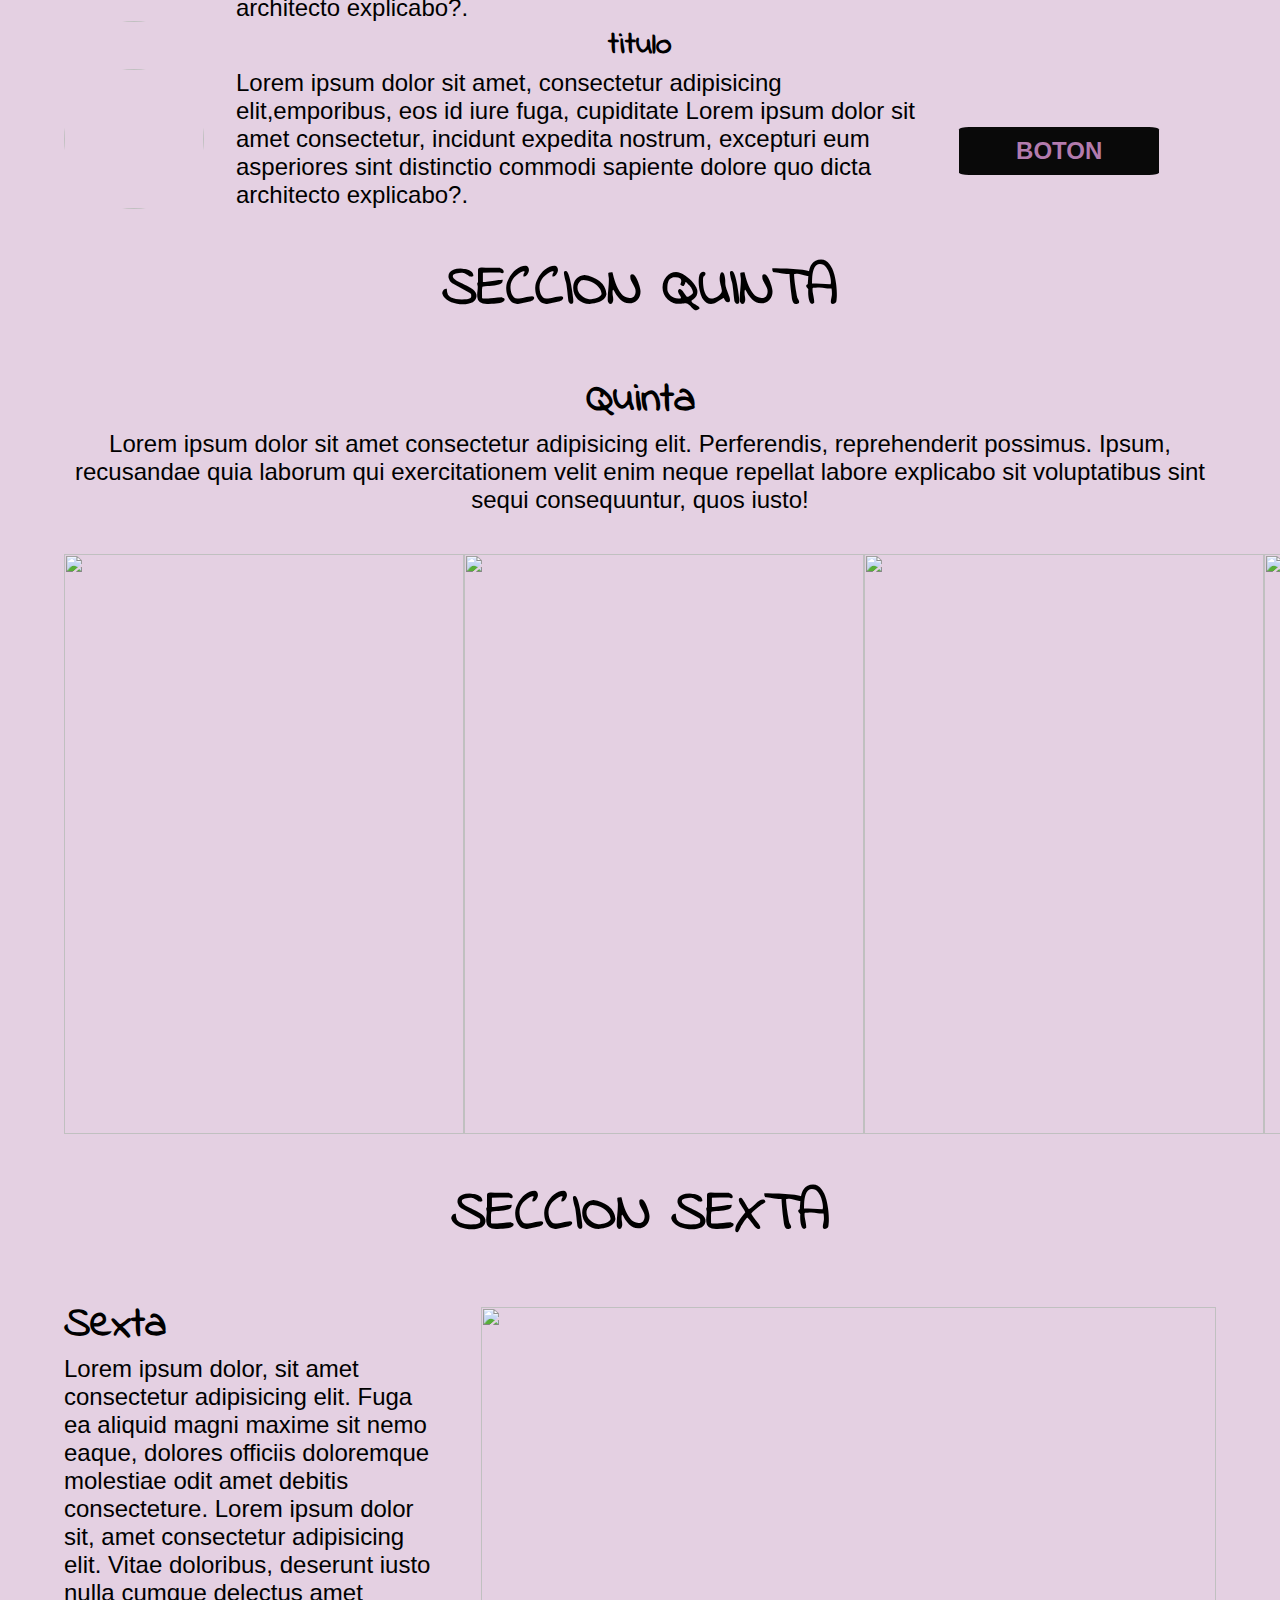
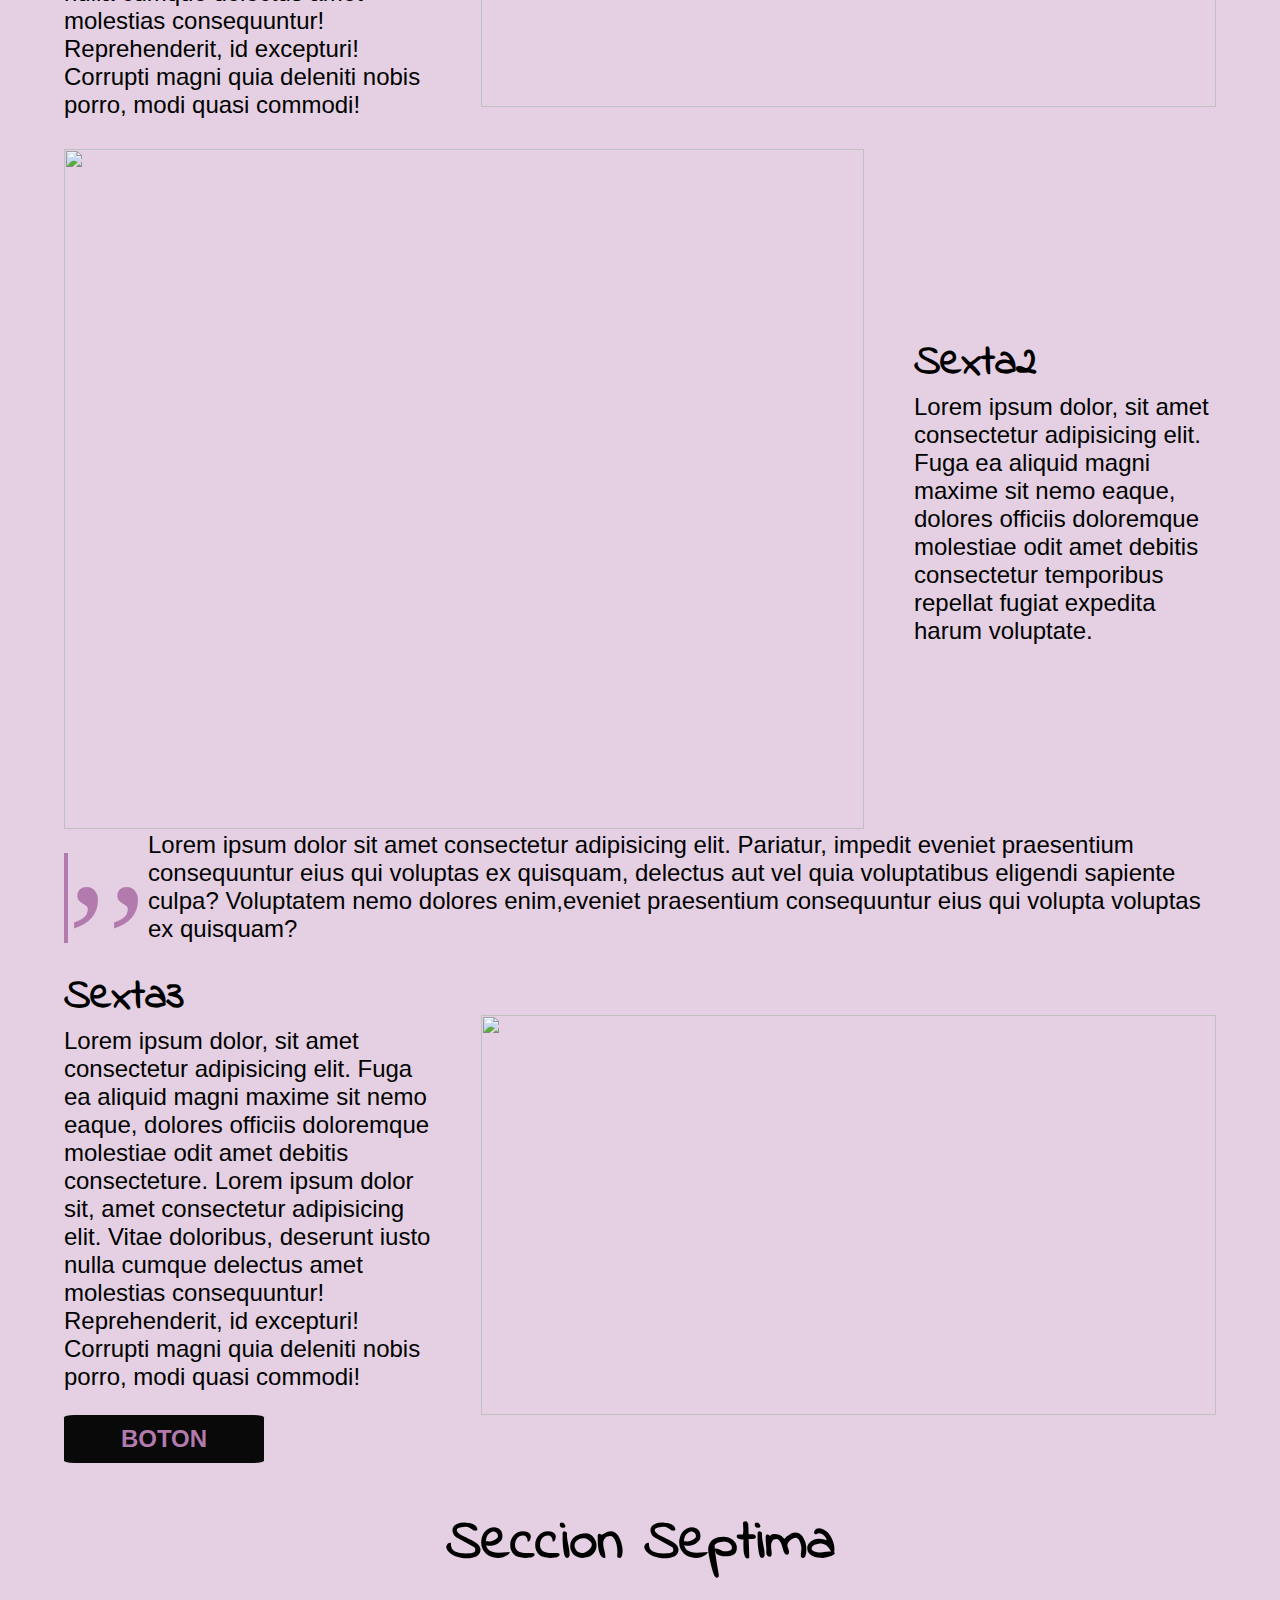
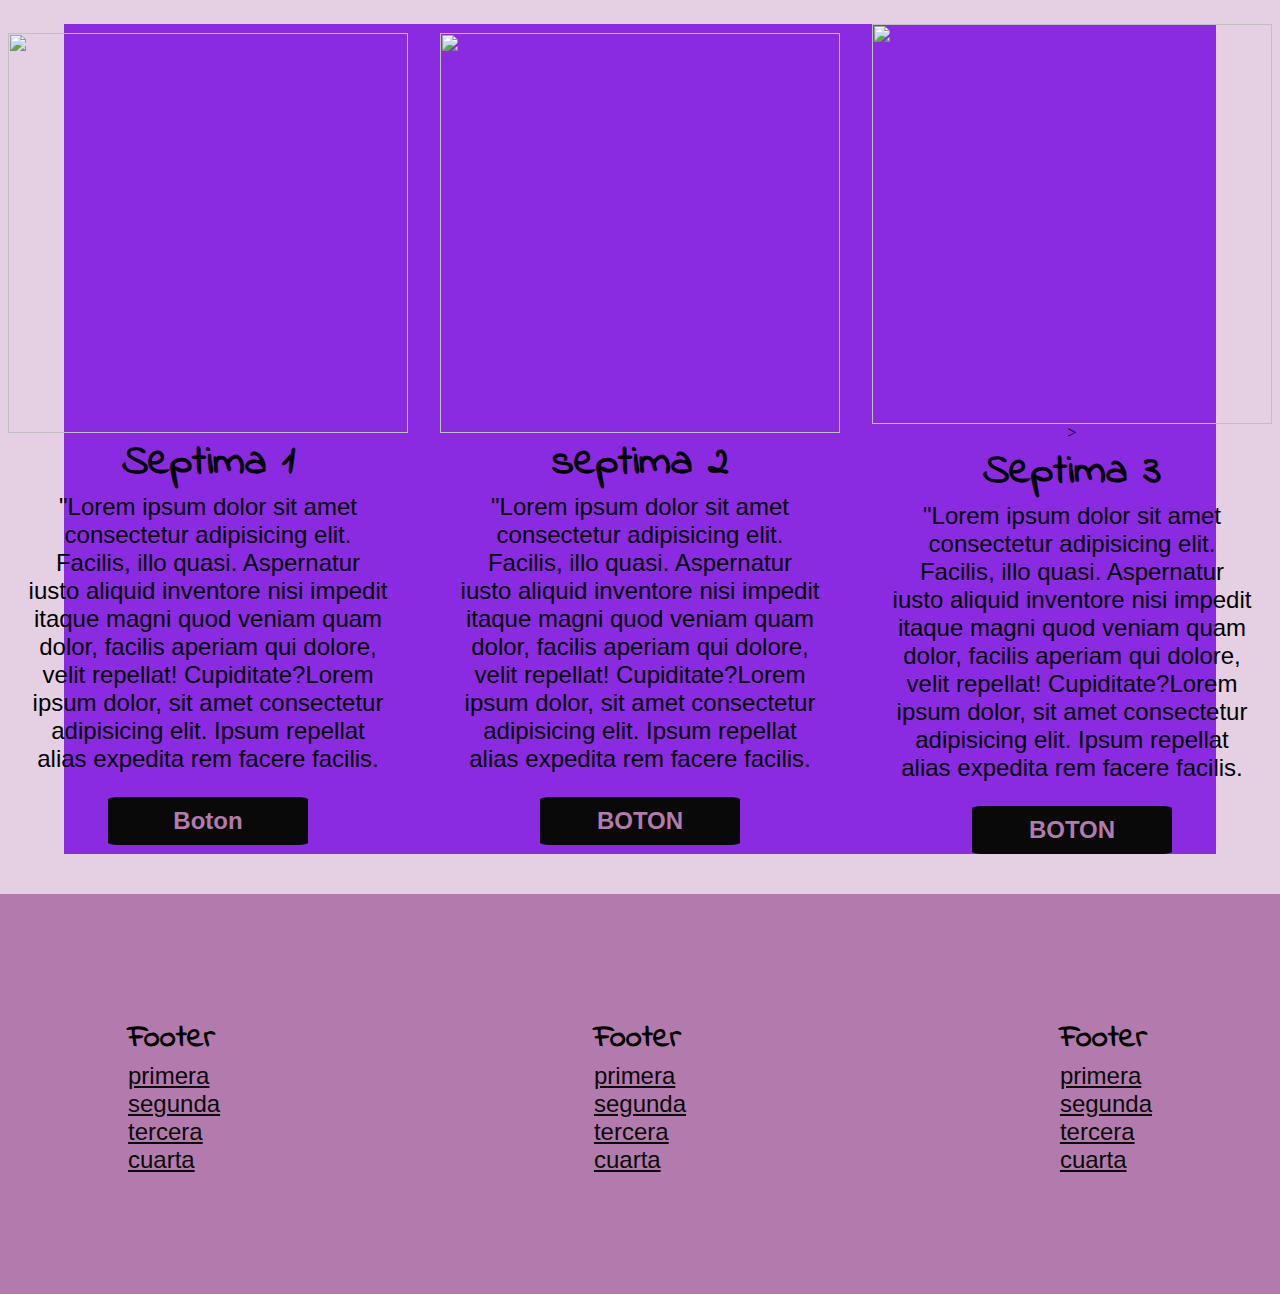
==== commit ec18ec26: "septima" ====
--- a/ana.html
+++ b/ana.html
@@ -13,9 +13,9 @@
 <body>
 
    <nav>
-         <img src="https://dummyimage.com/200x150" width="200" height="150" alt="" title="">
+         <img src="https://dummyimage.com/180x120" width="180" height="120" alt="" title="">
          <h2>nav</h2>
-         <img src="https://dummyimage.com/200x150" width="200" height="150" alt="" title="">
+         <img src="https://dummyimage.com/180x120" width="180" height="120" alt="" title="">
    </nav>
    <main>
 <!-- Portada -->
@@ -27,8 +27,8 @@
       <section class="flexstart">
             <h2>SECCION PRIMERA</h2>
             <article class="primera">
-               <img src="https://dummyimage.com/800x680" width="800" height="680" alt="" title="">
-               <div >
+               <img id="primeraimg" class="colum1" src="https://dummyimage.com/800x680" width="800" height="680" alt="" title="">
+               <div id="primeradiv" class="colum2 fondo" >
                   <h3 class>Primera</h3>
                   <p>Lorem ipsum dolor, sit amet consectetur adipisicing elit. Fuga ea aliquid magni maxime sit nemo eaque, dolores officiis doloremque molestiae odit amet debitis consectetur temporibus repellat fugiat expedita harum voluptate.
                   Lorem ipsum dolor, sit amet consectetur adipisicing elit. Fuga ea aliquid magni maxime sit nemo eaque, dolores officiis doloremque molestiae odit amet debitis consectetur temporibus repellat fugiat expedita harum voluptate.
@@ -82,13 +82,17 @@
             <h2>SECCION CUARTA</h2>
             <article>
                <div class="cuarta">
-               <div class="colum2">
-                  <h3>Cuarta</h3>
-                  <p>Lorem ipsum dolor, sit amet consectetur adipisicing elit. Fuga ea aliquid magni maxime sit nemo eaque, dolores officiis doloremque molestiae odit amet debitis consectetur temporibus repellat fugiat expedita harum voluptate, dolores officiis doloremque molestiae odit amet debitis consectetur temporibus repellat fugiat expedita harum voluptate.</p>
-                  <a class="boton"href="">BOTON</a>
-               </div>
-               <img class="colum1"
-               src="https://dummyimage.com/800x680" width="800" height="680" alt="" title="">
+                  <div class="colum2">
+                    <h3>Cuarta</h3>
+                    <p>Lorem ipsum dolor, sit amet consectetur adipisicing elit. Fuga ea aliquid magni maxime sit nemo eaque, dolores officiis doloremque molestiae odit amet debitis consectetur temporibus repellat fugiat expedita harum voluptate, dolores officiis doloremque molestiae odit amet debitis consectetur temporibus repellat fugiat expedita harum voluptate.</p>
+                    <a class="boton"href="">BOTON</a>
+                  </div>
+                  <img class="colum1"
+                  src="https://dummyimage.com/800x680" width="800" height="680" alt=""
+                  srcset=" https://dummyimage.com/800x680 800w,
+                  https://dummyimage.com/600x480 600w,
+                  https://dummyimage.com/400x380 300w,"
+                  sizes="(min-width: 500px) 600px,(min-width: 1400px) 800px">
                </div> 
 
                <h4 class="textcentr">titulo</h4>
@@ -150,10 +154,10 @@
             <img
             src="https://dummyimage.com/800x680" width="800" height="680" alt="" title="">
             </div> 
-            <div class="sextaizq fondo">
-              <img
+            <div class="sextaizq">
+              <img class="colum1"
               src="https://dummyimage.com/800x680" width="800" height="680" alt="" title="">
-              <div>
+              <div class="colum2">
               <h3>Sexta2</h3>
               <p>Lorem ipsum dolor, sit amet consectetur adipisicing elit. Fuga ea aliquid magni maxime sit nemo eaque, dolores officiis doloremque molestiae odit amet debitis consectetur temporibus repellat fugiat expedita harum voluptate.</p>
               </div>
@@ -178,9 +182,37 @@
       </main>
    
 <!-- Seccion septima -->
-    <section>
-   <article></article>
-</section>
+      <section>
+         <h2>Seccion Septima</h2>
+         <article class="fondo flexrowc">
+            <div class="flexcolc">
+             <img id="imgseptima" src="https://dummyimage.com/400x400" width="400" height="400">
+             <div class="w90 textcentr flexcolc"> 
+                <h3>Septima 1</h3>
+                <p>"Lorem ipsum dolor sit amet consectetur adipisicing elit. Facilis, illo quasi. Aspernatur iusto aliquid inventore nisi impedit itaque magni quod veniam quam dolor, facilis aperiam qui dolore, velit repellat! Cupiditate?Lorem ipsum dolor, sit amet consectetur adipisicing elit. Ipsum repellat alias expedita rem facere facilis.</p>
+                <a class="boton" href="#">Boton</a>
+              </div>
+            </div>
+
+            <div class="flexcolc">
+               <img id="imgseptima" src="https://dummyimage.com/400x400" width="400" height="400">
+               <div class="w90 textcentr flexcolc"> 
+                  <h3>septima 2</h3>
+                  <p>"Lorem ipsum dolor sit amet consectetur adipisicing elit. Facilis, illo quasi. Aspernatur iusto aliquid inventore nisi impedit itaque magni quod veniam quam dolor, facilis aperiam qui dolore, velit repellat! Cupiditate?Lorem ipsum dolor, sit amet consectetur adipisicing elit. Ipsum repellat alias expedita rem facere facilis.</p>
+                  <a class="boton"href="#">BOTON</a>
+               </div>
+            </div>
+
+            <div class="flexcolc">
+               <img id="imgseptima" src="https://dummyimage.com/400x400" width="400" height="400">>
+               <div class="w90 textcentr flexcolc"> 
+                  <h3>Septima 3</h3>
+                  <p>"Lorem ipsum dolor sit amet consectetur adipisicing elit. Facilis, illo quasi. Aspernatur iusto aliquid inventore nisi impedit itaque magni quod veniam quam dolor, facilis aperiam qui dolore, velit repellat! Cupiditate?Lorem ipsum dolor, sit amet consectetur adipisicing elit. Ipsum repellat alias expedita rem facere facilis.</p>
+                  <a class="boton"href="#">BOTON</a>
+               </div>
+            </div>
+         </article>
+      </section> 
 <!-- footer -->
    <footer>
          <div>
--- a/assets/css/style_ana.css
+++ b/assets/css/style_ana.css
@@ -27,6 +27,7 @@
     flex-direction: column;
     align-items: center;
     justify-content: flex-start;
+    background-color: #b37bad33;
 }
                                           
 nav,main,header,footer{
@@ -36,7 +37,7 @@
 
 section{
     width: 100%;
-    margin-bottom: 40px;
+    padding-bottom: 40px;
 }
 
 article{
@@ -47,17 +48,20 @@
 @media only screen and (max-width: 500px) {
 
 nav,main,header,footer{
-    width: 100VW;
+    width: 100%;
     max-width: 400px;
         
 }
 section{
     width: 100%;
-    margin-bottom: 0rem;
 }
 article{
-    width: 90%;
-    margin-top: 0.5rem;  
+    margin-top: 0.5rem; 
+    display: flex;
+    flex-direction: column;
+    align-items: center;
+    justify-content: center;
+    width: 90%; 
 }
 }  
 
@@ -67,15 +71,12 @@
 justify-content: space-between;
 padding:0.5rem 2rem;
 background-color: #b37bad;
-height: 180px;
-}
-
-
-@media only screen and (max-width: 500px) {
-
-nav,main,header,footer,section,article {
-    width: 100%; 
-}
+height: 150px;
+position: fixed;
+}
+
+
+@media only screen and (max-width: 500px) {
 
 nav {
 padding: 1.5rem 1.5rem;
@@ -84,7 +85,6 @@
 }
 nav img{
     height: 2.5rem;
-
 }
 }
 
@@ -101,12 +101,14 @@
 color: var(--color01);
 }
 
-@media only screen and (max-width: 500px) {
+@media only screen and (max-width: 550px) {
 
 header{
-  width: 100vw; 
+  width: 100%; 
   height: 400px;
-  background-image: url("https://dummyimage.com/500x400");
+  background-image: url("https://dummyimage.com/550x400");
+  background-repeat: no-repeat;
+  margin-bottom:40px ;
 }
 header div{
 row-gap: 0rem;
@@ -156,11 +158,8 @@
 p, a{ 
  font-size: 1rem;
 }
-
-
-
-
-}
+}
+
 
 /*Tamaños y flex*/
 
@@ -192,7 +191,7 @@
 
 /*  posiciones de caja*/
 
-.frowc{
+.flexrowc{
     display: flex;
     flex-direction: row;
     justify-content: center;
@@ -258,8 +257,7 @@
     flex-direction: column;
     text-align: center;
     align-items: center;
-    row-gap: 1rem;
-    
+    row-gap: 0.5rem;
     }
 .textoizq{
         text-align: center;
@@ -323,8 +321,8 @@
     flex-direction:row;
     align-items: center; 
     width: 90%;  
-    flex-wrap: wrap;  
-}
+}
+
 .primera div{
     text-align: left;
     align-items: left;
@@ -338,26 +336,27 @@
 
 @media only screen and (max-width: 500px) {
 
-.primera{
-    gap: 0rem;
-    width:100%;
-    flex-direction:column; 
-    align-items: center;
-    display: flex;
-    justify-content: center;
-}  
-
-.primera img{
-    width: 100vw; 
-    height: 400px;
-}
-.primera div{
-    text-align: center;
-    flex-direction:column; 
-    align-items: center;
-    display: flex;
-    justify-content: center;
-    margin-top: 1rem;
+    .primera{
+        justify-content: center;
+        flex-direction:column;
+        text-align: center;
+        width:100%
+    }
+#primera img{
+    width: 90%;
+    height:400px ;
+    object-fit: cover;
+    object-position: center;
+}
+
+#primeradiv{
+    display: flex;
+    justify-content: center;
+    flex-direction: column;
+    text-align: center;
+    align-items: center;
+    row-gap: 0.5rem;
+    width:90%;
 }
 }
 
@@ -375,16 +374,15 @@
 
 @media only screen and (max-width: 500px) {
 
-.segunda{
+.segunda {
     gap: 0rem;
     width: 100%;
     flex-direction:column; 
-    justify-content: center;
-     
-   
+    justify-content: center;  
 }  
+
 .segunda img,.tercera img {
-    width: 100vw;
+    width: 100%;
     height:400px ;
     object-fit: cover;
     object-position: center;
@@ -442,9 +440,9 @@
 
 .caja4{
 
-   width: 100%;
+    width: 100%;
     text-align: left;
-   column-gap: 2rem;
+    column-gap: 2rem;
     display: flex;
     flex-direction:row;
     justify-content: start;
@@ -466,13 +464,15 @@
 .cuarta div{
     display: flex;
     justify-content: center;
-    flex-direction:column;
-    align-items: center; 
-    text-align: center;
-    width: 100%;
+    flex-direction: column;
+    text-align: center;
+    align-items: center;
+    row-gap: 0.5rem;
+    width:90%
+    }
 }
 .cuarta img{
-    width: 100vw;
+    width: 100%;
     height:400px ;
     object-fit: cover;
     object-position: center;
@@ -488,7 +488,7 @@
     margin-top: 0.5rem;
     min-width: 300px;
     max-width: 650px;
-   width: 100%;
+    width: 100%;
     display: flex;
     flex-direction: column;
     justify-content: center;
@@ -522,7 +522,7 @@
     row-gap: 2rem;
 }  
 .quintaimg{
-    width: 100vw;
+    width: 100%;
     height:400px ;
     object-fit: cover;
     object-position: center;
@@ -577,7 +577,10 @@
     align-items: center;
     width: 100%; 
     }
-    
+.sextaizq img{
+    width: 100%;
+    height: 400px;
+}
 .sextaizq div{
     text-align: center;
     column-gap: 2rem;
@@ -590,7 +593,13 @@
     font-size: 3rem;
     color: var(--color01);  
 }
-}
+#imgseptima{
+    width: 100%;
+    object-fit: cover;
+    
+}
+}
+
 
 /* Footer */
 
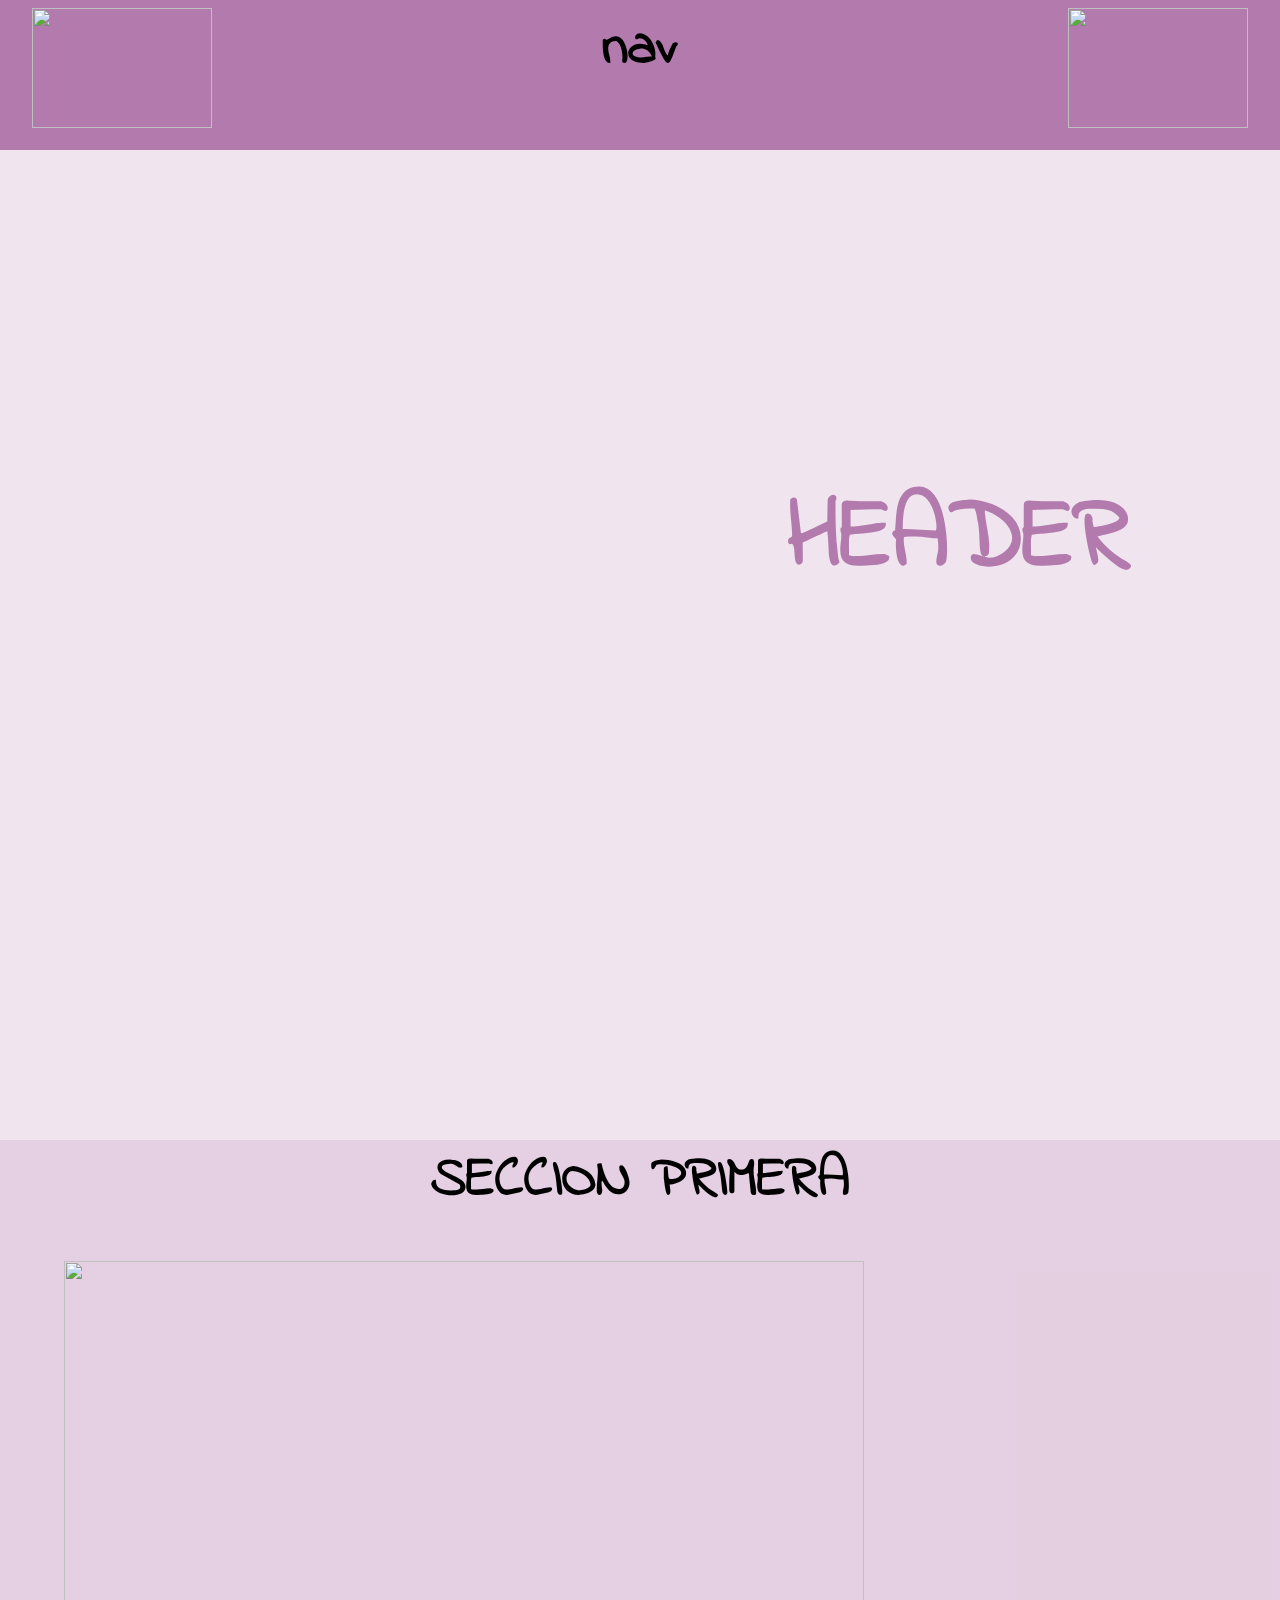
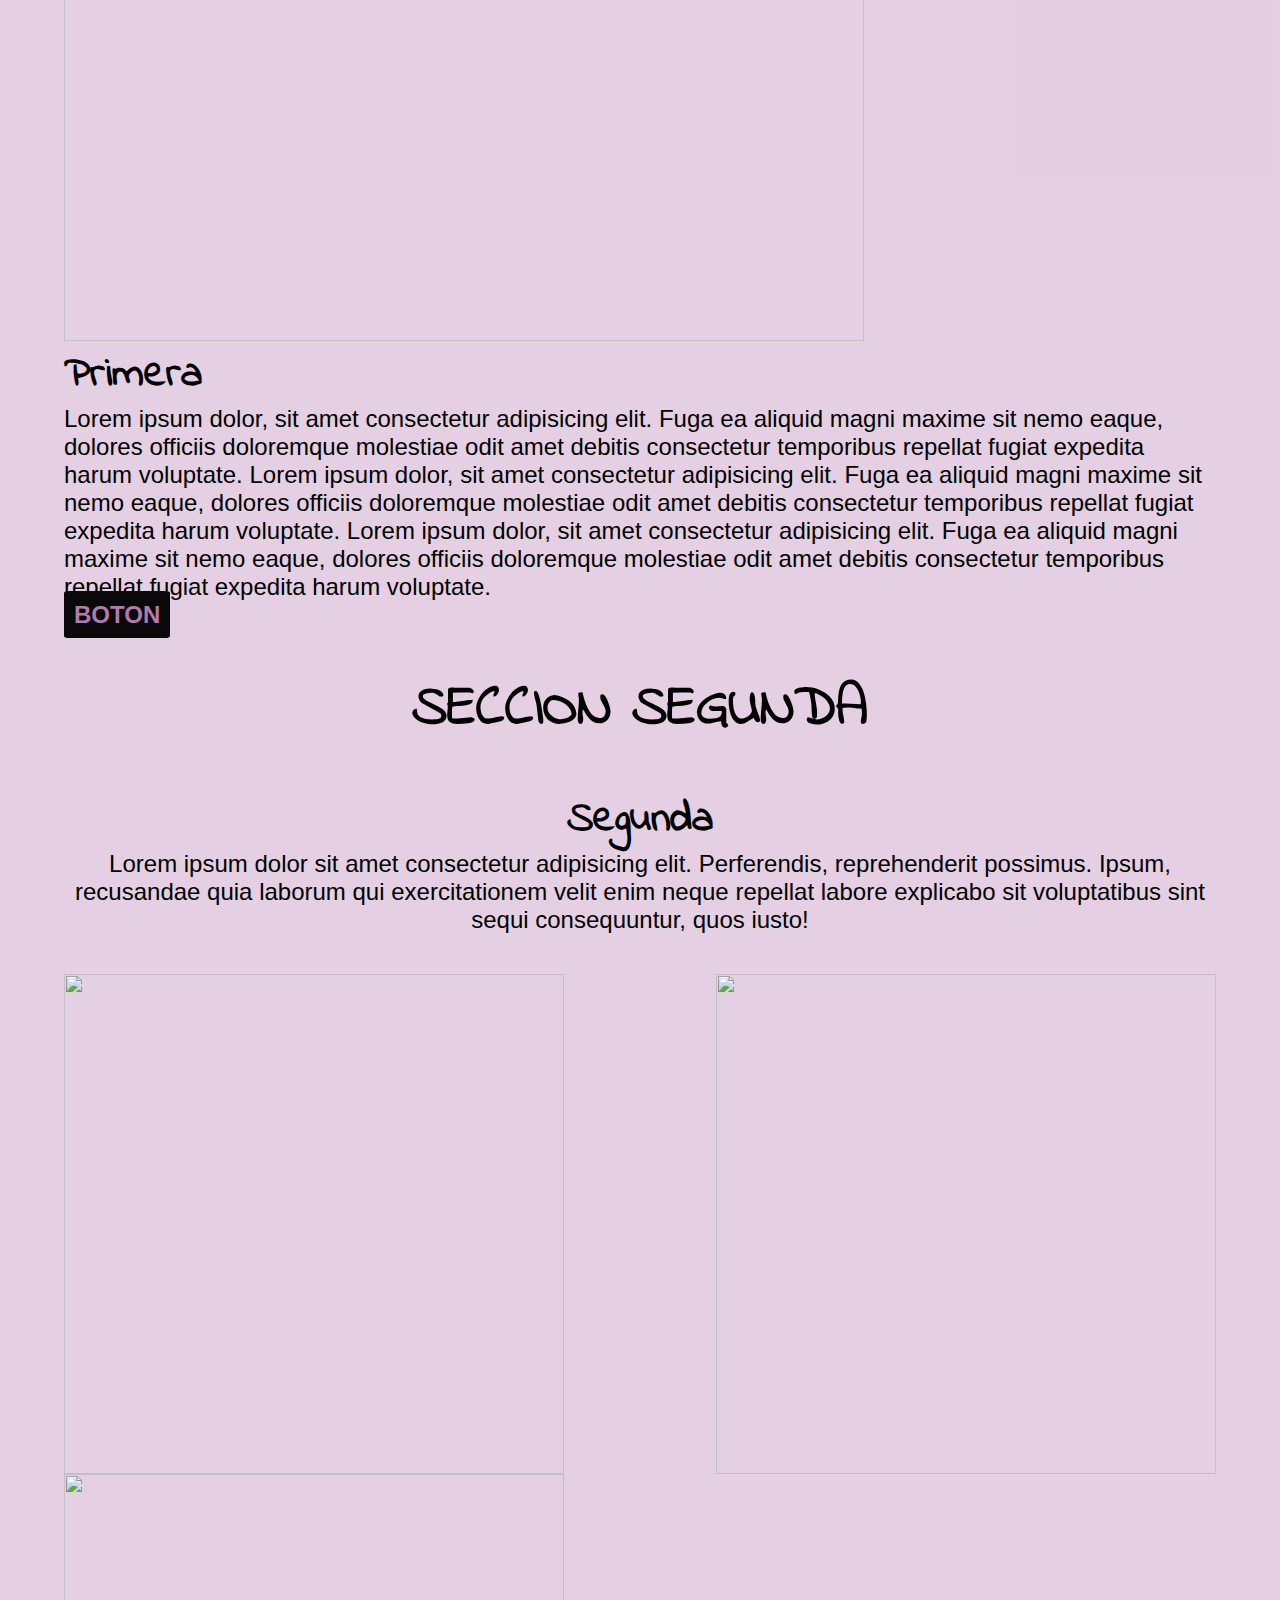
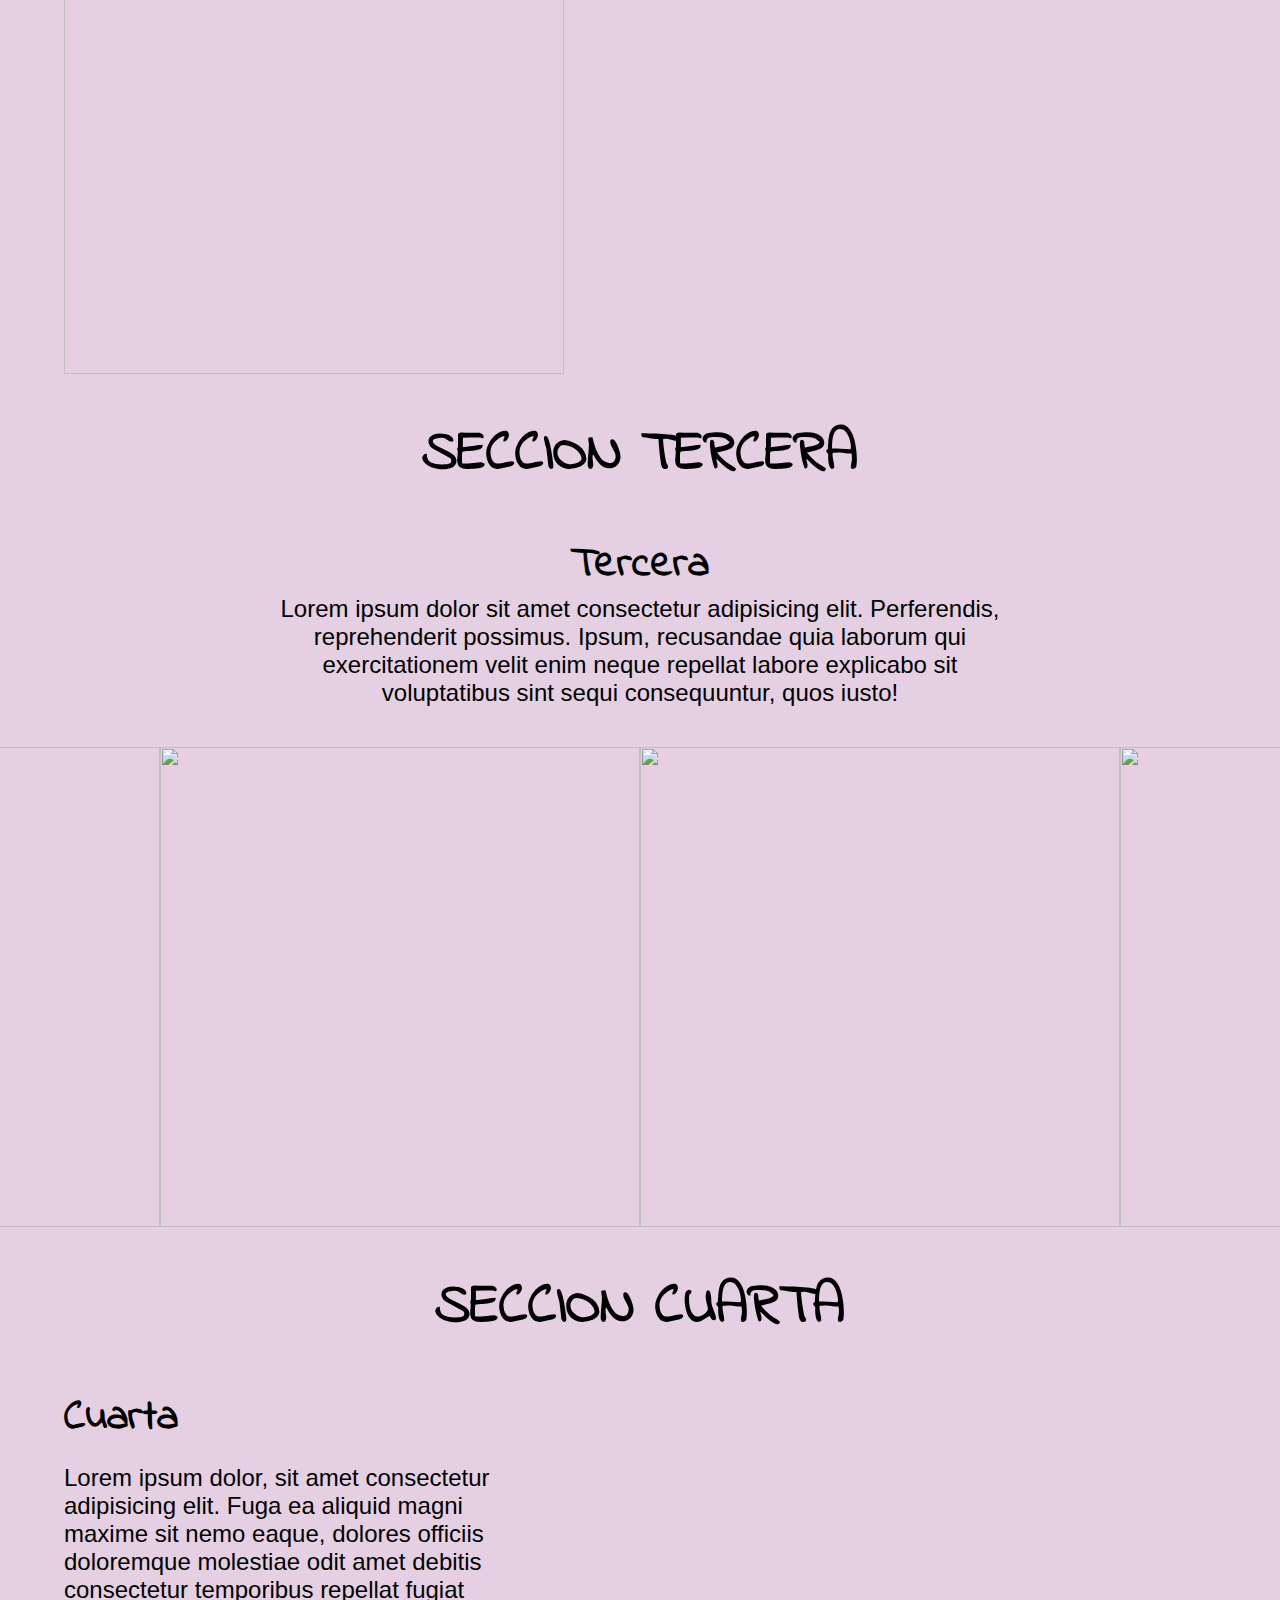
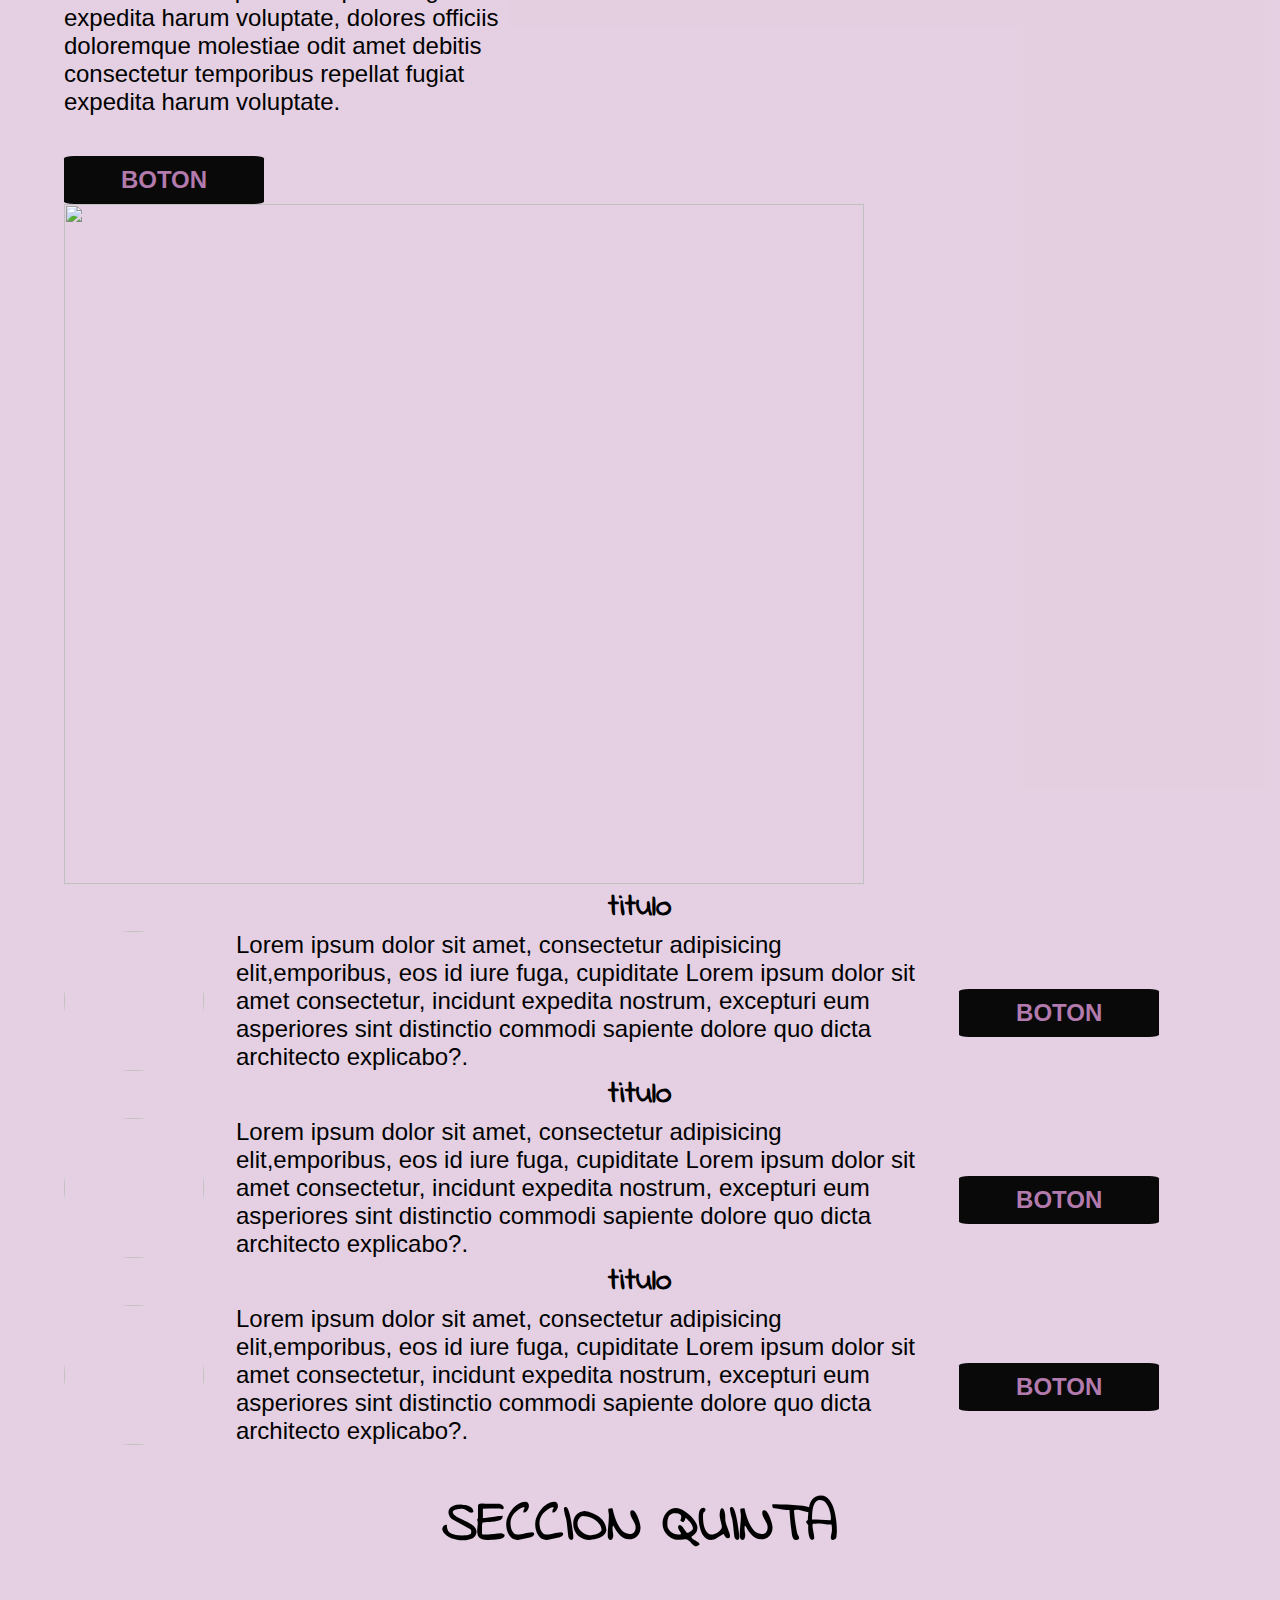
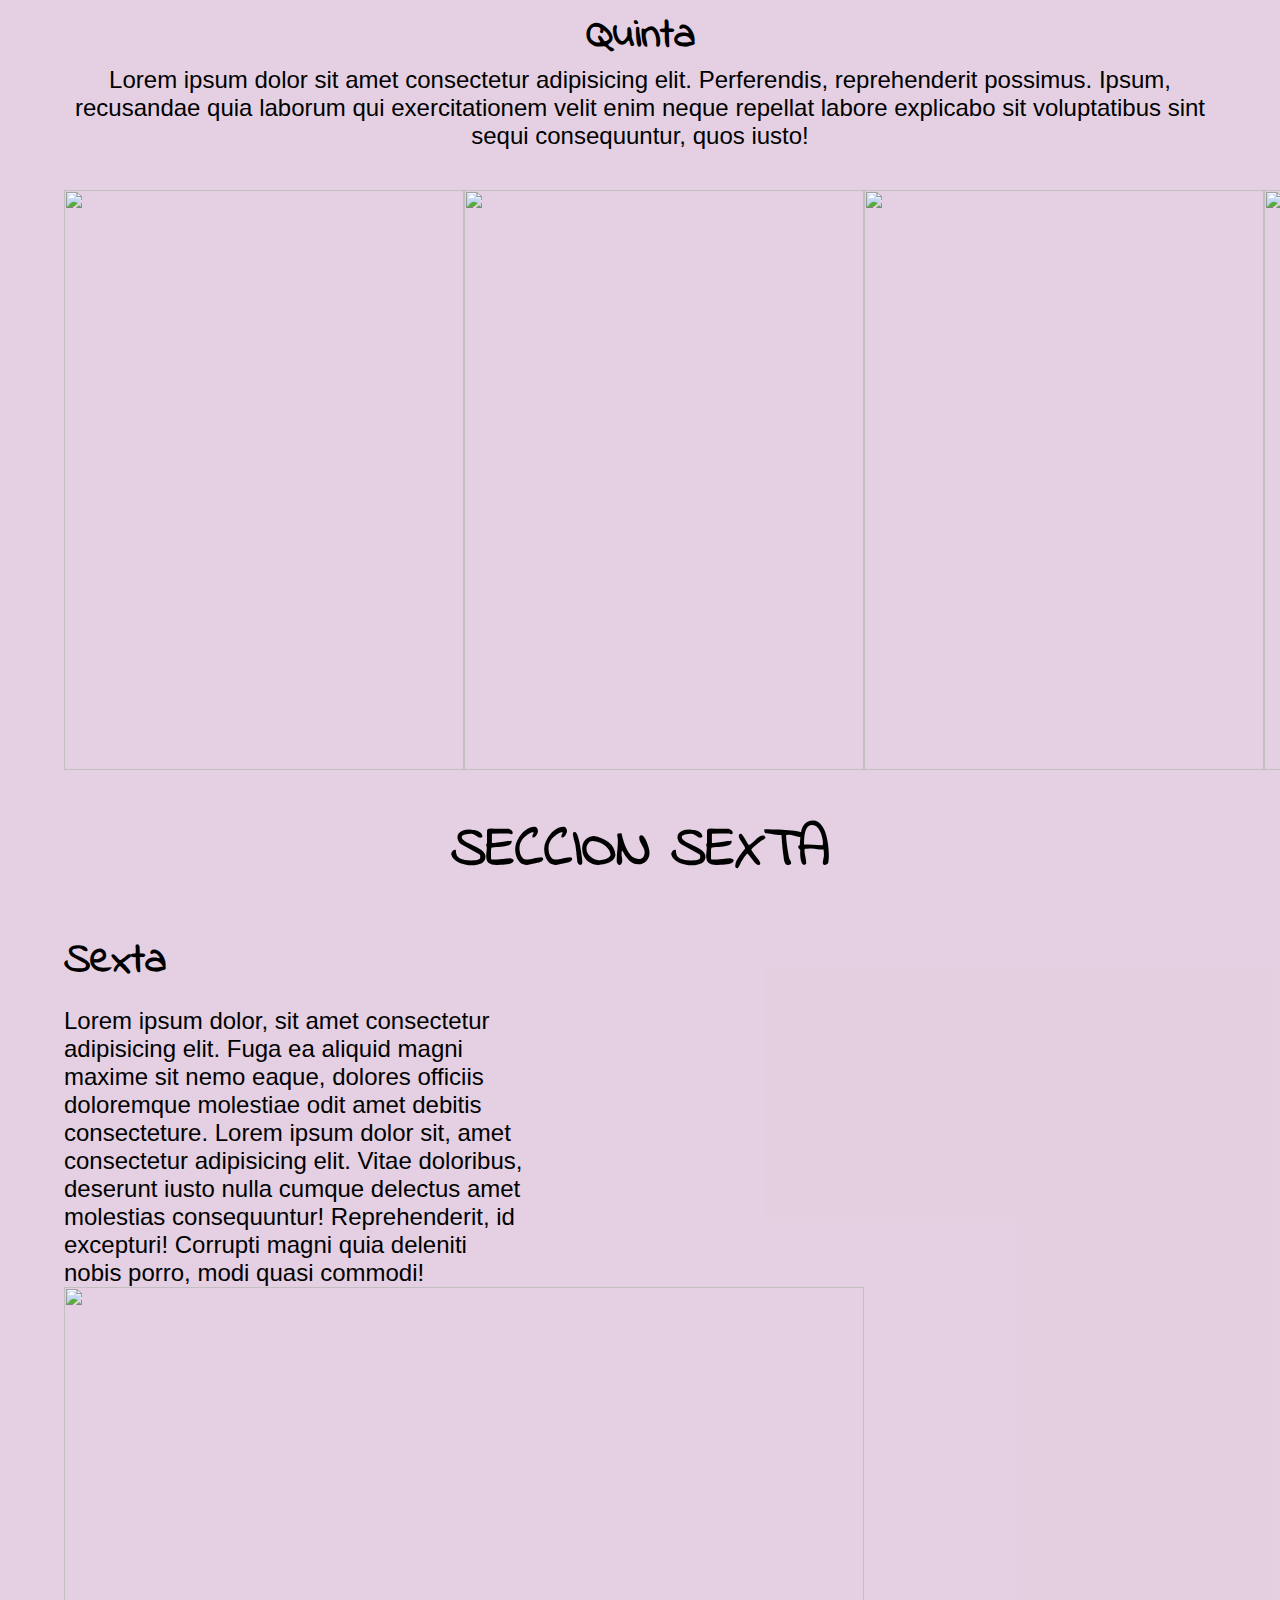
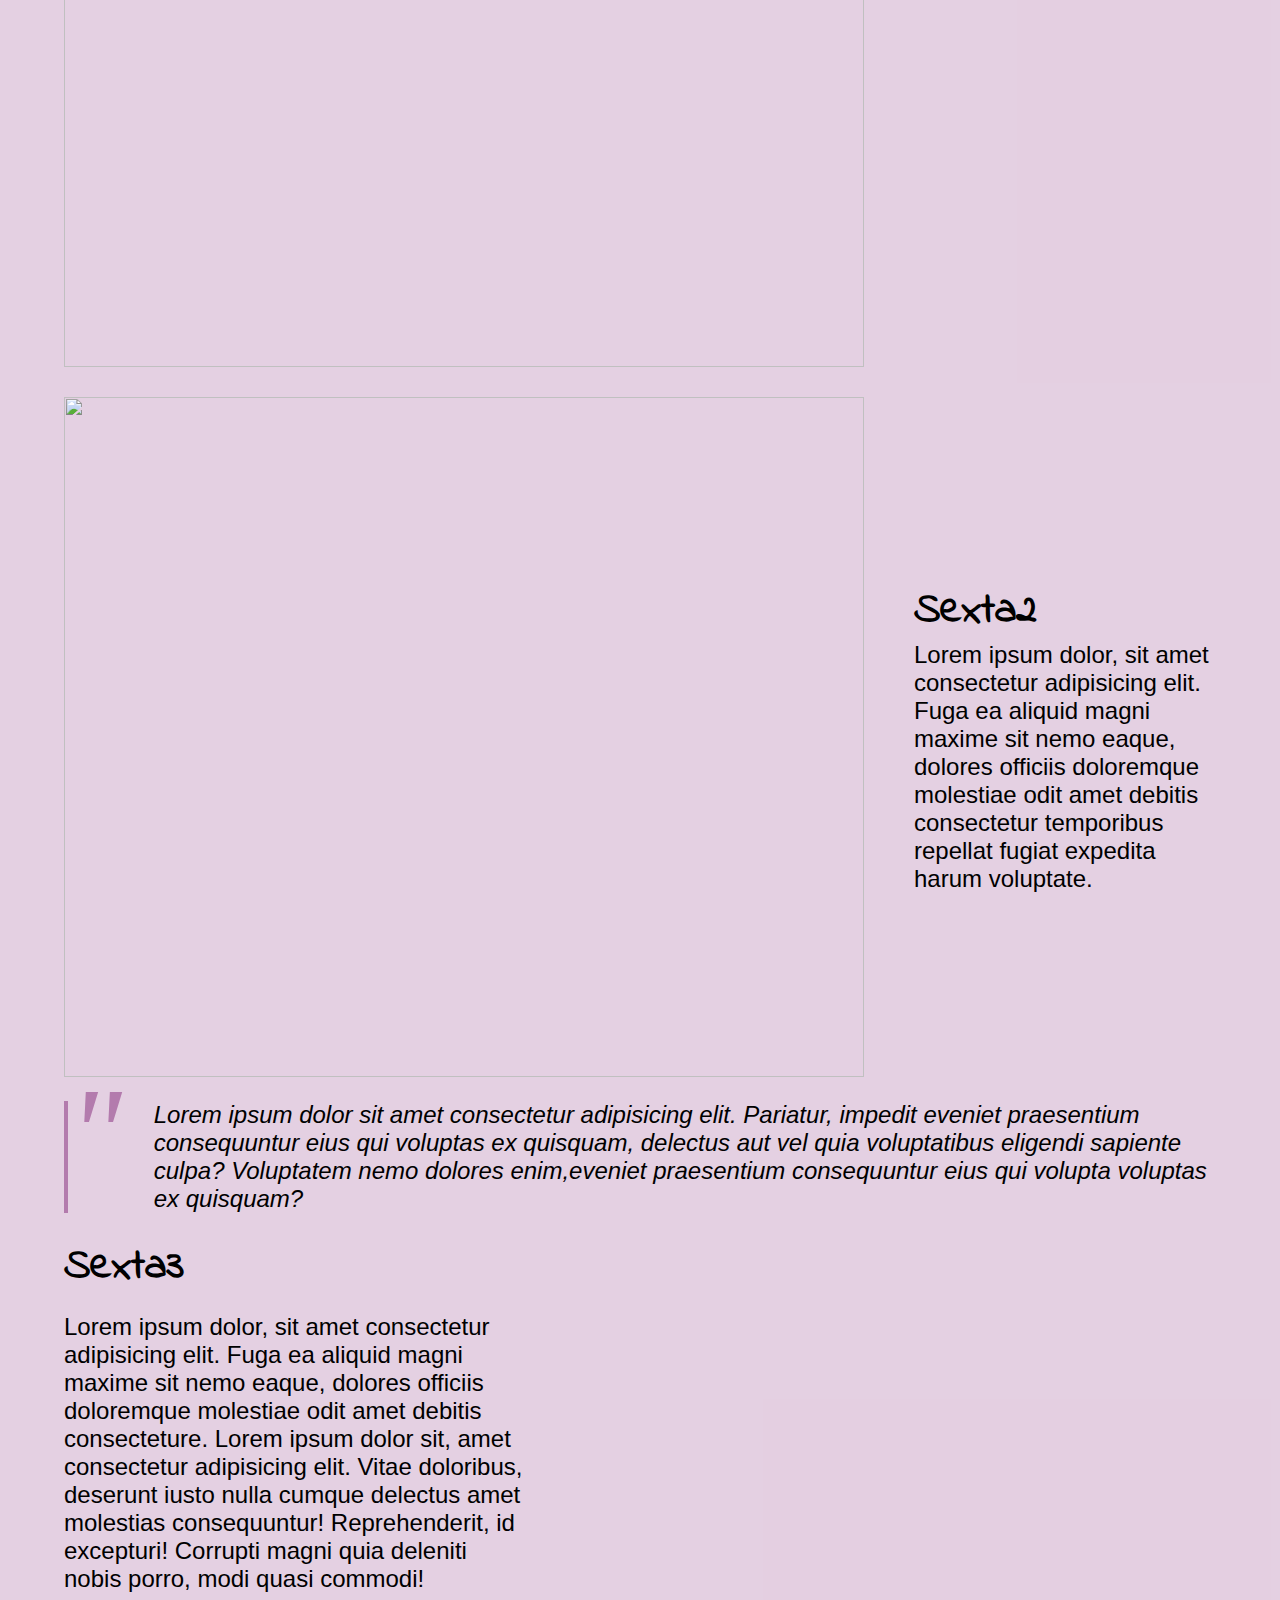
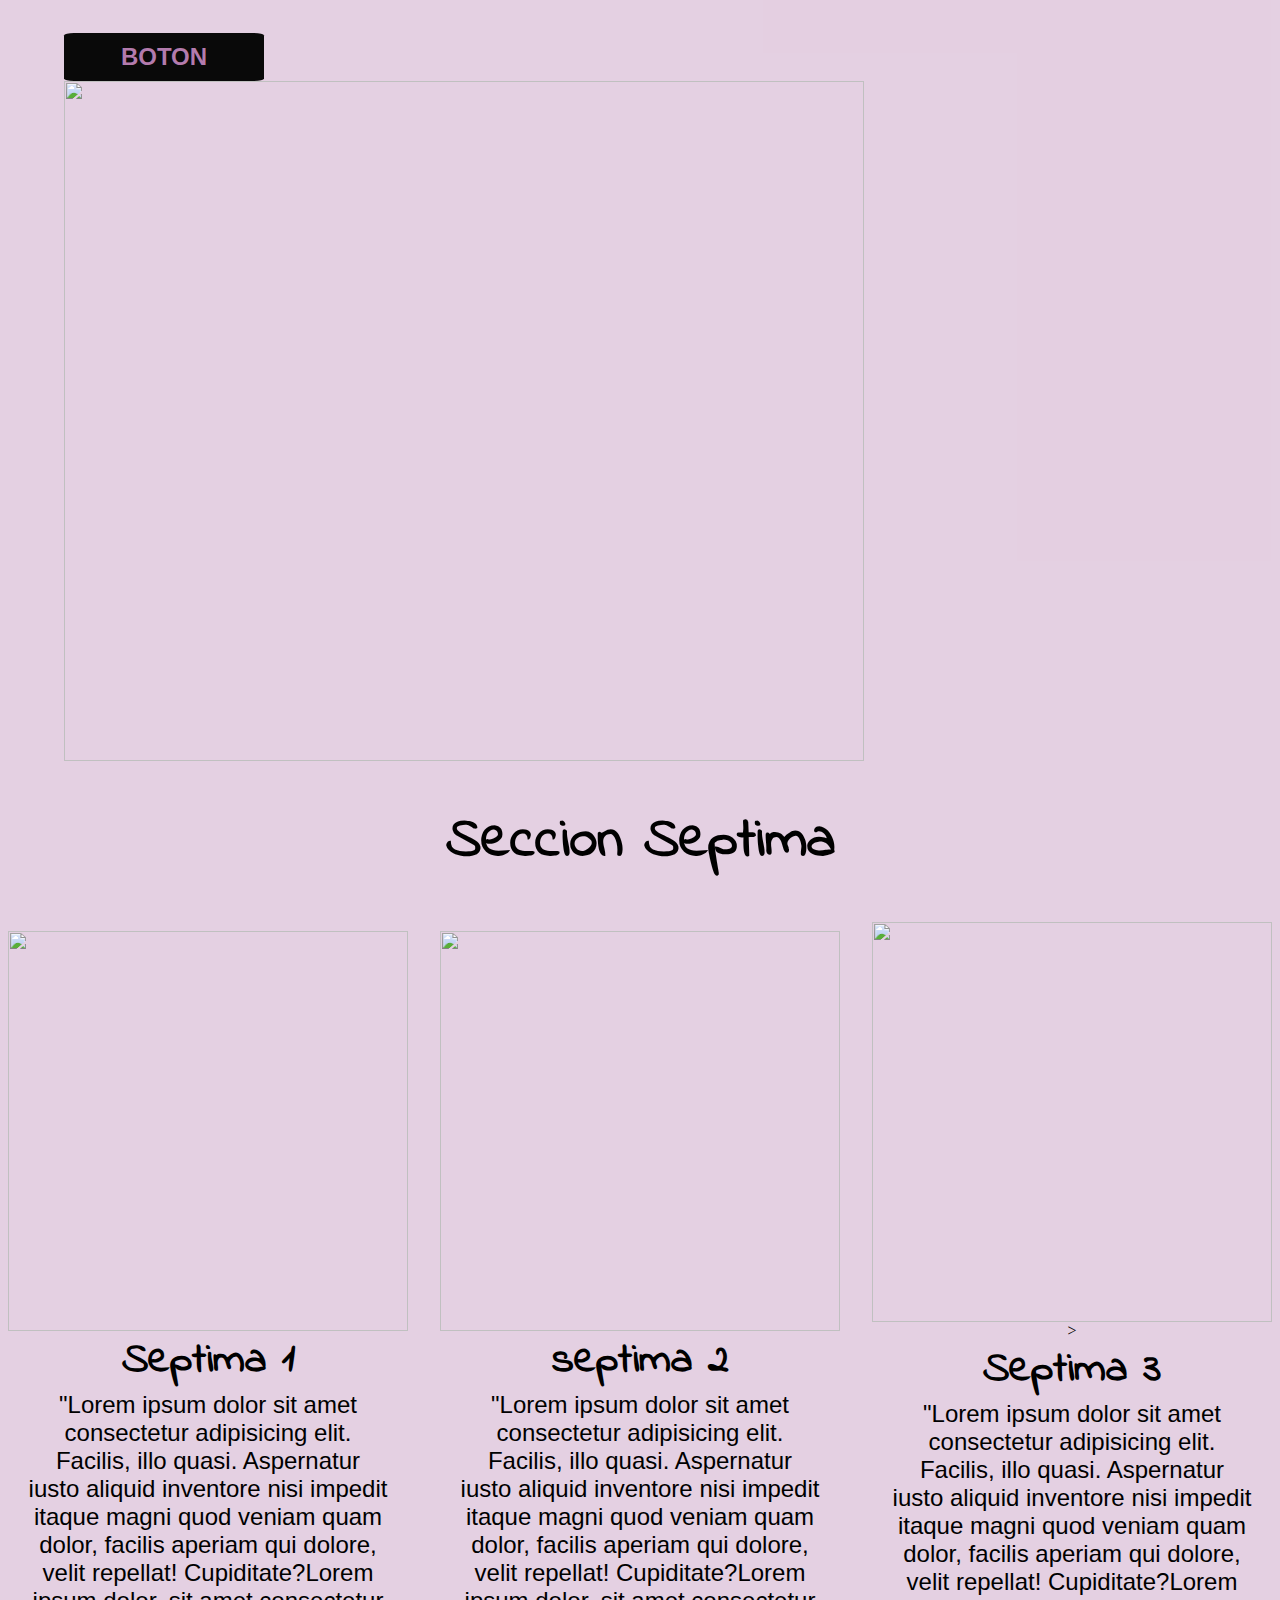
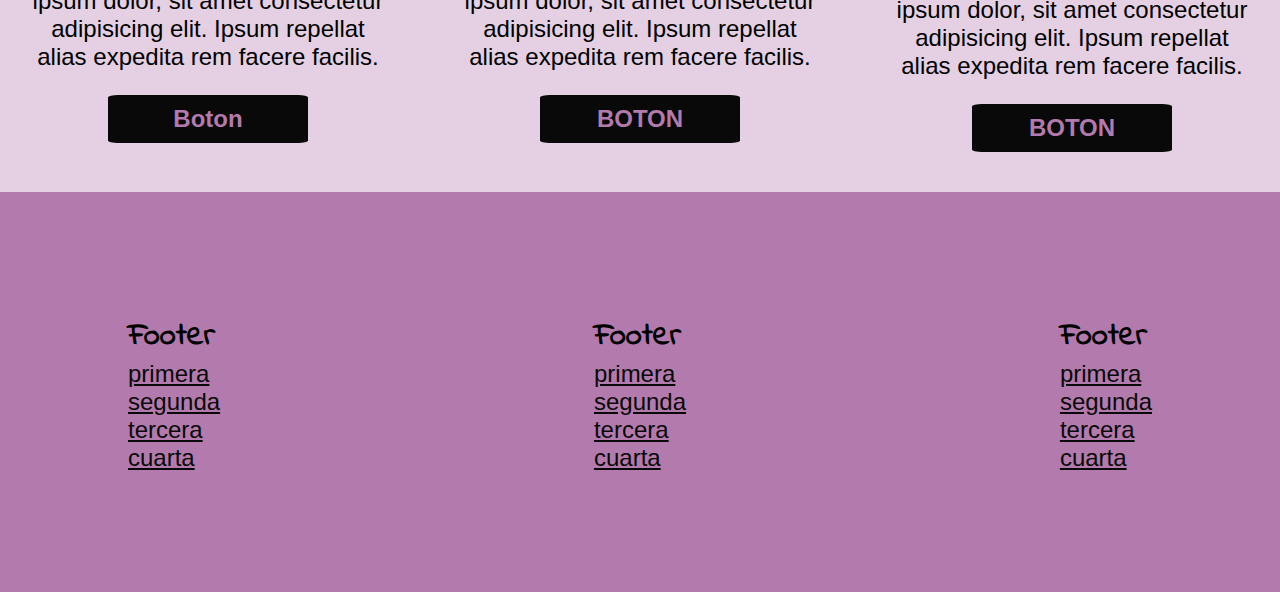
==== commit ad21e795: "7" ====
--- a/ana.html
+++ b/ana.html
@@ -24,42 +24,45 @@
       </header>
 
 <!-- seccion primera -->
-      <section class="flexstart">
+      <section>
             <h2>SECCION PRIMERA</h2>
-            <article class="primera">
-               <img id="primeraimg" class="colum1" src="https://dummyimage.com/800x680" width="800" height="680" alt="" title="">
-               <div id="primeradiv" class="colum2 fondo" >
+            <article class="flexstart">
+               <div class="sextoizq">
+                  <img class="colum1" src="https://dummyimage.com/800x680" width="800" height="680" alt="" title="">
+                  <div class="colum2 " >
                   <h3 class>Primera</h3>
                   <p>Lorem ipsum dolor, sit amet consectetur adipisicing elit. Fuga ea aliquid magni maxime sit nemo eaque, dolores officiis doloremque molestiae odit amet debitis consectetur temporibus repellat fugiat expedita harum voluptate.
                   Lorem ipsum dolor, sit amet consectetur adipisicing elit. Fuga ea aliquid magni maxime sit nemo eaque, dolores officiis doloremque molestiae odit amet debitis consectetur temporibus repellat fugiat expedita harum voluptate.
                   Lorem ipsum dolor, sit amet consectetur adipisicing elit. Fuga ea aliquid magni maxime sit nemo eaque, dolores officiis doloremque molestiae odit amet debitis consectetur temporibus repellat fugiat expedita harum voluptate.
                   </p>
                   <a class="boton"href="#">BOTON</a>
-
+               </div>
                </div>
             </article>
       </section>
 
 <!-- seccion segunda -->
-      <section class="flexstart">
+      <section>
            <h2 >SECCION SEGUNDA</h2>
            <article class="flexstart">
               <h3>Segunda</h3>
               <p class="textcentr">Lorem ipsum dolor sit amet consectetur adipisicing elit. Perferendis, reprehenderit possimus. Ipsum, recusandae quia laborum qui exercitationem velit enim neque repellat labore explicabo sit voluptatibus sint sequi consequuntur, quos iusto!</p>
               <div class="segunda">
               <img 
-              src="https://dummyimage.com/600x500" width="600" height="500" alt="" title="" 
+              src="https://dummyimage.com/500x500" width="500" height="500" alt="" title="" 
               srcset="" sizes="">
-              <img
-              src="https://dummyimage.com/600x500" width="600" height="500" alt="" title="">
-              <img
-             src="https://dummyimage.com/600x500" width="600" height="500" alt="" title="">
+              <img 
+              src="https://dummyimage.com/500x500" width="500" height="500" alt="" title="" 
+              srcset="" sizes="">
+              <img 
+              src="https://dummyimage.com/500x500" width="500" height="500" alt="" title="" 
+              srcset="" sizes="">
               </div>
            </article>
       </section>
 
 <!-- Seccion tercera -->
-      <section class="flexstart">
+      <section>
          <h2>SECCION TERCERA</h2>
          <article class="tercera">
             <h3>Tercera</h3>
@@ -78,21 +81,17 @@
       </section>
 
 <!-- seccion cuarta -->
-      <section class="flexstart">
+      <section >
             <h2>SECCION CUARTA</h2>
-            <article>
-               <div class="cuarta">
+            <article class="flexstart" >
+               <div class="modulo1">
                   <div class="colum2">
                     <h3>Cuarta</h3>
                     <p>Lorem ipsum dolor, sit amet consectetur adipisicing elit. Fuga ea aliquid magni maxime sit nemo eaque, dolores officiis doloremque molestiae odit amet debitis consectetur temporibus repellat fugiat expedita harum voluptate, dolores officiis doloremque molestiae odit amet debitis consectetur temporibus repellat fugiat expedita harum voluptate.</p>
                     <a class="boton"href="">BOTON</a>
                   </div>
                   <img class="colum1"
-                  src="https://dummyimage.com/800x680" width="800" height="680" alt=""
-                  srcset=" https://dummyimage.com/800x680 800w,
-                  https://dummyimage.com/600x480 600w,
-                  https://dummyimage.com/400x380 300w,"
-                  sizes="(min-width: 500px) 600px,(min-width: 1400px) 800px">
+                  src="https://dummyimage.com/800x680" width="800" height="680" alt="">            
                </div> 
 
                <h4 class="textcentr">titulo</h4>
@@ -123,7 +122,7 @@
       </section>
 
 <!-- Seccion quinta-->
-      <section class="flexstart">
+      <section>
             <h2>SECCION QUINTA</h2>
             <article class="flexstart">
                <h3>Quinta</h3>
@@ -142,10 +141,10 @@
       </section>
 
 <!-- Seccion sexta -->
-      <section class="flexstart">
+      <section>
         <h2>SECCION SEXTA</h2>
-        <article>
-            <div class="cuarta">
+        <article  class="flexstart">
+            <div class="modulo1">
             <div>
             <h3>Sexta</h3>
             <p>Lorem ipsum dolor, sit amet consectetur adipisicing elit. Fuga ea aliquid magni maxime sit nemo eaque, dolores officiis doloremque molestiae odit amet debitis consecteture. Lorem ipsum dolor sit, amet consectetur adipisicing elit. Vitae doloribus, deserunt iusto nulla cumque delectus amet molestias consequuntur! Reprehenderit, id excepturi! Corrupti magni quia deleniti nobis porro, modi quasi commodi!
@@ -162,12 +161,13 @@
               <p>Lorem ipsum dolor, sit amet consectetur adipisicing elit. Fuga ea aliquid magni maxime sit nemo eaque, dolores officiis doloremque molestiae odit amet debitis consectetur temporibus repellat fugiat expedita harum voluptate.</p>
               </div>
             </div>
-            <div class="sexta">
-               <span class="grande">,,</span> 
+            
+            <cite ><span class="grande">"</span> 
                <p>Lorem ipsum dolor sit amet consectetur adipisicing elit. Pariatur, impedit eveniet praesentium consequuntur eius qui voluptas ex quisquam, delectus aut vel quia voluptatibus eligendi sapiente culpa? Voluptatem nemo dolores enim,eveniet praesentium consequuntur eius qui volupta voluptas ex quisquam?</p>
-            </div>
+            </cite>
+           
         
-            <div class="cuarta">
+            <div class="modulo1">
                <div>
                <h3>Sexta3</h3>
                <p>Lorem ipsum dolor, sit amet consectetur adipisicing elit. Fuga ea aliquid magni maxime sit nemo eaque, dolores officiis doloremque molestiae odit amet debitis consecteture. Lorem ipsum dolor sit, amet consectetur adipisicing elit. Vitae doloribus, deserunt iusto nulla cumque delectus amet molestias consequuntur! Reprehenderit, id excepturi! Corrupti magni quia deleniti nobis porro, modi quasi commodi!
@@ -184,7 +184,7 @@
 <!-- Seccion septima -->
       <section>
          <h2>Seccion Septima</h2>
-         <article class="fondo flexrowc">
+         <article class="flexrowc">
             <div class="flexcolc">
              <img id="imgseptima" src="https://dummyimage.com/400x400" width="400" height="400">
              <div class="w90 textcentr flexcolc"> 
--- a/assets/css/style_ana.css
+++ b/assets/css/style_ana.css
@@ -42,26 +42,18 @@
 
 article{
     width: 90%;
-    margin-top: 40px;  
+    margin-top: 40px; 
 }
 
 @media only screen and (max-width: 500px) {
 
 nav,main,header,footer{
     width: 100%;
-    max-width: 400px;
+    max-width: 500px;
         
 }
-section{
-    width: 100%;
-}
 article{
-    margin-top: 0.5rem; 
-    display: flex;
-    flex-direction: column;
-    align-items: center;
-    justify-content: center;
-    width: 90%; 
+    margin-top: 0.5rem;   
 }
 }  
 
@@ -80,7 +72,7 @@
 
 nav {
 padding: 1.5rem 1.5rem;
-height: 140px;
+height: 120px;
 
 }
 nav img{
@@ -163,27 +155,17 @@
 
 /*Tamaños y flex*/
 
-.w100{
-    width: 100%;
-    margin: auto;
-}
-
 .w90{
     width:90% ;
 }
-.w50{
-    width: 50%;
-}
-.w40{
-    width: 40%;
-}
+
 .w60{
    width: 60%; 
 }
 
 
 @media only screen and (max-width: 500px) {
-.w100,.w90,.w80,.w60,.w40{
+.w90,.w60{
     width: 100%;
 }
 }
@@ -220,11 +202,11 @@
     align-items: center;
 }
 .fcolSC{
-        display: flex;
-        flex-direction: column;
-        justify-content:center;
-        align-items: flex-start;
-        text-align: center;        
+    display: flex;
+    flex-direction: column;
+    justify-content:center;
+    align-items: flex-start;
+    text-align: center;        
 }
 
 .textcentr{
@@ -260,12 +242,12 @@
     row-gap: 0.5rem;
     }
 .textoizq{
-        text-align: center;
-        flex-direction: column;
-        justify-content: center;
-        row-gap: 0.5rem;
-        align-items: center;
-        display: flex;
+    text-align: center;
+    flex-direction: column;
+    justify-content: center;
+    row-gap: 0.5rem;
+    align-items: center;
+    display: flex;
 }
 
 .colum1{
@@ -294,8 +276,6 @@
     border-radius: 5%;
     text-align: center;  
  }
-
- 
  
  :hover.boton{
      background-color: var(--color01);
@@ -314,81 +294,73 @@
       
  }    
  
-/* Mis estilos */
-.primera{
+/* MIS ESTILOS*/
+/* seccion primera */
+.modulo1{
+    width:100%;
+    display: flex;
+    justify-content: center;
+    flex-direction: row;
+    align-items: center;
+  
+    column-gap: 2rem;
+}
+.modulo1 >div{
+    width:40%;
     display: flex;
     justify-content: flex-start;
-    flex-direction:row;
-    align-items: center; 
-    width: 90%;  
-}
-
-.primera div{
-    text-align: left;
+    flex-direction: column;
     align-items: left;
-    justify-content: left;
-    display: flex;
-    flex-direction: column;
-    width: 50%;
-    margin-left: 50px; 
-
-}
-
-@media only screen and (max-width: 500px) {
-
-    .primera{
-        justify-content: center;
-        flex-direction:column;
-        text-align: center;
-        width:100%
-    }
-#primera img{
+    row-gap: 1rem;
+}
+
+@media only screen and (max-width: 500px) {
+
+.modulo1 >div{
+    width:100%;
+    display: flex;
+    justify-content: flex-start;
+    flex-direction: column;
+    align-items: center;
+    column-gap: 1rem;
+}
+
+.modulo1 >div >p >:nth-child(1){
+    width: 100%;
+    padding: 20px;
+}
+}
+
+/* seccion segunda */
+.segunda{
+    width: 100%;
+    display: flex;
+    flex-direction: row;
+    justify-content: space-between;
+    align-items: center;
+   
+    flex-wrap: wrap;
+    margin-top: 40px;
+}
+
+
+@media only screen and (max-width: 500px) {
+
+.segunda {
+    gap: 0rem;
+    width: 100%;
+    flex-direction:column; 
+    justify-content: center;  
+}  
+
+.segunda img {
     width: 90%;
     height:400px ;
     object-fit: cover;
     object-position: center;
 }
-
-#primeradiv{
-    display: flex;
-    justify-content: center;
-    flex-direction: column;
-    text-align: center;
-    align-items: center;
-    row-gap: 0.5rem;
-    width:90%;
-}
-}
-
-.segunda{
-    display: flex;
-    flex-direction: row;
-    justify-content: center;
-    align-items: center;
-    text-align: center;
-    column-gap:1rem;
-    width: 80%;
-    margin-top: 40px;
-}
-
-
-@media only screen and (max-width: 500px) {
-
-.segunda {
-    gap: 0rem;
-    width: 100%;
-    flex-direction:column; 
-    justify-content: center;  
-}  
-
-.segunda img,.tercera img {
-    width: 100%;
-    height:400px ;
-    object-fit: cover;
-    object-position: center;
-}
-}
-
+}
+/* seccion tercera */
 
 .tercera{
     width: 100%;
@@ -416,68 +388,68 @@
         justify-content: center;
         align-items: center;
         text-align: center;
-        row-gap: 2rem;
-}  
-}
-
-.cuarta{
-    display: flex;
-    justify-content: center;
-    flex-direction:row;
-    align-items: center;
-    width: 100%; 
-}
-
-.cuarta div{
-    text-align: left;
-    column-gap: 4rem;
-    align-items: start;
-    display: flex;
-    flex-direction: column;
-    width: 50%; 
-    margin-right: 50px;
-}
-
-.caja4{
-
-    width: 100%;
-    text-align: left;
-    column-gap: 2rem;
-    display: flex;
-    flex-direction:row;
-    justify-content: start;
-    align-items: center;
- } 
-
-.caja4 img{
-    border-radius: 80px;
-}
-
-
-@media only screen and (max-width: 500px) {
-.cuarta{
-    display: flex;
-    justify-content: center;
-    flex-direction:column;
-    align-items: center;  
-}
-.cuarta div{
-    display: flex;
-    justify-content: center;
-    flex-direction: column;
-    text-align: center;
-    align-items: center;
-    row-gap: 0.5rem;
-    width:90%
-    }
-}
-.cuarta img{
-    width: 100%;
+        row-gap: 0rem;
+} 
+.tercera img{
+    width: 90%;
     height:400px ;
     object-fit: cover;
     object-position: center;
+}
 } 
-}
+
+/* Seccion cuarta */
+.modulo1{
+    width:100%;
+    display: flex;
+    justify-content: space-between;
+    flex-direction: row;
+    align-items: center;
+    flex-wrap: wrap;
+    column-gap: 2rem;
+}
+.modulo1 >div{
+    width:40%;
+    display: flex;
+    justify-content: flex-start;
+    flex-direction: column;
+    align-items: left;
+    row-gap: 1rem;
+}
+
+
+@media only screen and (max-width: 500px) {
+
+.modulo1 >div{
+    width:100%;
+    display: flex;
+    justify-content: flex-start;
+    flex-direction: column;
+    align-items: center;
+    column-gap: 1rem;
+}
+
+.modulo1 >div >p >:nth-child(1){
+    width: 100%;
+    padding: 20px;
+}
+}
+  
+.caja4{
+
+    width: 100%;
+    text-align: left;
+    column-gap: 2rem;
+    display: flex;
+    flex-direction:row;
+    justify-content: start;
+    align-items: center;
+ } 
+
+.caja4 img{
+    border-radius: 80px;
+}
+
 
 
 
@@ -500,7 +472,7 @@
 }
 }
 
-
+/* seccion quinta */
 .quinta{
     display: flex;
     flex-direction: row;
@@ -530,15 +502,7 @@
 }
 }
 
-.sexta{
-    height:10vh ;
-    width: 100%;
-    border-left:solid 4px  var(--color01);
-    display: flex;
-    align-items: end;
-    margin-top: 1.5rem;
-    margin-bottom: 1.5rem;
-}
+/* seccion sexta */
 
 .sextaizq{
     display: flex;
@@ -547,6 +511,7 @@
     align-items: center;
     width: 100%; 
     margin-top: 30px;
+
 }
 
 .sextaizq div{
@@ -558,25 +523,42 @@
     width: 50%; 
     margin-left: 50px;
 }
+
+cite{
+    width: 100%;
+    border-left:solid 4px  var(--color01);
+    display: flex;
+    align-items: center;
+    justify-content: center;
+    margin-top: 1.5rem;
+    margin-bottom: 1.5rem;
+}
 .grande{
-    font-size: 10rem;
+    font-size: 8rem;
     color: var(--color01);
-}
-@media only screen and (max-width: 500px) {
-.sexta{
-    height:20vh ;
-    border-left:solid 2px  var(--color01);
-    align-items: center;
+    margin-top:-50px; 
+    margin-right: 2rem;
+}
+@media only screen and (max-width: 500px) {
+cite{
+    border-left:solid 3px  var(--color01);
     margin-top: 0.5rem;
     margin-bottom: 0.5rem;
-    }
-    
+    text-align: left;
+ }
+
+.grande{
+    font-size: 5rem;
+    color: var(--color01);
+    margin-top:-120px; 
+    margin-right: 1rem; 
+}   
 .sextaizq{
     justify-content: center;
     flex-direction:column;
     align-items: center;
     width: 100%; 
-    }
+}
 .sextaizq img{
     width: 100%;
     height: 400px;
@@ -589,10 +571,7 @@
     width:90%; 
     margin-left: 20px;
     }
-.grande{
-    font-size: 3rem;
-    color: var(--color01);  
-}
+
 #imgseptima{
     width: 100%;
     object-fit: cover;
